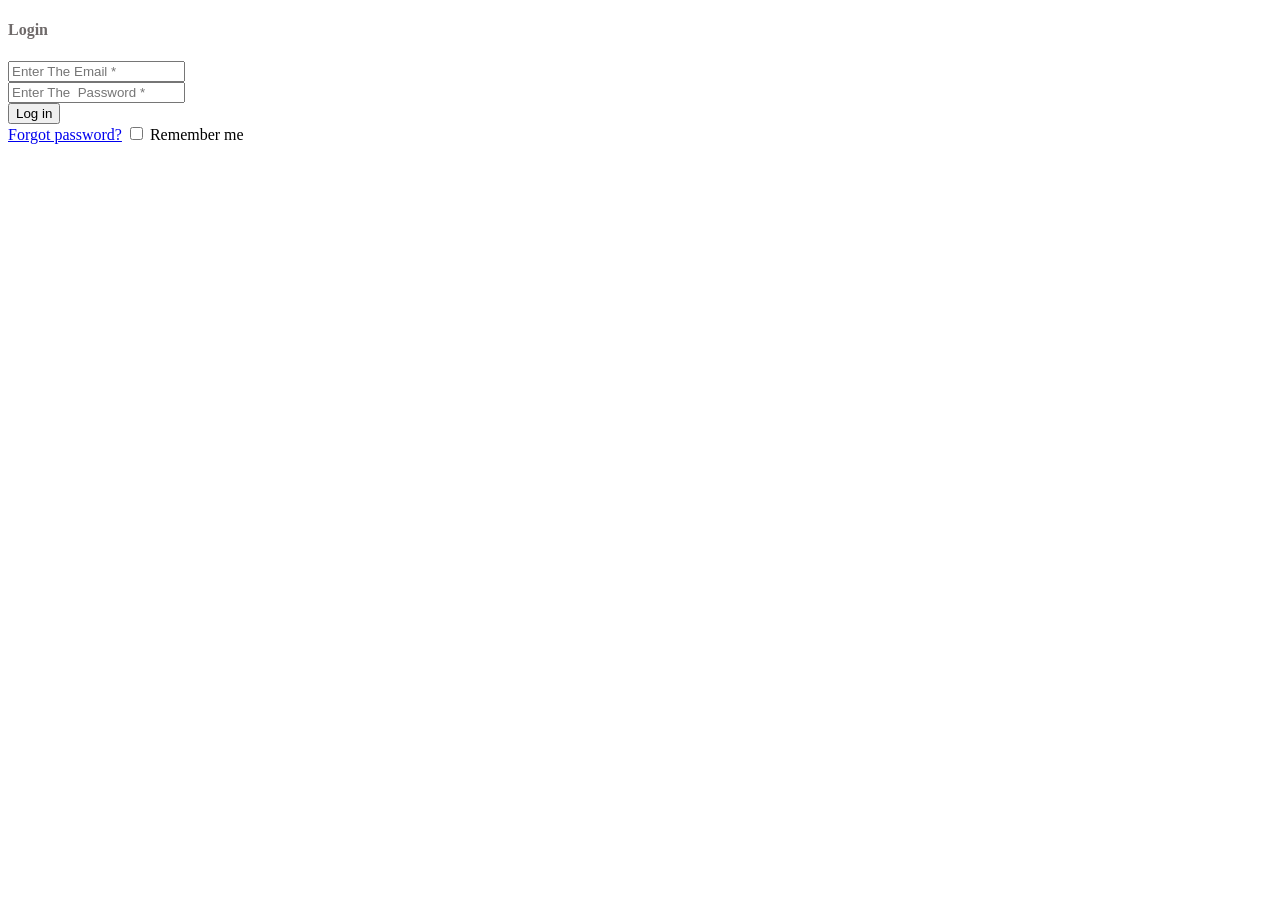
==== index.html @ e07cbcb5 "Add files via upload" ====
<!DOCTYPE html>
<html lang="en">
<head>
<!-- Meta -->
<meta charset="utf-8">
<meta http-equiv="X-UA-Compatible" content="IE=edge">
<meta content="Anil z" name="author">
<meta name="viewport" content="width=device-width, initial-scale=1">
<!-- SITE TITLE -->
<title>Login</title>

<!-- Favicon Icon -->
<link rel="shortcut icon" type="image/x-icon" href="assets/images/favicon.png">
<!-- Animation CSS -->
<link rel="stylesheet" href="assets/css/animate.css">	
<!-- Latest Bootstrap min CSS -->
<link rel="stylesheet" href="assets/bootstrap/css/bootstrap.min.css">
<!-- Google Font -->
<link href="https://fonts.googleapis.com/css?family=Montserrat:100,100i,200,200i,300,300i,400,400i,500,500i,600,600i,700,700i,800,800i,900,900i" rel="stylesheet">
<link href="https://fonts.googleapis.com/css?family=Roboto:100,100i,300,300i,400,400i,500,500i,700,700i,900,900i" rel="stylesheet">
<!-- Icon Font -->
<link href="assets/css/ico-moon.css" rel="stylesheet">
<!-- Icon Font CSS -->
<link rel="stylesheet" href="assets/css/ionicons.min.css">
<link rel="stylesheet" href="assets/css/themify-icons.css">
<!-- DatePicker CSS -->
<link href="assets/css/datepicker.min.css" rel="stylesheet">
<!-- FontAwesome CSS -->
<link rel="stylesheet" href="assets/css/all.min.css">
<!--- owl carousel CSS-->
<link rel="stylesheet" href="assets/owlcarousel/css/owl.carousel.min.css">
<link rel="stylesheet" href="assets/owlcarousel/css/owl.theme.css">
<link rel="stylesheet" href="assets/owlcarousel/css/owl.theme.default.min.css">
<!-- Magnific Popup CSS -->
<link rel="stylesheet" href="assets/css/magnific-popup.css">
<!-- Style CSS -->
<link rel="stylesheet" href="assets/css/style.css">
<link rel="stylesheet" href="assets/css/responsive.css">
<link rel="stylesheet" id="layoutstyle" href="assets/color/theme.css">

</head>

<body>
<!-- START 404 SECTION -->
<section class="login_register_wrap">
	<div class="container">
    	<div class="row">
        	<div class="col-12">
            	<div class="lr_form text-center">
                    <div class="heading_s3 heading_uppercase animation" data-animation="fadeInUp" data-animation-delay="0.4s">
                        <h4 style="color:#6f6a6a;">Login</h4>
                    </div>
                    
                    <div class="different_login animation" data-animation="fadeInUp" data-animation-delay="0.7s">
                        <span> <i class="ion-android-person" style="
                            font-size:30px;color:#0e93d8;"></i></span>
                    </div>
                    <form method="post" action="dashboard.html" class="login animation" data-animation="fadeInUp" data-animation-delay="0.8s">
                        
                        <div class="form-group">
                            <input type="email" required="" class="form-control" name="email" placeholder="Enter The Email *" >
                        </div>
                        <div class="form-group">
                            <input class="form-control" required="" type="password" name="password" Placeholder="Enter The  Password *">
                        </div>
                        <div class="form-group">
                            <button type="submit" class="btn btn-default btn-block" name="login">Log in</button>
                        </div>
                        <div class="login_footer">
                            <a href="#">Forgot password?</a>
                            <label for="rememberme">
                                <input name="rememberme" type="checkbox" value="forever"> <span>Remember me</span>
                            </label>
                        </div>
                        
                    </form>
                </div>
                
            </div>
        </div>
    </div>
</section>
<!-- END 404 SECTION -->

<!-- Latest jQuery --> 
<script src="assets/js/jquery-1.12.4.min.js"></script> 
<!-- jquery-ui --> 
<script src="assets/js/jquery-ui.js"></script>
<!-- popper min js --> 
<script src="assets/js/popper.min.js"></script>
<!-- Latest compiled and minified Bootstrap --> 
<script src="assets/bootstrap/js/bootstrap.min.js"></script> 
<!-- owl-carousel min js  --> 
<script src="assets/owlcarousel/js/owl.carousel.min.js"></script> 
<!-- magnific-popup min js  --> 
<script src="assets/js/magnific-popup.min.js"></script> 
<!-- waypoints min js  --> 
<script src="assets/js/waypoints.min.js"></script> 
<!-- parallax js  --> 
<script src="assets/js/parallax.js"></script> 
<!-- countdown js  --> 
<script src="assets/js/jquery.countdown.min.js"></script> 
<!-- fit video  -->
<script src="assets/js/jquery.fitvids.js"></script>
<!-- jquery.counterup.min js --> 
<script src="assets/js/jquery.counterup.min.js"></script>
<!-- isotope min js --> 
<script src="assets/js/isotope.min.js"></script>
<!-- elevatezoom js -->
<script src='assets/js/jquery.elevatezoom.js'></script> 
<!-- scripts js --> 
<script src="assets/js/scripts.js"></script>

</body>
</html>
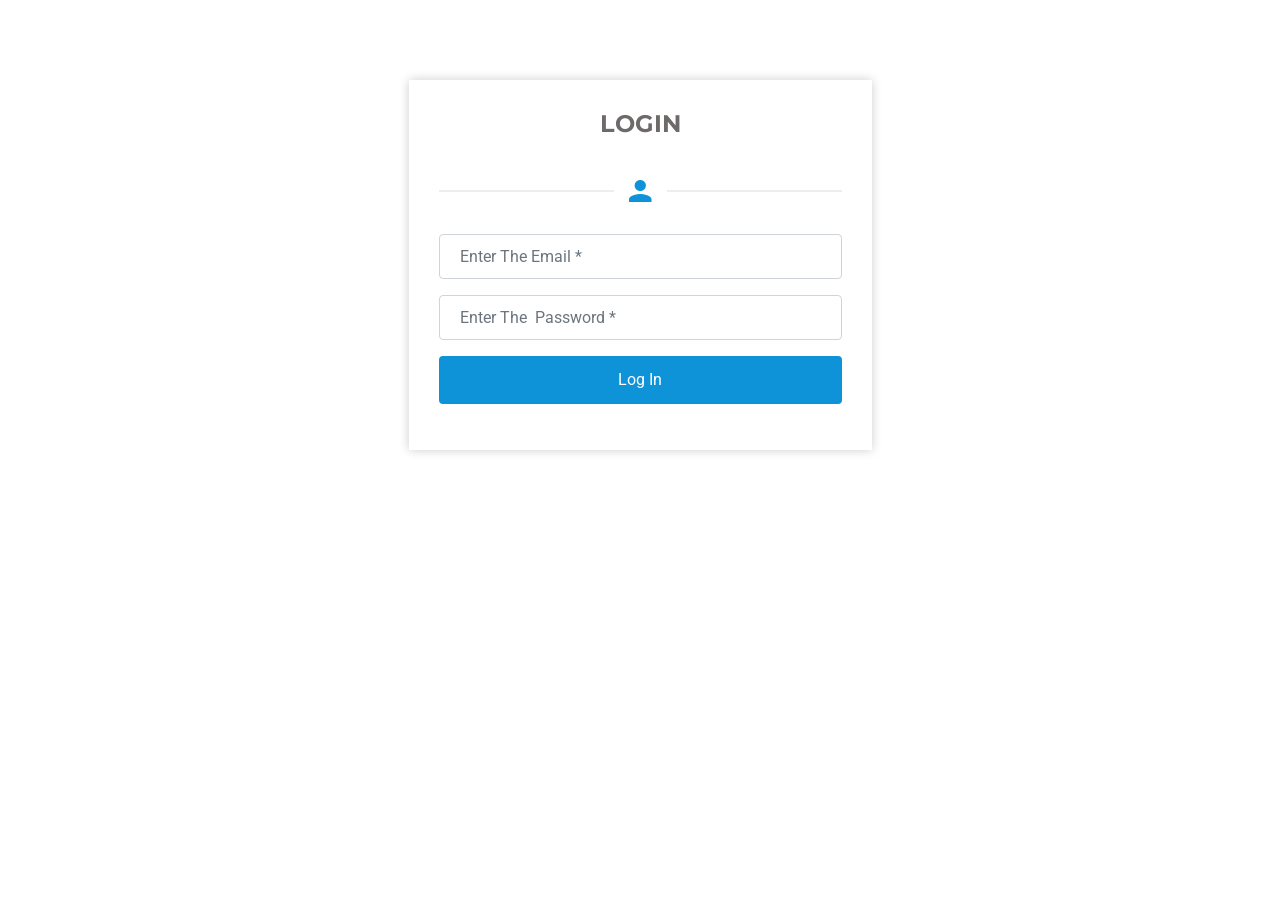
==== commit 16d51147: "changes done with jquery" ====
--- a/index.html
+++ b/index.html
@@ -10,8 +10,6 @@
 <!-- SITE TITLE -->
 <title>Login</title>
 
-<!-- Favicon Icon -->
-<link rel="shortcut icon" type="image/x-icon" href="assets/images/favicon.png">
 <!-- Animation CSS -->
 <link rel="stylesheet" href="assets/css/animate.css">	
 <!-- Latest Bootstrap min CSS -->
@@ -24,8 +22,6 @@
 <!-- Icon Font CSS -->
 <link rel="stylesheet" href="assets/css/ionicons.min.css">
 <link rel="stylesheet" href="assets/css/themify-icons.css">
-<!-- DatePicker CSS -->
-<link href="assets/css/datepicker.min.css" rel="stylesheet">
 <!-- FontAwesome CSS -->
 <link rel="stylesheet" href="assets/css/all.min.css">
 <!--- owl carousel CSS-->
@@ -56,7 +52,7 @@
                         <span> <i class="ion-android-person" style="
                             font-size:30px;color:#0e93d8;"></i></span>
                     </div>
-                    <form method="post" action="dashboard.html" class="login animation" data-animation="fadeInUp" data-animation-delay="0.8s">
+                    <form method="post" id="login_form" action="dashboard.html" class="login animation" data-animation="fadeInUp" data-animation-delay="0.8s">
                         
                         <div class="form-group">
                             <input type="email" required="" class="form-control" name="email" placeholder="Enter The Email *" >
@@ -67,12 +63,12 @@
                         <div class="form-group">
                             <button type="submit" class="btn btn-default btn-block" name="login">Log in</button>
                         </div>
-                        <div class="login_footer">
+                        <!-- <div class="login_footer">
                             <a href="#">Forgot password?</a>
                             <label for="rememberme">
                                 <input name="rememberme" type="checkbox" value="forever"> <span>Remember me</span>
                             </label>
-                        </div>
+                        </div> -->
                         
                     </form>
                 </div>
@@ -85,6 +81,75 @@
 
 <!-- Latest jQuery --> 
 <script src="assets/js/jquery-1.12.4.min.js"></script> 
+<script>
+
+(function ($) {
+
+    (function ($) {
+        $.fn.serializeFormJSON = function () {
+
+            var o = {};
+            var a = this.serializeArray();
+            $.each(a, function () {
+                if (o[this.name]) {
+                    if (!o[this.name].push) {
+                        o[this.name] = [o[this.name]];
+                    }
+                    o[this.name].push(this.value || '');
+                } else {
+                    o[this.name] = this.value || '';
+                }
+            });
+            return o;
+        };
+    })(jQuery);
+
+        function processForm(e) {
+            
+            console.log( $(this).serializeFormJSON() )
+          $.ajax({
+            url: "http://localhost:5000/user/login",
+            dataType: "json",
+            type: "post",
+            crossDomain: true,
+            headers: {
+                        "Content-Type": "application/json"
+                    },
+            data: JSON.stringify($(this).serializeFormJSON()),
+            success: function (data, textStatus, jQxhr) {
+                // if success,
+                // store id in localStorage, redirect to dashboard
+                // else pop up error.
+              console.log(typeof(data));
+              console.log(data)
+              if(data === {})
+              {console.log('empty')}
+              console.log(JSON.stringify(data));
+              $("#local").html(JSON.stringify(data) );
+              $("#response pre").html(data);
+              if (typeof(Storage) !== "undefined") {
+                // Code for localStorage/sessionStorage.
+                localStorage.setItem("login", "done");
+                localStorage.setItem("data", JSON.stringify(data));
+                location.href = 'dashboard.html';
+                } else {
+                // Sorry! No Web Storage support..
+                }
+            },
+            error: function (jqXhr, textStatus, errorThrown) {
+              console.log(errorThrown);
+            },
+          });
+
+          e.preventDefault();
+        }
+
+        // once submitted, 
+        // push to API
+        $("#login_form").submit(processForm);
+      })(jQuery);
+    
+</script>
 <!-- jquery-ui --> 
 <script src="assets/js/jquery-ui.js"></script>
 <!-- popper min js --> 
--- a/assets/css/ico-moon.css
+++ b/assets/css/ico-moon.css
@@ -0,0 +1,1794 @@
+@font-face {
+    font-family: 'IcoMoon-Free';
+    src: url('../fonts/IcoMoon-Free.eot') format('embedded-opentype'), 
+	url('../fonts/IcoMoon-Free.woff') format('woff'),
+	url('../fonts/IcoMoon-Free.woff2') format('woff2'),
+	url('../fonts/IcoMoon-Free.ttf') format('truetype'),
+	url('../fonts/IcoMoon-Free.svg') format('svg');
+    font-weight: normal;
+    font-style: normal;
+}
+
+.icon {
+    /* use !important to prevent issues with browser extensions that change fonts */
+    font-family: 'IcoMoon-Free' !important;
+    speak: none;
+    font-style: normal;
+    font-weight: normal;
+    font-variant: normal;
+    text-transform: none;
+    line-height: 1;
+    
+    /* Enable Ligatures ================ */
+    letter-spacing: 0;
+    -webkit-font-feature-settings: "liga";
+    -moz-font-feature-settings: "liga=1";
+    -moz-font-feature-settings: "liga";
+    -ms-font-feature-settings: "liga" 1;
+    -o-font-feature-settings: "liga";
+    font-feature-settings: "liga";
+
+    /* Better Font Rendering =========== */
+    -webkit-font-smoothing: antialiased;
+    -moz-osx-font-smoothing: grayscale;
+}
+
+.icon-home:before {
+    content: "\e900";
+}
+.icon-home2:before {
+    content: "\e901";
+}
+.icon-home3:before {
+    content: "\e902";
+}
+.icon-office:before {
+    content: "\e903";
+}
+.icon-newspaper:before {
+    content: "\e904";
+}
+.icon-pencil:before {
+    content: "\e905";
+}
+.icon-pencil2:before {
+    content: "\e906";
+}
+.icon-quill:before {
+    content: "\e907";
+}
+.icon-pen:before {
+    content: "\e908";
+}
+.icon-blog:before {
+    content: "\e909";
+}
+.icon-eyedropper:before {
+    content: "\e90a";
+}
+.icon-droplet:before {
+    content: "\e90b";
+}
+.icon-paint-format:before {
+    content: "\e90c";
+}
+.icon-image:before {
+    content: "\e90d";
+}
+.icon-images:before {
+    content: "\e90e";
+}
+.icon-camera:before {
+    content: "\e90f";
+}
+.icon-headphones:before {
+    content: "\e910";
+}
+.icon-music:before {
+    content: "\e911";
+}
+.icon-play:before {
+    content: "\e912";
+}
+.icon-film:before {
+    content: "\e913";
+}
+.icon-video-camera:before {
+    content: "\e914";
+}
+.icon-dice:before {
+    content: "\e915";
+}
+.icon-pacman:before {
+    content: "\e916";
+}
+.icon-spades:before {
+    content: "\e917";
+}
+.icon-clubs:before {
+    content: "\e918";
+}
+.icon-diamonds:before {
+    content: "\e919";
+}
+.icon-bullhorn:before {
+    content: "\e91a";
+}
+.icon-connection:before {
+    content: "\e91b";
+}
+.icon-podcast:before {
+    content: "\e91c";
+}
+.icon-feed:before {
+    content: "\e91d";
+}
+.icon-mic:before {
+    content: "\e91e";
+}
+.icon-book:before {
+    content: "\e91f";
+}
+.icon-books:before {
+    content: "\e920";
+}
+.icon-library:before {
+    content: "\e921";
+}
+.icon-file-text:before {
+    content: "\e922";
+}
+.icon-profile:before {
+    content: "\e923";
+}
+.icon-file-empty:before {
+    content: "\e924";
+}
+.icon-files-empty:before {
+    content: "\e925";
+}
+.icon-file-text2:before {
+    content: "\e926";
+}
+.icon-file-picture:before {
+    content: "\e927";
+}
+.icon-file-music:before {
+    content: "\e928";
+}
+.icon-file-play:before {
+    content: "\e929";
+}
+.icon-file-video:before {
+    content: "\e92a";
+}
+.icon-file-zip:before {
+    content: "\e92b";
+}
+.icon-copy:before {
+    content: "\e92c";
+}
+.icon-paste:before {
+    content: "\e92d";
+}
+.icon-stack:before {
+    content: "\e92e";
+}
+.icon-folder:before {
+    content: "\e92f";
+}
+.icon-folder-open:before {
+    content: "\e930";
+}
+.icon-folder-plus:before {
+    content: "\e931";
+}
+.icon-folder-minus:before {
+    content: "\e932";
+}
+.icon-folder-download:before {
+    content: "\e933";
+}
+.icon-folder-upload:before {
+    content: "\e934";
+}
+.icon-price-tag:before {
+    content: "\e935";
+}
+.icon-price-tags:before {
+    content: "\e936";
+}
+.icon-barcode:before {
+    content: "\e937";
+}
+.icon-qrcode:before {
+    content: "\e938";
+}
+.icon-ticket:before {
+    content: "\e939";
+}
+.icon-cart:before {
+    content: "\e93a";
+}
+.icon-coin-dollar:before {
+    content: "\e93b";
+}
+.icon-coin-euro:before {
+    content: "\e93c";
+}
+.icon-coin-pound:before {
+    content: "\e93d";
+}
+.icon-coin-yen:before {
+    content: "\e93e";
+}
+.icon-credit-card:before {
+    content: "\e93f";
+}
+.icon-calculator:before {
+    content: "\e940";
+}
+.icon-lifebuoy:before {
+    content: "\e941";
+}
+.icon-phone:before {
+    content: "\e942";
+}
+.icon-phone-hang-up:before {
+    content: "\e943";
+}
+.icon-address-book:before {
+    content: "\e944";
+}
+.icon-envelop:before {
+    content: "\e945";
+}
+.icon-pushpin:before {
+    content: "\e946";
+}
+.icon-location:before {
+    content: "\e947";
+}
+.icon-location2:before {
+    content: "\e948";
+}
+.icon-compass:before {
+    content: "\e949";
+}
+.icon-compass2:before {
+    content: "\e94a";
+}
+.icon-map:before {
+    content: "\e94b";
+}
+.icon-map2:before {
+    content: "\e94c";
+}
+.icon-history:before {
+    content: "\e94d";
+}
+.icon-clock:before {
+    content: "\e94e";
+}
+.icon-clock2:before {
+    content: "\e94f";
+}
+.icon-alarm:before {
+    content: "\e950";
+}
+.icon-bell:before {
+    content: "\e951";
+}
+.icon-stopwatch:before {
+    content: "\e952";
+}
+.icon-calendar:before {
+    content: "\e953";
+}
+.icon-printer:before {
+    content: "\e954";
+}
+.icon-keyboard:before {
+    content: "\e955";
+}
+.icon-display:before {
+    content: "\e956";
+}
+.icon-laptop:before {
+    content: "\e957";
+}
+.icon-mobile:before {
+    content: "\e958";
+}
+.icon-mobile2:before {
+    content: "\e959";
+}
+.icon-tablet:before {
+    content: "\e95a";
+}
+.icon-tv:before {
+    content: "\e95b";
+}
+.icon-drawer:before {
+    content: "\e95c";
+}
+.icon-drawer2:before {
+    content: "\e95d";
+}
+.icon-box-add:before {
+    content: "\e95e";
+}
+.icon-box-remove:before {
+    content: "\e95f";
+}
+.icon-download:before {
+    content: "\e960";
+}
+.icon-upload:before {
+    content: "\e961";
+}
+.icon-floppy-disk:before {
+    content: "\e962";
+}
+.icon-drive:before {
+    content: "\e963";
+}
+.icon-database:before {
+    content: "\e964";
+}
+.icon-undo:before {
+    content: "\e965";
+}
+.icon-redo:before {
+    content: "\e966";
+}
+.icon-undo2:before {
+    content: "\e967";
+}
+.icon-redo2:before {
+    content: "\e968";
+}
+.icon-forward:before {
+    content: "\e969";
+}
+.icon-reply:before {
+    content: "\e96a";
+}
+.icon-bubble:before {
+    content: "\e96b";
+}
+.icon-bubbles:before {
+    content: "\e96c";
+}
+.icon-bubbles2:before {
+    content: "\e96d";
+}
+.icon-bubble2:before {
+    content: "\e96e";
+}
+.icon-bubbles3:before {
+    content: "\e96f";
+}
+.icon-bubbles4:before {
+    content: "\e970";
+}
+.icon-user:before {
+    content: "\e971";
+}
+.icon-users:before {
+    content: "\e972";
+}
+.icon-user-plus:before {
+    content: "\e973";
+}
+.icon-user-minus:before {
+    content: "\e974";
+}
+.icon-user-check:before {
+    content: "\e975";
+}
+.icon-user-tie:before {
+    content: "\e976";
+}
+.icon-quotes-left:before {
+    content: "\e977";
+}
+.icon-quotes-right:before {
+    content: "\e978";
+}
+.icon-hour-glass:before {
+    content: "\e979";
+}
+.icon-spinner:before {
+    content: "\e97a";
+}
+.icon-spinner2:before {
+    content: "\e97b";
+}
+.icon-spinner3:before {
+    content: "\e97c";
+}
+.icon-spinner4:before {
+    content: "\e97d";
+}
+.icon-spinner5:before {
+    content: "\e97e";
+}
+.icon-spinner6:before {
+    content: "\e97f";
+}
+.icon-spinner7:before {
+    content: "\e980";
+}
+.icon-spinner8:before {
+    content: "\e981";
+}
+.icon-spinner9:before {
+    content: "\e982";
+}
+.icon-spinner10:before {
+    content: "\e983";
+}
+.icon-spinner11:before {
+    content: "\e984";
+}
+.icon-binoculars:before {
+    content: "\e985";
+}
+.icon-search:before {
+    content: "\e986";
+}
+.icon-zoom-in:before {
+    content: "\e987";
+}
+.icon-zoom-out:before {
+    content: "\e988";
+}
+.icon-enlarge:before {
+    content: "\e989";
+}
+.icon-shrink:before {
+    content: "\e98a";
+}
+.icon-enlarge2:before {
+    content: "\e98b";
+}
+.icon-shrink2:before {
+    content: "\e98c";
+}
+.icon-key:before {
+    content: "\e98d";
+}
+.icon-key2:before {
+    content: "\e98e";
+}
+.icon-lock:before {
+    content: "\e98f";
+}
+.icon-unlocked:before {
+    content: "\e990";
+}
+.icon-wrench:before {
+    content: "\e991";
+}
+.icon-equalizer:before {
+    content: "\e992";
+}
+.icon-equalizer2:before {
+    content: "\e993";
+}
+.icon-cog:before {
+    content: "\e994";
+}
+.icon-cogs:before {
+    content: "\e995";
+}
+.icon-hammer:before {
+    content: "\e996";
+}
+.icon-magic-wand:before {
+    content: "\e997";
+}
+.icon-aid-kit:before {
+    content: "\e998";
+}
+.icon-bug:before {
+    content: "\e999";
+}
+.icon-pie-chart:before {
+    content: "\e99a";
+}
+.icon-stats-dots:before {
+    content: "\e99b";
+}
+.icon-stats-bars:before {
+    content: "\e99c";
+}
+.icon-stats-bars2:before {
+    content: "\e99d";
+}
+.icon-trophy:before {
+    content: "\e99e";
+}
+.icon-gift:before {
+    content: "\e99f";
+}
+.icon-glass:before {
+    content: "\e9a0";
+}
+.icon-glass2:before {
+    content: "\e9a1";
+}
+.icon-mug:before {
+    content: "\e9a2";
+}
+.icon-spoon-knife:before {
+    content: "\e9a3";
+}
+.icon-leaf:before {
+    content: "\e9a4";
+}
+.icon-rocket:before {
+    content: "\e9a5";
+}
+.icon-meter:before {
+    content: "\e9a6";
+}
+.icon-meter2:before {
+    content: "\e9a7";
+}
+.icon-hammer2:before {
+    content: "\e9a8";
+}
+.icon-fire:before {
+    content: "\e9a9";
+}
+.icon-lab:before {
+    content: "\e9aa";
+}
+.icon-magnet:before {
+    content: "\e9ab";
+}
+.icon-bin:before {
+    content: "\e9ac";
+}
+.icon-bin2:before {
+    content: "\e9ad";
+}
+.icon-briefcase:before {
+    content: "\e9ae";
+}
+.icon-airplane:before {
+    content: "\e9af";
+}
+.icon-truck:before {
+    content: "\e9b0";
+}
+.icon-road:before {
+    content: "\e9b1";
+}
+.icon-accessibility:before {
+    content: "\e9b2";
+}
+.icon-target:before {
+    content: "\e9b3";
+}
+.icon-shield:before {
+    content: "\e9b4";
+}
+.icon-power:before {
+    content: "\e9b5";
+}
+.icon-switch:before {
+    content: "\e9b6";
+}
+.icon-power-cord:before {
+    content: "\e9b7";
+}
+.icon-clipboard:before {
+    content: "\e9b8";
+}
+.icon-list-numbered:before {
+    content: "\e9b9";
+}
+.icon-list:before {
+    content: "\e9ba";
+}
+.icon-list2:before {
+    content: "\e9bb";
+}
+.icon-tree:before {
+    content: "\e9bc";
+}
+.icon-menu:before {
+    content: "\e9bd";
+}
+.icon-menu2:before {
+    content: "\e9be";
+}
+.icon-menu3:before {
+    content: "\e9bf";
+}
+.icon-menu4:before {
+    content: "\e9c0";
+}
+.icon-cloud:before {
+    content: "\e9c1";
+}
+.icon-cloud-download:before {
+    content: "\e9c2";
+}
+.icon-cloud-upload:before {
+    content: "\e9c3";
+}
+.icon-cloud-check:before {
+    content: "\e9c4";
+}
+.icon-download2:before {
+    content: "\e9c5";
+}
+.icon-upload2:before {
+    content: "\e9c6";
+}
+.icon-download3:before {
+    content: "\e9c7";
+}
+.icon-upload3:before {
+    content: "\e9c8";
+}
+.icon-sphere:before {
+    content: "\e9c9";
+}
+.icon-earth:before {
+    content: "\e9ca";
+}
+.icon-link:before {
+    content: "\e9cb";
+}
+.icon-flag:before {
+    content: "\e9cc";
+}
+.icon-attachment:before {
+    content: "\e9cd";
+}
+.icon-eye:before {
+    content: "\e9ce";
+}
+.icon-eye-plus:before {
+    content: "\e9cf";
+}
+.icon-eye-minus:before {
+    content: "\e9d0";
+}
+.icon-eye-blocked:before {
+    content: "\e9d1";
+}
+.icon-bookmark:before {
+    content: "\e9d2";
+}
+.icon-bookmarks:before {
+    content: "\e9d3";
+}
+.icon-sun:before {
+    content: "\e9d4";
+}
+.icon-contrast:before {
+    content: "\e9d5";
+}
+.icon-brightness-contrast:before {
+    content: "\e9d6";
+}
+.icon-star-empty:before {
+    content: "\e9d7";
+}
+.icon-star-half:before {
+    content: "\e9d8";
+}
+.icon-star-full:before {
+    content: "\e9d9";
+}
+.icon-heart:before {
+    content: "\e9da";
+}
+.icon-heart-broken:before {
+    content: "\e9db";
+}
+.icon-man:before {
+    content: "\e9dc";
+}
+.icon-woman:before {
+    content: "\e9dd";
+}
+.icon-man-woman:before {
+    content: "\e9de";
+}
+.icon-happy:before {
+    content: "\e9df";
+}
+.icon-happy2:before {
+    content: "\e9e0";
+}
+.icon-smile:before {
+    content: "\e9e1";
+}
+.icon-smile2:before {
+    content: "\e9e2";
+}
+.icon-tongue:before {
+    content: "\e9e3";
+}
+.icon-tongue2:before {
+    content: "\e9e4";
+}
+.icon-sad:before {
+    content: "\e9e5";
+}
+.icon-sad2:before {
+    content: "\e9e6";
+}
+.icon-wink:before {
+    content: "\e9e7";
+}
+.icon-wink2:before {
+    content: "\e9e8";
+}
+.icon-grin:before {
+    content: "\e9e9";
+}
+.icon-grin2:before {
+    content: "\e9ea";
+}
+.icon-cool:before {
+    content: "\e9eb";
+}
+.icon-cool2:before {
+    content: "\e9ec";
+}
+.icon-angry:before {
+    content: "\e9ed";
+}
+.icon-angry2:before {
+    content: "\e9ee";
+}
+.icon-evil:before {
+    content: "\e9ef";
+}
+.icon-evil2:before {
+    content: "\e9f0";
+}
+.icon-shocked:before {
+    content: "\e9f1";
+}
+.icon-shocked2:before {
+    content: "\e9f2";
+}
+.icon-baffled:before {
+    content: "\e9f3";
+}
+.icon-baffled2:before {
+    content: "\e9f4";
+}
+.icon-confused:before {
+    content: "\e9f5";
+}
+.icon-confused2:before {
+    content: "\e9f6";
+}
+.icon-neutral:before {
+    content: "\e9f7";
+}
+.icon-neutral2:before {
+    content: "\e9f8";
+}
+.icon-hipster:before {
+    content: "\e9f9";
+}
+.icon-hipster2:before {
+    content: "\e9fa";
+}
+.icon-wondering:before {
+    content: "\e9fb";
+}
+.icon-wondering2:before {
+    content: "\e9fc";
+}
+.icon-sleepy:before {
+    content: "\e9fd";
+}
+.icon-sleepy2:before {
+    content: "\e9fe";
+}
+.icon-frustrated:before {
+    content: "\e9ff";
+}
+.icon-frustrated2:before {
+    content: "\ea00";
+}
+.icon-crying:before {
+    content: "\ea01";
+}
+.icon-crying2:before {
+    content: "\ea02";
+}
+.icon-point-up:before {
+    content: "\ea03";
+}
+.icon-point-right:before {
+    content: "\ea04";
+}
+.icon-point-down:before {
+    content: "\ea05";
+}
+.icon-point-left:before {
+    content: "\ea06";
+}
+.icon-warning:before {
+    content: "\ea07";
+}
+.icon-notification:before {
+    content: "\ea08";
+}
+.icon-question:before {
+    content: "\ea09";
+}
+.icon-plus:before {
+    content: "\ea0a";
+}
+.icon-minus:before {
+    content: "\ea0b";
+}
+.icon-info:before {
+    content: "\ea0c";
+}
+.icon-cancel-circle:before {
+    content: "\ea0d";
+}
+.icon-blocked:before {
+    content: "\ea0e";
+}
+.icon-cross:before {
+    content: "\ea0f";
+}
+.icon-checkmark:before {
+    content: "\ea10";
+}
+.icon-checkmark2:before {
+    content: "\ea11";
+}
+.icon-spell-check:before {
+    content: "\ea12";
+}
+.icon-enter:before {
+    content: "\ea13";
+}
+.icon-exit:before {
+    content: "\ea14";
+}
+.icon-play2:before {
+    content: "\ea15";
+}
+.icon-pause:before {
+    content: "\ea16";
+}
+.icon-stop:before {
+    content: "\ea17";
+}
+.icon-previous:before {
+    content: "\ea18";
+}
+.icon-next:before {
+    content: "\ea19";
+}
+.icon-backward:before {
+    content: "\ea1a";
+}
+.icon-forward2:before {
+    content: "\ea1b";
+}
+.icon-play3:before {
+    content: "\ea1c";
+}
+.icon-pause2:before {
+    content: "\ea1d";
+}
+.icon-stop2:before {
+    content: "\ea1e";
+}
+.icon-backward2:before {
+    content: "\ea1f";
+}
+.icon-forward3:before {
+    content: "\ea20";
+}
+.icon-first:before {
+    content: "\ea21";
+}
+.icon-last:before {
+    content: "\ea22";
+}
+.icon-previous2:before {
+    content: "\ea23";
+}
+.icon-next2:before {
+    content: "\ea24";
+}
+.icon-eject:before {
+    content: "\ea25";
+}
+.icon-volume-high:before {
+    content: "\ea26";
+}
+.icon-volume-medium:before {
+    content: "\ea27";
+}
+.icon-volume-low:before {
+    content: "\ea28";
+}
+.icon-volume-mute:before {
+    content: "\ea29";
+}
+.icon-volume-mute2:before {
+    content: "\ea2a";
+}
+.icon-volume-increase:before {
+    content: "\ea2b";
+}
+.icon-volume-decrease:before {
+    content: "\ea2c";
+}
+.icon-loop:before {
+    content: "\ea2d";
+}
+.icon-loop2:before {
+    content: "\ea2e";
+}
+.icon-infinite:before {
+    content: "\ea2f";
+}
+.icon-shuffle:before {
+    content: "\ea30";
+}
+.icon-arrow-up-left:before {
+    content: "\ea31";
+}
+.icon-arrow-up:before {
+    content: "\ea32";
+}
+.icon-arrow-up-right:before {
+    content: "\ea33";
+}
+.icon-arrow-right:before {
+    content: "\ea34";
+}
+.icon-arrow-down-right:before {
+    content: "\ea35";
+}
+.icon-arrow-down:before {
+    content: "\ea36";
+}
+.icon-arrow-down-left:before {
+    content: "\ea37";
+}
+.icon-arrow-left:before {
+    content: "\ea38";
+}
+.icon-arrow-up-left2:before {
+    content: "\ea39";
+}
+.icon-arrow-up2:before {
+    content: "\ea3a";
+}
+.icon-arrow-up-right2:before {
+    content: "\ea3b";
+}
+.icon-arrow-right2:before {
+    content: "\ea3c";
+}
+.icon-arrow-down-right2:before {
+    content: "\ea3d";
+}
+.icon-arrow-down2:before {
+    content: "\ea3e";
+}
+.icon-arrow-down-left2:before {
+    content: "\ea3f";
+}
+.icon-arrow-left2:before {
+    content: "\ea40";
+}
+.icon-circle-up:before {
+    content: "\ea41";
+}
+.icon-circle-right:before {
+    content: "\ea42";
+}
+.icon-circle-down:before {
+    content: "\ea43";
+}
+.icon-circle-left:before {
+    content: "\ea44";
+}
+.icon-tab:before {
+    content: "\ea45";
+}
+.icon-move-up:before {
+    content: "\ea46";
+}
+.icon-move-down:before {
+    content: "\ea47";
+}
+.icon-sort-alpha-asc:before {
+    content: "\ea48";
+}
+.icon-sort-alpha-desc:before {
+    content: "\ea49";
+}
+.icon-sort-numeric-asc:before {
+    content: "\ea4a";
+}
+.icon-sort-numberic-desc:before {
+    content: "\ea4b";
+}
+.icon-sort-amount-asc:before {
+    content: "\ea4c";
+}
+.icon-sort-amount-desc:before {
+    content: "\ea4d";
+}
+.icon-command:before {
+    content: "\ea4e";
+}
+.icon-shift:before {
+    content: "\ea4f";
+}
+.icon-ctrl:before {
+    content: "\ea50";
+}
+.icon-opt:before {
+    content: "\ea51";
+}
+.icon-checkbox-checked:before {
+    content: "\ea52";
+}
+.icon-checkbox-unchecked:before {
+    content: "\ea53";
+}
+.icon-radio-checked:before {
+    content: "\ea54";
+}
+.icon-radio-checked2:before {
+    content: "\ea55";
+}
+.icon-radio-unchecked:before {
+    content: "\ea56";
+}
+.icon-crop:before {
+    content: "\ea57";
+}
+.icon-make-group:before {
+    content: "\ea58";
+}
+.icon-ungroup:before {
+    content: "\ea59";
+}
+.icon-scissors:before {
+    content: "\ea5a";
+}
+.icon-filter:before {
+    content: "\ea5b";
+}
+.icon-font:before {
+    content: "\ea5c";
+}
+.icon-ligature:before {
+    content: "\ea5d";
+}
+.icon-ligature2:before {
+    content: "\ea5e";
+}
+.icon-text-height:before {
+    content: "\ea5f";
+}
+.icon-text-width:before {
+    content: "\ea60";
+}
+.icon-font-size:before {
+    content: "\ea61";
+}
+.icon-bold:before {
+    content: "\ea62";
+}
+.icon-underline:before {
+    content: "\ea63";
+}
+.icon-italic:before {
+    content: "\ea64";
+}
+.icon-strikethrough:before {
+    content: "\ea65";
+}
+.icon-omega:before {
+    content: "\ea66";
+}
+.icon-sigma:before {
+    content: "\ea67";
+}
+.icon-page-break:before {
+    content: "\ea68";
+}
+.icon-superscript:before {
+    content: "\ea69";
+}
+.icon-subscript:before {
+    content: "\ea6a";
+}
+.icon-superscript2:before {
+    content: "\ea6b";
+}
+.icon-subscript2:before {
+    content: "\ea6c";
+}
+.icon-text-color:before {
+    content: "\ea6d";
+}
+.icon-pagebreak:before {
+    content: "\ea6e";
+}
+.icon-clear-formatting:before {
+    content: "\ea6f";
+}
+.icon-table:before {
+    content: "\ea70";
+}
+.icon-table2:before {
+    content: "\ea71";
+}
+.icon-insert-template:before {
+    content: "\ea72";
+}
+.icon-pilcrow:before {
+    content: "\ea73";
+}
+.icon-ltr:before {
+    content: "\ea74";
+}
+.icon-rtl:before {
+    content: "\ea75";
+}
+.icon-section:before {
+    content: "\ea76";
+}
+.icon-paragraph-left:before {
+    content: "\ea77";
+}
+.icon-paragraph-center:before {
+    content: "\ea78";
+}
+.icon-paragraph-right:before {
+    content: "\ea79";
+}
+.icon-paragraph-justify:before {
+    content: "\ea7a";
+}
+.icon-indent-increase:before {
+    content: "\ea7b";
+}
+.icon-indent-decrease:before {
+    content: "\ea7c";
+}
+.icon-share:before {
+    content: "\ea7d";
+}
+.icon-new-tab:before {
+    content: "\ea7e";
+}
+.icon-embed:before {
+    content: "\ea7f";
+}
+.icon-embed2:before {
+    content: "\ea80";
+}
+.icon-terminal:before {
+    content: "\ea81";
+}
+.icon-share2:before {
+    content: "\ea82";
+}
+.icon-mail:before {
+    content: "\ea83";
+}
+.icon-mail2:before {
+    content: "\ea84";
+}
+.icon-mail3:before {
+    content: "\ea85";
+}
+.icon-mail4:before {
+    content: "\ea86";
+}
+.icon-amazon:before {
+    content: "\ea87";
+}
+.icon-google:before {
+    content: "\ea88";
+}
+.icon-google2:before {
+    content: "\ea89";
+}
+.icon-google3:before {
+    content: "\ea8a";
+}
+.icon-google-plus:before {
+    content: "\ea8b";
+}
+.icon-google-plus2:before {
+    content: "\ea8c";
+}
+.icon-google-plus3:before {
+    content: "\ea8d";
+}
+.icon-hangouts:before {
+    content: "\ea8e";
+}
+.icon-google-drive:before {
+    content: "\ea8f";
+}
+.icon-facebook:before {
+    content: "\ea90";
+}
+.icon-facebook2:before {
+    content: "\ea91";
+}
+.icon-instagram:before {
+    content: "\ea92";
+}
+.icon-whatsapp:before {
+    content: "\ea93";
+}
+.icon-spotify:before {
+    content: "\ea94";
+}
+.icon-telegram:before {
+    content: "\ea95";
+}
+.icon-twitter:before {
+    content: "\ea96";
+}
+.icon-vine:before {
+    content: "\ea97";
+}
+.icon-vk:before {
+    content: "\ea98";
+}
+.icon-renren:before {
+    content: "\ea99";
+}
+.icon-sina-weibo:before {
+    content: "\ea9a";
+}
+.icon-rss:before {
+    content: "\ea9b";
+}
+.icon-rss2:before {
+    content: "\ea9c";
+}
+.icon-youtube:before {
+    content: "\ea9d";
+}
+.icon-youtube2:before {
+    content: "\ea9e";
+}
+.icon-twitch:before {
+    content: "\ea9f";
+}
+.icon-vimeo:before {
+    content: "\eaa0";
+}
+.icon-vimeo2:before {
+    content: "\eaa1";
+}
+.icon-lanyrd:before {
+    content: "\eaa2";
+}
+.icon-flickr:before {
+    content: "\eaa3";
+}
+.icon-flickr2:before {
+    content: "\eaa4";
+}
+.icon-flickr3:before {
+    content: "\eaa5";
+}
+.icon-flickr4:before {
+    content: "\eaa6";
+}
+.icon-dribbble:before {
+    content: "\eaa7";
+}
+.icon-behance:before {
+    content: "\eaa8";
+}
+.icon-behance2:before {
+    content: "\eaa9";
+}
+.icon-deviantart:before {
+    content: "\eaaa";
+}
+.icon-500px:before {
+    content: "\eaab";
+}
+.icon-steam:before {
+    content: "\eaac";
+}
+.icon-steam2:before {
+    content: "\eaad";
+}
+.icon-dropbox:before {
+    content: "\eaae";
+}
+.icon-onedrive:before {
+    content: "\eaaf";
+}
+.icon-github:before {
+    content: "\eab0";
+}
+.icon-npm:before {
+    content: "\eab1";
+}
+.icon-basecamp:before {
+    content: "\eab2";
+}
+.icon-trello:before {
+    content: "\eab3";
+}
+.icon-wordpress:before {
+    content: "\eab4";
+}
+.icon-joomla:before {
+    content: "\eab5";
+}
+.icon-ello:before {
+    content: "\eab6";
+}
+.icon-blogger:before {
+    content: "\eab7";
+}
+.icon-blogger2:before {
+    content: "\eab8";
+}
+.icon-tumblr:before {
+    content: "\eab9";
+}
+.icon-tumblr2:before {
+    content: "\eaba";
+}
+.icon-yahoo:before {
+    content: "\eabb";
+}
+.icon-yahoo2:before {
+    content: "\eabc";
+}
+.icon-tux:before {
+    content: "\eabd";
+}
+.icon-appleinc:before {
+    content: "\eabe";
+}
+.icon-finder:before {
+    content: "\eabf";
+}
+.icon-android:before {
+    content: "\eac0";
+}
+.icon-windows:before {
+    content: "\eac1";
+}
+.icon-windows8:before {
+    content: "\eac2";
+}
+.icon-soundcloud:before {
+    content: "\eac3";
+}
+.icon-soundcloud2:before {
+    content: "\eac4";
+}
+.icon-skype:before {
+    content: "\eac5";
+}
+.icon-reddit:before {
+    content: "\eac6";
+}
+.icon-hackernews:before {
+    content: "\eac7";
+}
+.icon-wikipedia:before {
+    content: "\eac8";
+}
+.icon-linkedin:before {
+    content: "\eac9";
+}
+.icon-linkedin2:before {
+    content: "\eaca";
+}
+.icon-lastfm:before {
+    content: "\eacb";
+}
+.icon-lastfm2:before {
+    content: "\eacc";
+}
+.icon-delicious:before {
+    content: "\eacd";
+}
+.icon-stumbleupon:before {
+    content: "\eace";
+}
+.icon-stumbleupon2:before {
+    content: "\eacf";
+}
+.icon-stackoverflow:before {
+    content: "\ead0";
+}
+.icon-pinterest:before {
+    content: "\ead1";
+}
+.icon-pinterest2:before {
+    content: "\ead2";
+}
+.icon-xing:before {
+    content: "\ead3";
+}
+.icon-xing2:before {
+    content: "\ead4";
+}
+.icon-flattr:before {
+    content: "\ead5";
+}
+.icon-foursquare:before {
+    content: "\ead6";
+}
+.icon-yelp:before {
+    content: "\ead7";
+}
+.icon-paypal:before {
+    content: "\ead8";
+}
+.icon-chrome:before {
+    content: "\ead9";
+}
+.icon-firefox:before {
+    content: "\eada";
+}
+.icon-IE:before {
+    content: "\eadb";
+}
+.icon-edge:before {
+    content: "\eadc";
+}
+.icon-safari:before {
+    content: "\eadd";
+}
+.icon-opera:before {
+    content: "\eade";
+}
+.icon-file-pdf:before {
+    content: "\eadf";
+}
+.icon-file-openoffice:before {
+    content: "\eae0";
+}
+.icon-file-word:before {
+    content: "\eae1";
+}
+.icon-file-excel:before {
+    content: "\eae2";
+}
+.icon-libreoffice:before {
+    content: "\eae3";
+}
+.icon-html-five:before {
+    content: "\eae4";
+}
+.icon-html-five2:before {
+    content: "\eae5";
+}
+.icon-css3:before {
+    content: "\eae6";
+}
+.icon-git:before {
+    content: "\eae7";
+}
+.icon-codepen:before {
+    content: "\eae8";
+}
+.icon-svg:before {
+    content: "\eae9";
+}
+.icon-IcoMoon:before {
+    content: "\eaea";
+}
+.icon-uni21:before {
+    content: "\21";
+}
+.icon-uni22:before {
+    content: "\22";
+}
+.icon-uni23:before {
+    content: "\23";
+}
+.icon-uni24:before {
+    content: "\24";
+}
+.icon-uni25:before {
+    content: "\25";
+}
+.icon-uni26:before {
+    content: "\26";
+}
+.icon-uni27:before {
+    content: "\27";
+}
+.icon-uni28:before {
+    content: "\28";
+}
+.icon-uni29:before {
+    content: "\29";
+}
+.icon-uni2A:before {
+    content: "\2a";
+}
+.icon-uni2B:before {
+    content: "\2b";
+}
+.icon-uni2C:before {
+    content: "\2c";
+}
+.icon-uni2D:before {
+    content: "\2d";
+}
+.icon-uni2E:before {
+    content: "\2e";
+}
+.icon-uni2F:before {
+    content: "\2f";
+}
+.icon-uni30:before {
+    content: "\30";
+}
+.icon-uni31:before {
+    content: "\31";
+}
+.icon-uni32:before {
+    content: "\32";
+}
+.icon-uni33:before {
+    content: "\33";
+}
+.icon-uni34:before {
+    content: "\34";
+}
+.icon-uni35:before {
+    content: "\35";
+}
+.icon-uni36:before {
+    content: "\36";
+}
+.icon-uni37:before {
+    content: "\37";
+}
+.icon-uni38:before {
+    content: "\38";
+}
+.icon-uni39:before {
+    content: "\39";
+}
+.icon-uni3A:before {
+    content: "\3a";
+}
+.icon-uni3B:before {
+    content: "\3b";
+}
+.icon-uni3C:before {
+    content: "\3c";
+}
+.icon-uni3D:before {
+    content: "\3d";
+}
+.icon-uni3E:before {
+    content: "\3e";
+}
+.icon-uni3F:before {
+    content: "\3f";
+}
+.icon-uni40:before {
+    content: "\40";
+}
+.icon-uni41:before {
+    content: "\41";
+}
+.icon-uni42:before {
+    content: "\42";
+}
+.icon-uni43:before {
+    content: "\43";
+}
+.icon-uni44:before {
+    content: "\44";
+}
+.icon-uni45:before {
+    content: "\45";
+}
+.icon-uni46:before {
+    content: "\46";
+}
+.icon-uni47:before {
+    content: "\47";
+}
+.icon-uni48:before {
+    content: "\48";
+}
+.icon-uni49:before {
+    content: "\49";
+}
+.icon-uni4A:before {
+    content: "\4a";
+}
+.icon-uni4B:before {
+    content: "\4b";
+}
+.icon-uni4C:before {
+    content: "\4c";
+}
+.icon-uni4D:before {
+    content: "\4d";
+}
+.icon-uni4E:before {
+    content: "\4e";
+}
+.icon-uni4F:before {
+    content: "\4f";
+}
+.icon-uni50:before {
+    content: "\50";
+}
+.icon-uni51:before {
+    content: "\51";
+}
+.icon-uni52:before {
+    content: "\52";
+}
+.icon-uni53:before {
+    content: "\53";
+}
+.icon-uni54:before {
+    content: "\54";
+}
+.icon-uni55:before {
+    content: "\55";
+}
+.icon-uni56:before {
+    content: "\56";
+}
+.icon-uni57:before {
+    content: "\57";
+}
+.icon-uni58:before {
+    content: "\58";
+}
+.icon-uni59:before {
+    content: "\59";
+}
+.icon-uni5A:before {
+    content: "\5a";
+}
+.icon-uni5B:before {
+    content: "\5b";
+}
+.icon-uni5C:before {
+    content: "\5c";
+}
+.icon-uni5D:before {
+    content: "\5d";
+}
+.icon-uni5E:before {
+    content: "\5e";
+}
+.icon-uni5F:before {
+    content: "\5f";
+}
+.icon-uni60:before {
+    content: "\60";
+}
+.icon-uni61:before {
+    content: "\61";
+}
+.icon-uni62:before {
+    content: "\62";
+}
+.icon-uni63:before {
+    content: "\63";
+}
+.icon-uni64:before {
+    content: "\64";
+}
+.icon-uni65:before {
+    content: "\65";
+}
+.icon-uni66:before {
+    content: "\66";
+}
+.icon-uni67:before {
+    content: "\67";
+}
+.icon-uni68:before {
+    content: "\68";
+}
+.icon-uni69:before {
+    content: "\69";
+}
+.icon-uni6A:before {
+    content: "\6a";
+}
+.icon-uni6B:before {
+    content: "\6b";
+}
+.icon-uni6C:before {
+    content: "\6c";
+}
+.icon-uni6D:before {
+    content: "\6d";
+}
+.icon-uni6E:before {
+    content: "\6e";
+}
+.icon-uni6F:before {
+    content: "\6f";
+}
+.icon-uni70:before {
+    content: "\70";
+}
+.icon-uni71:before {
+    content: "\71";
+}
+.icon-uni72:before {
+    content: "\72";
+}
+.icon-uni73:before {
+    content: "\73";
+}
+.icon-uni74:before {
+    content: "\74";
+}
+.icon-uni75:before {
+    content: "\75";
+}
+.icon-uni76:before {
+    content: "\76";
+}
+.icon-uni77:before {
+    content: "\77";
+}
+.icon-uni78:before {
+    content: "\78";
+}
+.icon-uni79:before {
+    content: "\79";
+}
+.icon-uni7A:before {
+    content: "\7a";
+}
+.icon-uni7B:before {
+    content: "\7b";
+}
+.icon-uni7C:before {
+    content: "\7c";
+}
+.icon-uni7D:before {
+    content: "\7d";
+}
+.icon-uni7E:before {
+    content: "\7e";
+}
+.icon-uniA9:before {
+    content: "\a9";
+}
+
--- a/assets/css/style.css
+++ b/assets/css/style.css
@@ -0,0 +1,7272 @@
+/*=========================================================
+Author       : Bestwebcreator.
+Template Name: Anger - Creative Business & Portfolio Multi-purpose HTML5 Template
+Version      : 1.9
+==============================================================*/
+
+/*=============================================================
+    CSS INDEX
+    =============================
+    01. GENERAL STYLE (body, link color, section-title, overlay, section-padding etc)
+    02. HEADER DESIGN
+	03. BANNER SECTION
+	04. ABOUT SECTION
+	05. ICON BOX CSS
+	06. COUNTER SECTION
+	07. PORTFOLIO SECTION
+	08. TESTIMONIAL SECTION
+	09. BLOG SECTION
+	10. CLIENT LOGO SECTION
+	11. FOOTER SECTION
+	12. VIDEO SECTION
+	13. PROGRESS BAR SECTION
+	14. TEAM SECTION
+	15. ACCORDION DESIGN
+	16. CALL TO ACTION SECTION
+	17. CONTACT SECTION
+	18. BREADCRUMB SECTION
+	19. PRICING TABLE SECTION
+	20. ERROR 404 SECTION
+	21. COMMING SOON SECTION
+	22. PAGINATION DESIGN
+	23. SIDEBAR DESIGN
+	24. PORTFOLIO DETAIL PAGE
+	25. GALLERY DESIGN
+	26. SHOP DESIGN
+	27. PAGE TITLE DESIGN
+	28. LOGIN REGISTER PAGE DESIGN
+	29. ELEMENT DESIGN
+*=============================================================*/
+
+/*===================================*
+  01. GENERAL STYLE
+*===================================*/
+
+body {
+	background: #ffffff none repeat scroll 0 0;
+    color: #888888;
+    font-family: 'Roboto', sans-serif;
+    font-size: 16px;
+	-webkit-text-size-adjust: 100%;
+    -webkit-font-smoothing: antialiased;
+	-moz-osx-font-smoothing:grayscale;
+}
+h1,h2,h3,h4,h5,h6 {
+	color: #292b2c;
+	font-family: "Montserrat", sans-serif;
+}
+p {
+	color:#888888;
+}
+a {
+	color: #292b2c;
+	text-decoration: none;
+	-webkit-transition: all 0.5s ease;
+	transition: all .5s ease;
+}
+a:hover {
+	color: #0E93D8;
+	text-decoration: none;
+	transition: all .5s ease;
+}
+a:focus {
+	outline: none;
+	text-decoration: none;
+}
+img {
+	max-width: 100%;
+}
+ul,li,ol {
+	margin: 0;
+	padding: 0;
+}
+fieldset {
+	border: 0 none;
+	margin: 0 auto;
+	padding: 0;
+}
+label {
+	color: #6c757d;
+}
+input:focus,
+textarea:focus {
+	outline: none;
+	box-shadow:  none !important;
+}
+section {
+	padding: 100px 0;
+	position:relative;
+}
+.no-padding { 
+	padding: 0
+}
+section.small_pt,
+.top_footer.small_pt {
+	padding-top: 50px;
+}
+section.small_pb,
+.top_footer.small_pb {
+	padding-bottom: 50px;
+}
+section.pb_20, .pb_20 {
+	padding-bottom: 20px;
+}
+section.pb_70, .pb_70 {
+	padding-bottom: 70px;
+}
+.small_padding {
+    padding: 30px;
+}
+.medium_padding {
+    padding: 50px;
+}
+.large_padding {
+    padding: 100px;
+}
+.small_divider {
+	height: 30px;
+}
+.medium_divider {
+	height: 50px;
+}
+.large_divider {
+	height: 100px;
+}
+.padding_eight_all {
+	padding: 8%;
+}
+.padding_eight_lr {
+	padding: 0 8%;
+}
+.list_none li {
+	list-style:none;
+}
+.order_list,
+.disc_list {
+	padding-left: 15px;
+}
+.btn:focus,.btn:hover,.btn.active {
+	box-shadow: none;
+	outline: medium none;
+}
+button:focus {
+	outline:none;
+}
+.btn {
+	border-width: 2px;
+	cursor: pointer;
+	text-transform: capitalize;
+	transition: all 0.5s ease-in-out;
+}
+.btn.active:focus, .btn:active:focus {
+	box-shadow: none !important;
+}
+.btn-default {
+	background-color: #0e93d8;
+	border: 2px solid #0e93d8;
+	color: #ffffff !important;
+	padding: 10px 30px;
+}
+.btn-default:hover {
+	background-color: #1083c8;
+	border-color: #1083c8;
+	color: #fff;
+}
+.btn-black {
+	border: 2px solid #333;
+	background-color: #333;
+	color: #ffffff;
+	padding: 10px 30px;
+}
+.btn-black:hover {
+	background-color: #ffffff;
+	color: #333;
+}
+.btn-white {
+	border: 2px solid #fff;
+	background-color: #fff;
+	color: #333 !important;
+	padding: 10px 30px;
+}
+.btn-white:hover {
+	background-color: transparent;
+	color: #fff !important;
+}
+.btn-outline-white {
+	background-color: transparent;
+	border: 2px solid #ffffff;
+	color: #ffffff;
+	padding: 10px 30px;
+}
+.btn-outline-white:hover {
+	background-color: #fff;
+	color: #1083c8;
+}
+.btn-outline-black {
+	background-color: transparent;
+	border: 2px solid #333;
+	color: #333;
+	padding: 10px 30px;
+}
+.btn-outline-black:hover {
+	background-color: #333;
+	color: #fff;
+}
+.btn-outline-default {
+	background-color: transparent;
+	border: 2px solid #0e93d8;
+	color: #0e93d8;
+	padding: 10px 30px;
+}
+.btn-outline-default:hover {
+	background-color: #0e93d8;
+	color: #fff;
+}
+.btn-radius,
+.pr-radius {
+	border-radius: 40px;
+}
+.btn + .btn {
+	margin-left: 10px;
+}
+.btn i {
+	margin-left: 5px;
+	font-size: 22px;
+	vertical-align: middle;
+	line-height: 1;
+}
+.btn span {
+    font-size: 14px;
+}
+.btn-group-sm > .btn, .btn-sm {
+    padding: 7px 15px;
+}
+.btn-group-lg > .btn, .btn-lg {
+    padding: 14px 35px;
+}
+.btn-xs {
+    padding: 4px 15px;
+    font-size: 12px;
+}
+.btn-md {
+    padding: 10px 30px;
+    font-size: 16px;
+}
+.btn.btn-xs i {
+    font-size: 12px;
+}
+.btn.btn-sm i {
+    font-size: 16px;
+}
+.btn.btn-lg i {
+    font-size: 28px;
+}
+.btn-aylen,
+.btn-aylen2 {
+	position: relative;
+	overflow: hidden;
+	transition: all 0.3s ease-in-out;
+	z-index: 1;
+}
+.btn-aylen::before {
+    content: "";
+    position: absolute;
+    left: 0;
+    top: 0;
+    bottom: 0;
+    right: 0;
+    background-color: #fff;
+    -moz-transform: scale(0);
+	-webkit-transform: scale(0);
+	transform: scale(0);
+	transition: all 0.3s ease-in-out;
+}
+.btn-aylen:hover:before {
+    -moz-transform: scale(1);
+	-webkit-transform: scale(1);
+	transform: scale(1);
+	z-index: -1;
+}
+.btn-default.btn-aylen:hover {
+	color: #0e93d8 !important;
+	z-index: 0;
+}
+.btn-aylen2::before {
+    content: "";
+    position: absolute;
+    left: 0;
+    top: 0;
+    bottom: 0;
+    right: 0;
+    background-color: #fff;
+    -moz-transform: scale(1);
+	-webkit-transform: scale(1);
+	transform: scale(1);
+	transition: all 0.3s ease-in-out;
+	z-index: -1;
+}
+.btn-aylen2:hover:before {
+    -moz-transform: scale(0);
+	-webkit-transform: scale(10);
+	transform: scale(0);
+}
+.btn-horiz,.btn-horiz2 {
+    position: relative;
+    transition: all 0.5s ease-in-out;
+    z-index: 1;
+}
+.btn-horiz::before {
+	border-radius: 4px;
+    content: "";
+    position: absolute;
+    left: 50%;
+    top: -2px;
+    bottom: -2px;
+    background-color: rgba(0,0,0,0.1);
+    right: 50%;
+	visibility: hidden;
+    transition: all 0.3s ease-in-out;
+    z-index: -1;
+}
+.btn-horiz:hover::before {
+    left: -2px;
+    right: -2px;
+	visibility: visible;
+}
+.btn-horiz2::before {
+	border-radius: 3px;
+    content: "";
+    position: absolute;
+    left: 0px;
+    top: 0px;
+    bottom: 0px;
+    background-color: #fff;
+    right: 0px;
+    transition: all 0.3s ease-in-out;
+    z-index: -1;
+}
+.btn-horiz2:hover::before {
+    left: 50%;
+    right: 50%;
+}
+.btn-radius.btn-horiz::before, .btn-radius.btn-horiz2::before {
+    border-radius: 40px;
+}
+.btn-3d {
+    position: relative;
+	border: 0;
+}
+.btn-3d::before {
+    border-bottom: 3px solid rgba(0,0,0,0.2);
+    content: "";
+    bottom: 0px;
+    left: 0px;
+    right: 0px;
+    top: 0;
+    position: absolute;
+    border-radius: 5px;
+}
+.btn-3d.rounded-0::before {
+    border-radius: 0;
+}
+.ripple {
+	background-color: #0e93d8;
+	border-radius: 100%;
+	color: #fff;
+	position: relative;
+	display: inline-block;
+	margin-right: 25px;
+	line-height: 30px;
+	font-size: 18px !important;
+	vertical-align: middle;
+	margin-left: 0;
+	height: 30px;
+    width: 30px;
+	text-align: center;
+}
+.ripple::before,.ripple::after {
+	 -webkit-animation: ripple 1.8s infinite ;
+    -moz-animation: ripple 1.8s infinite ;
+    -o-animation: ripple 1.8s infinite ;
+    -ms-transition:ripple 1.8s infinite ;
+	animation: ripple 1.8s infinite ;
+	background-color: #0e93d8;
+	border-radius: 100%;
+	margin: -20px;
+	bottom: 0px;
+	content: "";
+	display: block;
+	left: 0px;
+	opacity: 0;
+	position: absolute;
+	right: 0px;
+	top: 0px;
+	z-index:-1;
+}
+.ripple::before {
+	animation-delay: 0.4s;
+	-webkit-animation-delay: 0.4s;
+}
+.ripple::after {
+	animation-delay: 1s;
+	-webkit-animation-delay: 1s;
+}
+@-webkit-keyframes ripple{
+    0%{
+        opacity:0;
+        -webkit-transform:scale(0);
+        transform:scale(0)
+    }
+    50%{
+        opacity:0.5;
+    }
+	100%{
+        opacity:0;
+        -webkit-transform:scale(1);
+        transform:scale(1)
+    }
+}
+@keyframes ripple{
+    0%{
+        opacity:0;
+        -webkit-transform:scale(0);
+        transform:scale(0)
+    }
+    50%{
+        opacity:0.5;
+    }
+	100%{
+        opacity:0;
+        -webkit-transform:scale(1);
+        transform:scale(1)
+    }
+}
+
+.radius_none {
+	border-radius: 0;
+}
+.heading_s1 h1,.heading_s1 h2,.heading_s1 h3,.heading_s1 h4,.heading_s1 h5,.heading_s1 h6,
+.heading_s2 h1,.heading_s2 h2,.heading_s2 h3,.heading_s2 h4,.heading_s2 h5,.heading_s2 h6,
+.heading_s3 h1,.heading_s3 h2,.heading_s3 h3,.heading_s3 h4,.heading_s3 h5,.heading_s3 h6,
+.heading_s4 h1,.heading_s4 h2,.heading_s4 h3,.heading_s4 h4,.heading_s4 h5,.heading_s4 h6,
+.heading_s5 h1,.heading_s5 h2,.heading_s5 h3,.heading_s5 h4,.heading_s5 h5,.heading_s5 h6,
+.heading_s6 h1,.heading_s6 h2,.heading_s6 h3,.heading_s6 h4,.heading_s6 h5,.heading_s6 h6,
+.widget_title3 {
+	font-weight: 700;
+	margin: 0;
+	text-transform: capitalize;
+}
+.heading_s1,
+.heading_s2 {
+	margin-bottom: 30px;
+	padding-bottom: 15px;
+	position: relative;
+}
+.heading_s1::before {
+	background-color: #0e93d8;
+	bottom: 0;
+	content: "";
+	height: 3px;
+	left: 0;
+	position: absolute;
+	width: 80px;
+}
+.heading_s1.text-center::before {
+    margin: 0 auto;
+    right: 0;
+}
+.heading_s1.text-right::before {
+    left: auto;
+    right: 0;
+}
+.heading_s2::before {
+	background-color: #0e93d8;
+	bottom: 0;
+	border-radius: 30px;
+	content: "";
+	height: 4px;
+	left: 0;
+	position: absolute;
+	width: 60px;
+}
+.heading_s2::after {
+    background-color: #0e93d8;
+    bottom: 0;
+    border-radius: 30px;
+    content: "";
+    height: 4px;
+    left: 65px;
+    position: absolute;
+    width: 4px;
+}
+.heading_s2.text-center::before {
+    margin: 0 auto;
+    right: 10px;
+}
+.heading_s2.text-right::before {
+    left: auto;
+    right: 0;
+}
+.heading_s2.text-center::after {
+    margin: 0 auto;
+    right: 0;
+}
+.heading_s2.text-right::after {
+    left: auto;
+    right: 65px;
+}
+.heading_s3,
+.heading_s4 {
+	margin-bottom: 30px;
+}
+.heading_s4 .sub_title {
+    font-size: 100px;
+    color: #000;
+    opacity: 0.09;
+    text-transform: uppercase;
+    font-weight: bold;
+    line-height: 1;
+    margin-bottom: -40px;
+}
+.heading_s4.heading_light .sub_title {
+    color: #fff;
+    opacity: 0.3;
+}
+.heading_s5,
+.widget_title3 {
+	margin-bottom: 30px;
+	padding-bottom: 20px;
+	position: relative;
+}
+.heading_s5::before,
+.widget_title3:before {
+	background-color: #0e93d8;
+	bottom: 0;
+	content: "";
+	height: 3px;
+	left: 0;
+	position: absolute;
+	width: 80px;
+	z-index: 1;
+}
+.heading_s5::after,
+.widget_title3:after {
+	background-color: #ddd;
+	position: absolute;
+	left: 0;
+	right: 0;
+	height: 1px;
+	bottom: 0;
+	width: 100%;
+	content: "";
+	z-index: 0;
+}
+.heading_s6 h1,
+.heading_s6 h2,
+.heading_s6 h3,
+.heading_s6 h4,
+.heading_s6 h5,
+.heading_s6 h6 {
+	line-height: 1.5;
+}
+.sub_title {
+    color: #0e93d8;
+    text-transform: capitalize;
+    margin-bottom: 5px;
+    display: block;
+}
+.heading_light > * {
+	color: #fff;
+}
+.heading_s1.heading_light::before,
+.heading_s2.heading_light::before,
+.heading_s2.heading_light::after {
+	background-color: #ffffff;
+}
+.heading_uppercase h1,
+.heading_uppercase h2,
+.heading_uppercase h3,
+.heading_uppercase h4,
+.heading_uppercase h5,
+.heading_uppercase h6,
+.text_uppercase * {
+	text-transform: uppercase;
+}
+.title_shape {
+	position: relative;
+	max-width: 360px;
+	margin: 10px auto 0;
+}
+.title_shape::before {
+	background: -moz-linear-gradient(0deg, rgba(255,255,255,0) 0%, rgba(0,0,0,1) 100%); /* ff3.6+ */
+    background: -webkit-gradient(linear, left top, right top, color-stop(0%, rgba(255,255,255,0)), color-stop(100%, rgba(0,0,0,1))); /* safari4+,chrome */
+    background: -webkit-linear-gradient(0deg, rgba(255,255,255,0) 0%, rgba(0,0,0,1) 100%); /* safari5.1+,chrome10+ */
+    background: -o-linear-gradient(0deg, rgba(255,255,255,0) 0%, rgba(0,0,0,1) 100%); /* opera 11.10+ */
+    background: -ms-linear-gradient(0deg, rgba(255,255,255,0) 0%, rgba(0,0,0,1) 100%); /* ie10+ */
+    background: linear-gradient(90deg, rgba(255,255,255,0) 0%, rgba(0,0,0,1) 100%); /* w3c */
+    filter: progid:DXImageTransform.Microsoft.gradient( startColorstr='#ffffff', endColorstr='#000000',GradientType=1 ); /* ie6-9 */ 
+	content: "";
+	position: absolute;
+	left: 0;
+	height: 1px;
+	width: 40%;
+	top: 50%;
+}
+.title_shape::after {
+	background: -moz-linear-gradient(180deg, rgba(255,255,255,0) 0%, rgba(0,0,0,1) 100%); /* ff3.6+ */
+    background: -webkit-gradient(linear, left top, right top, color-stop(0%, rgba(0,0,0,1)), color-stop(100%, rgba(255,255,255,0))); /* safari4+,chrome */
+    background: -webkit-linear-gradient(180deg, rgba(255,255,255,0) 0%, rgba(0,0,0,1) 100%); /* safari5.1+,chrome10+ */
+    background: -o-linear-gradient(180deg, rgba(255,255,255,0) 0%, rgba(0,0,0,1) 100%); /* opera 11.10+ */
+    background: -ms-linear-gradient(180deg, rgba(255,255,255,0) 0%, rgba(0,0,0,1) 100%); /* ie10+ */
+    background: linear-gradient(270deg, rgba(255,255,255,0) 0%, rgba(0,0,0,1) 100%); /* w3c */
+    filter: progid:DXImageTransform.Microsoft.gradient( startColorstr='#000000', endColorstr='#ffffff',GradientType=1 ); /* ie6-9 */ 
+	content: "";
+	position: absolute;
+	right: 0;
+	height: 1px;
+	width: 40%;
+	top: 50%;
+}
+.heading_light .title_shape::before {
+	background: -moz-linear-gradient(0deg, rgba(255,255,255,0) 0%, rgba(255,255,255,1) 100%); /* ff3.6+ */
+    background: -webkit-gradient(linear, left top, right top, color-stop(0%, rgba(255,255,255,0)), color-stop(100%, rgba(255,255,255,1))); /* safari4+,chrome */
+    background: -webkit-linear-gradient(0deg, rgba(255,255,255,0) 0%, rgba(255,255,255,1) 100%); /* safari5.1+,chrome10+ */
+    background: -o-linear-gradient(0deg, rgba(255,255,255,0) 0%, rgba(255,255,255,1) 100%); /* opera 11.10+ */
+    background: -ms-linear-gradient(0deg, rgba(255,255,255,0) 0%, rgba(255,255,255,1) 100%); /* ie10+ */
+    background: linear-gradient(90deg, rgba(255,255,255,0) 0%, rgba(255,255,255,1) 100%); /* w3c */
+    filter: progid:DXImageTransform.Microsoft.gradient( startColorstr='#ffffff', endColorstr='#ffffff',GradientType=1 ); /* ie6-9 */ 
+}
+.heading_light .title_shape::after {
+	background: -moz-linear-gradient(180deg, rgba(255,255,255,0) 0%, rgba(255,255,255,1) 100%); /* ff3.6+ */
+    background: -webkit-gradient(linear, left top, right top, color-stop(0%, rgba(255,255,255,0)), color-stop(100%, rgba(255,255,255,1))); /* safari4+,chrome */
+    background: -webkit-linear-gradient(180deg, rgba(255,255,255,0) 0%, rgba(255,255,255,1) 100%); /* safari5.1+,chrome10+ */
+    background: -o-linear-gradient(180deg, rgba(255,255,255,0) 0%, rgba(255,255,255,1) 100%); /* opera 11.10+ */
+    background: -ms-linear-gradient(180deg, rgba(255,255,255,0) 0%, rgba(255,255,255,1) 100%); /* ie10+ */
+    background: linear-gradient(270deg, rgba(255,255,255,0) 0%, rgba(255,255,255,1) 100%); /* w3c */
+    filter: progid:DXImageTransform.Microsoft.gradient( startColorstr='#ffffff', endColorstr='#ffffff',GradientType=1 ); /* ie6-9 */ 
+}
+	
+.form-control {
+	color: #000;
+	box-shadow: none;
+	height: 45px;
+	padding: 8px 20px;
+}
+.form-control:focus,
+.custom-file-input:focus ~ .custom-file-label {
+	color: #000;
+	box-shadow: none;
+	height: 45px;
+}
+select.not_chosen,
+select option:first-child,
+select.not_chosen:focus,
+select.form-control.not_chosen,
+select.form-control option:first-child,
+select.not_chosen.form-control:focus {
+	color: #6c757d;
+}
+select option {
+	color: #000;
+}
+.overlay_bg_90,
+.overlay_bg_80,
+.overlay_bg_70,
+.overlay_bg_60,
+.overlay_bg_50,
+.overlay_bg_40,
+.overlay_bg_30,
+.overlay_bg_30,
+.overlay_bg_20,
+.overlay_bg_10,
+.overlay_bg_default_90,
+.overlay_bg_default_80,
+.overlay_bg_default_70,
+.overlay_bg_default_60,
+.overlay_bg_default_50,
+.overlay_bg_default_40,
+.overlay_bg_default_30,
+.overlay_bg_default_20,
+.overlay_bg_default_10,
+.overlay_bg_white_90,
+.overlay_bg_white_80,
+.overlay_bg_white_70,
+.overlay_bg_white_60,
+.overlay_bg_white_50,
+.overlay_bg_white_40,
+.overlay_bg_white_30,
+.overlay_bg_white_20,
+.overlay_bg_white_10 {
+	position: relative;
+}
+.overlay_bg_90::before,
+.overlay_bg_80::before,
+.overlay_bg_70::before,
+.overlay_bg_60::before,
+.overlay_bg_50::before,
+.overlay_bg_40::before,
+.overlay_bg_30::before,
+.overlay_bg_30::before,
+.overlay_bg_20::before,
+.overlay_bg_10::before,
+.overlay_bg_default_90:before,
+.overlay_bg_default_80:before,
+.overlay_bg_default_70:before,
+.overlay_bg_default_60:before,
+.overlay_bg_default_50:before,
+.overlay_bg_default_40:before,
+.overlay_bg_default_30:before,
+.overlay_bg_default_20:before,
+.overlay_bg_default_10:before,
+.overlay_bg_white_90:before,
+.overlay_bg_white_80:before,
+.overlay_bg_white_70:before,
+.overlay_bg_white_60:before,
+.overlay_bg_white_50:before,
+.overlay_bg_white_40:before,
+.overlay_bg_white_30:before,
+.overlay_bg_white_20:before,
+.overlay_bg_white_10:before {
+	bottom: 0;
+	content: "";
+	left: 0;
+	position: absolute;
+	right: 0;
+	top: 0;
+	z-index: 0;
+}
+.overlay_bg_90::before {
+	background-color: rgba(0, 0, 0, 0.90);
+}
+.overlay_bg_80::before {
+	background-color: rgba(0, 0, 0, 0.80);
+}
+.overlay_bg_70::before {
+	background-color: rgba(0, 0, 0, 0.70);
+}
+.overlay_bg_60::before {
+	background-color: rgba(0, 0, 0, 0.60);
+}
+.overlay_bg_50::before {
+	background-color: rgba(0, 0, 0, 0.50);
+}
+.overlay_bg_40::before {
+	background-color: rgba(0, 0, 0, 0.40);
+}
+.overlay_bg_30::before {
+	background-color: rgba(0, 0, 0, 0.30);
+}
+.overlay_bg_20::before {
+	background-color: rgba(0, 0, 0, 0.20);
+}
+.overlay_bg_10::before {
+	background-color: rgba(0, 0, 0, 0.10);
+}
+.overlay_bg_default_90:before {
+	background-color: rgba(243, 43, 86, 0.90);
+}
+.overlay_bg_default_80:before {
+	background-color: rgba(243, 43, 86, 0.80);
+}
+.overlay_bg_default_70:before {
+	background-color: rgba(243, 43, 86, 0.70);
+}
+.overlay_bg_default_60:before {
+	background-color: rgba(243, 43, 86, 0.60);
+}
+.overlay_bg_default_50:before {
+	background-color: rgba(243, 43, 86, 0.50);
+}
+.overlay_bg_default_40:before {
+	background-color: rgba(243, 43, 86, 0.40);
+}
+.overlay_bg_default_30:before {
+	background-color: rgba(243, 43, 86, 0.30);
+}
+.overlay_bg_default_20:before {
+	background-color: rgba(243, 43, 86, 0.20);
+}
+.overlay_bg_default_10:before {
+	background-color: rgba(243, 43, 86, 0.10);
+}
+.overlay_bg_white_90::before {
+	background-color: rgba(255, 255, 255, 0.90);
+}
+.overlay_bg_white_80::before {
+	background-color: rgba(255, 255, 255, 0.80);
+}
+.overlay_bg_white_70::before {
+	background-color: rgba(255, 255, 255, 0.70);
+}
+.overlay_bg_white_60::before {
+	background-color: rgba(255, 255, 255, 0.60);
+}
+.overlay_bg_white_50::before {
+	background-color: rgba(255, 255, 255, 0.50);
+}
+.overlay_bg_white_40::before {
+	background-color: rgba(255, 255, 255, 0.40);
+}
+.overlay_bg_white_30::before {
+	background-color: rgba(255, 255, 255, 0.30);
+}
+.overlay_bg_white_20::before {
+	background-color: rgba(255, 255, 255, 0.20);
+}
+.overlay_bg_white_10::before {
+	background-color: rgba(255, 255, 255, 0.10);
+}
+.gray_bg {
+	background-color: #f7f7f7;
+}
+.light_gray_bg {
+	background-color: #f2f8fb;
+}
+.light_gray_bg2 {
+	background-color: #DDE9FB;
+}
+.bg_blue {
+	background-color: #0e93d8;
+}
+.bg_blue2 {
+	background-color: #4382FF;
+}
+.bg_dark_blue {
+	background-color: #0C468F;
+}
+.dark_gray_bg {
+	background-color: #5C5C5C;
+}
+.bg_black {
+	background-color: #000;
+}
+.bg_black2 {
+	background-color: #0c0e27;
+}
+.bg_black3 {
+	background-color: #252740;
+}
+.bg_black4 {
+	background-color: #1C1C21;
+}
+.bg_red {
+	background-color: #ee3d43;
+}
+.bg_light_blue {
+	background-color: #68bac0;
+}
+.bg_light_green {
+	background-color: #b6ca2b;
+}
+.bg_light_green2 {
+	background-color: #B3D369;
+}
+.bg_linen {
+    background-color: #F9F5F0;
+}
+.border_dark {
+	border-color: #333 !important;
+}
+.bg_danger {
+	background-color: #F6475F;
+}
+.bg_gd_moonpurple {
+	background: -moz-linear-gradient(0deg, rgba(78,84,200,1) 0%, rgba(143,148,251,1) 100%); /* ff3.6+ */
+    background: -webkit-gradient(linear, left top, right top, color-stop(0%, rgba(78,84,200,1)), color-stop(100%, rgba(143,148,251,1))); /* safari4+,chrome */
+    background: -webkit-linear-gradient(0deg, rgba(78,84,200,1) 0%, rgba(143,148,251,1) 100%); /* safari5.1+,chrome10+ */
+    background: -o-linear-gradient(0deg, rgba(78,84,200,1) 0%, rgba(143,148,251,1) 100%); /* opera 11.10+ */
+    background: -ms-linear-gradient(0deg, rgba(78,84,200,1) 0%, rgba(143,148,251,1) 100%); /* ie10+ */
+    background: linear-gradient(90deg, rgba(78,84,200,1) 0%, rgba(143,148,251,1) 100%); /* w3c */
+    filter: progid:DXImageTransform.Microsoft.gradient( startColorstr='#4e54c8', endColorstr='#8f94fb',GradientType=1 ); /* ie6-9 */ 
+}
+.bg_gd_stripe {
+	background: -moz-linear-gradient(0deg, rgba(11,117,253,1) 0%, rgba(33,237,236,1) 100%); /* ff3.6+ */
+    background: -webkit-gradient(linear, left top, right top, color-stop(0%, rgba(11,117,253,1)), color-stop(100%, rgba(33,237,236,1))); /* safari4+,chrome */
+    background: -webkit-linear-gradient(0deg, rgba(11,117,253,1) 0%, rgba(33,237,236,1) 100%); /* safari5.1+,chrome10+ */
+    background: -o-linear-gradient(0deg, rgba(11,117,253,1) 0%, rgba(33,237,236,1) 100%); /* opera 11.10+ */
+    background: -ms-linear-gradient(0deg, rgba(11,117,253,1) 0%, rgba(33,237,236,1) 100%); /* ie10+ */
+    background: linear-gradient(90deg, rgba(11,117,253,1) 0%, rgba(33,237,236,1) 100%); /* w3c */
+    filter: progid:DXImageTransform.Microsoft.gradient( startColorstr='#0B75FD', endColorstr='#21EDEC',GradientType=1 ); /* ie6-9 */ 
+}
+.text_white * {
+	color: #fff;
+}
+.text_dark * {
+	color: #333 !important;
+}
+.text_default {
+	color: #55bbeb !important;
+}
+.text_success {
+	color: #42b574 !important;
+}
+.text_danger {
+	color: #f54b0f !important;
+}
+.text_warning {
+	color: #f5bf2f !important;
+}
+.highlight_txt {
+	color: #333;
+	font-style: italic;
+	font-size: 18px;
+	margin-bottom: 15px;
+	display: block;
+	font-weight: 500;
+}
+.angle_bottom {
+	border-bottom: 100px solid #ffffff;
+	border-left: 100vw solid rgba(0, 0, 0, 0);
+	bottom: 0;
+	display: block;
+	height: 0;
+	position: absolute;
+	right: 0;
+	width: 0;
+	z-index: 9;
+}
+.angle_top {
+	border-right: 100vw solid rgba(0, 0, 0, 0);
+	border-top: 100px solid #ffffff;
+	display: block;
+	height: 0;
+	position: absolute;
+	right: 0;
+	top: 0;
+	width: 0;
+	z-index: 1;
+}
+
+.overflow_hide {
+	overflow: hidden;
+}
+.radius_box_10,
+.radius_box_10:before {
+	border-radius: 10px;
+}
+.radius_lb_10 {
+	border-radius: 10px 0 0 10px;
+}
+.radius_rb_10 {
+	border-radius: 0 10px 10px 0;
+}
+.radius_lbrb_10 {
+	border-radius: 0 0 10px 10px;
+}
+.radius_ltrt_10 {
+	border-radius: 10px 10px 0 0;
+}
+.box_shadow {
+	box-shadow: 0 0 3px rgba(0,0,0,0.5);
+}
+.box_shadow2 {
+	box-shadow: 0 0 10px rgba(0,0,0,0.05);
+}
+.box_shadow3 {
+	box-shadow: 0 0 10px rgba(0,0,0,0.10);
+}
+.box_shadow4 {
+	box-shadow: 0 0 10px rgba(0,0,0,0.15);
+}
+.border_top_tran {
+	border-top: 1px solid rgba(255,255,255,0.2);
+}
+.border_top_dash {
+	border-top: 1px dashed rgba(255,255,255,0.2);
+}
+.border_bottom_tran {
+	border-bottom: 1px solid rgba(255,255,255,0.3);
+}
+
+.scrollup {
+	background-color: #4f4f4f;
+	border-radius: 100%;
+	bottom: 20px;
+	color: #ffffff;
+	font-size: 24px;
+	height: 40px;
+	line-height: 40px;
+	position: fixed;
+	right: 20px;
+	text-align: center;
+	width: 40px;
+	z-index: 99;
+}
+.scrollup:hover {
+	background-color: #0e93d8;
+	color:#fff;
+}
+.scrollup:focus {
+	color:#fff;
+}
+
+.preloader {
+	background-color: #ffffff;
+	bottom: 0;
+	height: 100%;
+	left: 0;
+	position: fixed;
+	right: 0;
+	top: 0;
+	width: 100%;
+	z-index: 9999;
+}
+.loader_grid {
+	height: 60px;
+	margin: 0 auto;
+	position: relative;
+	top: 50%;
+	-moz-transform: translateY(-50%);
+	-webkit-transform: translateY(-50%);
+	transform: translateY(-50%);
+	width: 60px;
+}
+.loader_grid .loader_box {
+	width: 33%;
+	height: 33%;
+	background-color: #0E93D8;
+	float: left;
+	-webkit-animation: sk-cubeGridScaleDelay 1.3s infinite ease-in-out;
+	animation: sk-cubeGridScaleDelay 1.3s infinite ease-in-out; 
+}
+.loader_grid .loader_box1 {
+	-webkit-animation-delay: 0.2s;
+	animation-delay: 0.2s;
+}
+.loader_grid .loader_box2 {
+	-webkit-animation-delay: 0.3s;
+	animation-delay: 0.3s; 
+}
+.loader_grid .loader_box3 {
+	-webkit-animation-delay: 0.4s;
+	animation-delay: 0.4s; 
+}
+.loader_grid .loader_box4 {
+	-webkit-animation-delay: 0.1s;
+	animation-delay: 0.1s; 
+}
+.loader_grid .loader_box5 {
+	-webkit-animation-delay: 0.2s;
+	animation-delay: 0.2s;
+}
+.loader_grid .loader_box6 {
+	-webkit-animation-delay: 0.3s;
+	animation-delay: 0.3s; 
+}
+.loader_grid .loader_box7 {
+	-webkit-animation-delay: 0s;
+	animation-delay: 0s; 
+}
+.loader_grid .loader_box8 {
+	-webkit-animation-delay: 0.1s;
+	animation-delay: 0.1s; 
+}
+.loader_grid .loader_box9 {
+	-webkit-animation-delay: 0.2s;
+	animation-delay: 0.2s; 
+}
+
+@-webkit-keyframes sk-cubeGridScaleDelay {
+	0%, 70%, 100% {
+	-webkit-transform: scale3D(1, 1, 1);
+	transform: scale3D(1, 1, 1);
+  } 35% {
+	-webkit-transform: scale3D(0, 0, 1);
+	transform: scale3D(0, 0, 1); 
+  }
+}
+
+@keyframes sk-cubeGridScaleDelay {
+	0%, 70%, 100% {
+	-webkit-transform: scale3D(1, 1, 1);
+	transform: scale3D(1, 1, 1);
+  } 35% {
+	-webkit-transform: scale3D(0, 0, 1);
+	transform: scale3D(0, 0, 1);
+  } 
+}
+
+.bg_size_auto {
+    background-size: auto !important;
+}
+.bg_size_contain {
+	background-size: contain !important;
+}
+.bg_norepeat {
+    background-repeat: no-repeat !important;
+}
+.position_top_center {
+    background-position: top center !important;
+}
+.position_center_bottom {
+    background-position: center bottom !important;
+}
+.position_right_center {
+    background-position: right center !important;
+}
+.position_right_bottom {
+    background-position: right bottom !important;
+}
+.fixed_bg {
+    background-attachment: fixed !important;
+}
+.font_style2 {
+	font-family: 'Courgette', cursive;
+}
+.font_style3 {
+	font-family: 'Great Vibes', cursive;
+}
+.btn_box_shadow:hover,
+.btn_box_shadow:focus,
+.btn_box_shadow.active:focus,
+.btn_box_shadow:active:focus {
+	box-shadow: 0 0 15px #0e93d8 !important;
+}
+.btn-danger.btn_box_shadow:hover,
+.btn-danger.btn_box_shadow:focus,
+.btn-danger.btn_box_shadow.active:focus,
+.btn-danger.btn_box_shadow:active:focus,
+.btn-outline-danger.btn_box_shadow:hover,
+.btn-outline-danger.btn_box_shadow:focus,
+.btn-outline-danger.btn_box_shadow.active:focus,
+.btn-outline-danger.btn_box_shadow:active:focus {
+	box-shadow: 0 0 15px #dc3545 !important;
+}
+.btn-success.btn_box_shadow:hover,
+.btn-success.btn_box_shadow:focus,
+.btn-success.btn_box_shadow.active:focus,
+.btn-success.btn_box_shadow:active:focus,
+.btn-outline-success.btn_box_shadow:hover,
+.btn-outline-success.btn_box_shadow:focus,
+.btn-outline-success.btn_box_shadow.active:focus,
+.btn-outline-success.btn_box_shadow:active:focus {
+	box-shadow: 0 0 15px #28a745 !important;
+}
+.btn-primary.btn_box_shadow:hover,
+.btn-primary.btn_box_shadow:focus,
+.btn-primary.btn_box_shadow.active:focus,
+.btn-primary.btn_box_shadow:active:focus,
+.btn-outline-primary.btn_box_shadow:hover,
+.btn-outline-primary.btn_box_shadow:focus,
+.btn-outline-primary.btn_box_shadow.active:focus,
+.btn-outline-primary.btn_box_shadow:active:focus {
+	box-shadow: 0 0 15px #007bff !important;
+}
+.btn-warning.btn_box_shadow:hover,
+.btn-warning.btn_box_shadow:focus,
+.btn-warning.btn_box_shadow.active:focus,
+.btn-warning.btn_box_shadow:active:focus,
+.btn-outline-warning.btn_box_shadow:hover,
+.btn-outline-warning.btn_box_shadow:focus,
+.btn-outline-warning.btn_box_shadow.active:focus,
+.btn-outline-warning.btn_box_shadow:active:focus {
+	box-shadow: 0 0 15px #ffc107 !important;
+}
+.btn-secondary.btn_box_shadow:hover,
+.btn-secondary.btn_box_shadow:focus,
+.btn-secondary.btn_box_shadow.active:focus,
+.btn-secondary.btn_box_shadow:active:focus,
+.btn-outline-secondary.btn_box_shadow:hover,
+.btn-outline-secondary.btn_box_shadow:focus,
+.btn-outline-secondary.btn_box_shadow.active:focus,
+.btn-outline-secondary.btn_box_shadow:active:focus {
+	box-shadow: 0 0 15px #6c757d !important;
+}
+.btn-info.btn_box_shadow:hover,
+.btn-info.btn_box_shadow:focus,
+.btn-info.btn_box_shadow.active:focus,
+.btn-info.btn_box_shadow:active:focus,
+.btn-outline-info.btn_box_shadow:hover,
+.btn-outline-info.btn_box_shadow:focus,
+.btn-outline-info.btn_box_shadow.active:focus,
+.btn-outline-info.btn_box_shadow:active:focus {
+	box-shadow: 0 0 15px #17a2b8 !important;
+}
+.btn-black.btn_box_shadow:hover,
+.btn-black.btn_box_shadow:focus,
+.btn-black.btn_box_shadow.active:focus,
+.btn-black.btn_box_shadow:active:focus,
+.btn-outline-black.btn_box_shadow:hover,
+.btn-outline-black.btn_box_shadow:focus,
+.btn-outline-black.btn_box_shadow.active:focus,
+.btn-outline-black.btn_box_shadow:active:focus {
+	box-shadow: 0 0 15px #333333 !important;
+}
+.btn-dark.btn_box_shadow:hover,
+.btn-dark.btn_box_shadow:focus,
+.btn-dark.btn_box_shadow.active:focus,
+.btn-dark.btn_box_shadow:active:focus,
+.btn-outline-dark.btn_box_shadow:hover,
+.btn-outline-dark.btn_box_shadow:focus,
+.btn-outline-dark.btn_box_shadow.active:focus,
+.btn-outline-dark.btn_box_shadow:active:focus {
+	box-shadow: 0 0 15px #343a40 !important;
+}
+.badge-orange {
+    color: #fff;
+    background-color: #EE982C;
+}
+/*===================================*
+  01.END GENERAL STYLE
+*===================================*/
+
+/*===================================*
+  02. HEADER DESIGN
+*===================================*/
+.navbar-brand img {
+    max-width: 182px;
+}
+.logo_light, .logo_dark {
+	display: none;
+}
+.light_skin .logo_default, .light_skin .logo_dark {
+	display: none;
+}
+.light_skin .logo_light {
+	display: block;
+}
+.dark_skin .logo_light, .dark_skin .logo_default {
+	display: none;
+}
+.dark_skin .logo_dark {
+	display: block;
+}
+.light_skin .navbar-nav a,
+.light_skin .navbar-toggler {
+	color: #ffffff;
+}
+.dark_skin .navbar-nav a,
+.navbar-toggler {
+	color: #000000;
+}
+.navbar {
+	padding: 0;
+}
+.header_wrap {
+	transition: all 0.5s ease 0s;
+}
+.navbar-expand-lg .navbar-nav li {
+	position: relative;
+	list-style: none;
+}
+.navbar-nav .dropdown-menu {
+	background-color: #333333;
+	border: 0 none;
+	border-radius: 0;
+	margin: 0;
+	min-width: 12rem;
+	padding: 0;
+}
+.light_skin .navbar-nav .dropdown-menu .mega-menu .dropdown-menu {
+	background-color: #252525;
+}
+.dark_skin .navbar-nav .dropdown-menu {
+	background-color: #fff;
+	box-shadow: 0 13px 42px 11px rgba(0,0,0,.05);
+	border: 1px solid #eee;
+	margin-top: -1px;
+}
+.dark_skin .mega-menu-col,
+.dark_skin .cart_list li {
+	border-color: #ddd;
+}
+.dark_skin .navbar-expand-lg .navbar-nav .dropdown-menu li a.active, 
+.dark_skin .navbar-expand-lg .navbar-nav .dropdown-menu li a:hover, 
+.dark_skin .navbar-expand-lg .navbar-nav .dropdown-menu > ul > li:hover > a, 
+.dark_skin .navbar-expand-lg .navbar-nav .dropdown-menu > ul > .mega-menu-col ul > li:hover > a {
+	background-color: #eeeeee;
+	color: #333;
+}
+.dark_skin .navbar-expand-lg .navbar-nav .dropdown-item, 
+.dark_skin .navbar-expand-lg .navbar-nav .dropdown-header,
+.dark_skin .cart_quantity,
+.dark_skin .cart_total {
+	color: #333;
+}
+.dark_skin .cart_list a {
+	color: #333 !important;
+}
+.dark_skin .cart_list a:hover, .dark_skin .item_remove:hover {
+	color: #000 !important;
+}
+
+.dropdown-toggle::after, .dropdown-toggler::after {
+	border: 0 none;
+	content: "\f3d0";
+	font-family: ionicons;
+	height: auto;
+	line-height: normal;
+	margin-left: 5px;
+	vertical-align: middle;
+	width: auto;
+}
+.dd_main_arrow_none .navbar-expand-lg .navbar-nav > li > .nav-link.dropdown-toggle::after {
+	content: normal;
+}
+.dropdown-toggler::after {
+	-moz-transform: rotate(-90deg);
+	-webkit-transform: rotate(-90deg);
+    transform: rotate(-90deg);
+}
+.dropdown-menu .dropdown-toggler::after {
+	position: absolute;
+	right: 10px;
+	top: 10px;
+}
+.navbar-expand-lg .navbar-nav > li > .nav-link {
+	font-size: 14px;
+	font-weight: 600;
+	padding: 25px 10px;
+	text-transform: uppercase;
+}
+.main_menu_capitalize .navbar-expand-lg .navbar-nav > li > .nav-link {
+	text-transform: capitalize;
+}
+.main_menu_weight_100 .navbar-expand-lg .navbar-nav > li > .nav-link {
+	font-weight: 100;
+}
+.main_menu_weight_200 .navbar-expand-lg .navbar-nav > li > .nav-link {
+	font-weight: 200;
+}
+.main_menu_weight_300 .navbar-expand-lg .navbar-nav > li > .nav-link {
+	font-weight: 300;
+}
+.main_menu_weight_400 .navbar-expand-lg .navbar-nav > li > .nav-link {
+	font-weight: 400;
+}
+.main_menu_weight_500 .navbar-expand-lg .navbar-nav > li > .nav-link {
+	font-weight: 500;
+}
+.main_menu_weight_600 .navbar-expand-lg .navbar-nav > li > .nav-link {
+	font-weight: 600;
+}
+.main_menu_weight_700 .navbar-expand-lg .navbar-nav > li > .nav-link {
+	font-weight: 700;
+}
+.main_menu_weight_800 .navbar-expand-lg .navbar-nav > li > .nav-link {
+	font-weight: 800;
+}
+.main_menu_weight_900 .navbar-expand-lg .navbar-nav > li > .nav-link {
+	font-weight: 900;
+}
+.main_menu_size_16 .navbar-expand-lg .navbar-nav > li > .nav-link {
+	font-size: 16px;
+}
+.bottom-header .navbar-expand-lg .navbar-nav > li > .nav-link {
+	padding: 20px 10px;
+}
+.navbar-expand-lg .navbar-nav .dropdown-item {
+	padding: 8px 25px 8px 10px;
+	color: #bdbdbd;
+	font-size: 14px;
+	text-transform: capitalize;
+}
+.navbar-expand-lg .navbar-nav .dropdown-header {
+    color: #fff;
+    padding: 10px 10px;
+    text-transform: uppercase;
+    font-weight: bold;
+}
+.navbar-expand-lg .attr-nav li .nav-link {
+	padding: 20px 10px;
+	position: relative;
+}
+.navbar-expand-lg .attr-nav li .nav-link i {
+	font-size: 20px;
+}
+.hover_menu_style2 .navbar-expand-lg .navbar-nav.attr-nav > li > .nav-link {
+	margin: 0;
+	padding: 20px 10px;
+}
+.dropdown-item:focus, .dropdown-item:hover,
+.dropdown-item.active, .dropdown-item:active {
+	background-color: transparent;
+}
+.navbar-expand-lg .navbar-nav.attr-nav .dropdown-menu li a.active, 
+.navbar-expand-lg .navbar-nav.attr-nav .dropdown-menu li a:hover, 
+.navbar-expand-lg .navbar-nav.attr-nav .dropdown-menu > ul > li:hover > a {
+	background-color: rgba(0,0,0,0);
+}
+.hover_menu_style1 .navbar-expand-lg .navbar-nav > li:hover > a,
+.hover_menu_style1 .navbar-expand-lg .navbar-nav > li > a.active {
+	background-color: #ffffff;
+	color: #0073b8;
+}
+.hover_menu_style1.dark_skin .navbar-expand-lg .navbar-nav > li:hover > a,
+.hover_menu_style1.dark_skin .navbar-expand-lg .navbar-nav > li > a.active {
+	background-color: #232323;
+	color: #fff;
+}
+.navbar-expand-lg .navbar-nav > li {
+	margin-left: 1px;
+}
+.hover_menu_style1 .navbar-expand-lg .navbar-nav.attr-nav li a.active, 
+.hover_menu_style1 .navbar-expand-lg .navbar-nav.attr-nav > li:hover > a {
+	color: #0073b8;
+}
+.hover_menu_style2 .navbar-expand-lg .navbar-nav > li > .nav-link {
+	margin: 0 10px;
+	padding-left: 0;
+	padding-right: 0;
+	position: relative;
+}
+.hover_menu_style2 .navbar-expand-lg .navbar-nav.attr-nav > li > .nav-link:before {
+	content: normal;
+}
+.hover_menu_style2 .navbar-expand-lg .navbar-nav.attr-nav li a.active, 
+.hover_menu_style2 .navbar-expand-lg .navbar-nav.attr-nav > li:hover > a {
+	color: #0073b8;
+}
+.nav-fixed.hover_menu_style2 .navbar-expand-lg .navbar-nav > li > .nav-link {
+	margin: 0;
+}
+.hover_menu_style2 .navbar-expand-lg .navbar-nav > li > .nav-link::before {
+	background-color: #000;
+	bottom: 15px;
+	content: "";
+	height: 2px;
+	left: 50%;
+	position: absolute;
+	right: 50%;
+	transition: all 0.5s ease 0s;
+}
+.hover_menu_style2.light_skin .navbar-expand-lg .navbar-nav > li > .nav-link::before {
+	background-color: #fff;
+}
+.hover_menu_style2 .navbar-expand-lg .navbar-nav li a.active:before, 
+.hover_menu_style2 .navbar-expand-lg .navbar-nav > li:hover > a:before {
+	left: 0;
+	right: 0;
+}
+.navbar-expand-lg .navbar-nav .dropdown-menu li a.active,
+.navbar-expand-lg .navbar-nav .dropdown-menu li a:hover,
+.navbar-expand-lg .navbar-nav .dropdown-menu > ul > li:hover > a, 
+.navbar-expand-lg .navbar-nav .dropdown-menu > ul > .mega-menu-col ul > li:hover > a {
+	background-color: rgba(0,0,0,0.2);
+	color: #fff;
+}
+.hover_menu_style2.nav-fixed .navbar-expand-lg .navbar-nav > li > .nav-link::before {
+	background-color: #333333;
+}
+.nav-fixed.hover_menu_style2 .navbar-expand-lg .navbar-nav > li > .nav-link {
+	padding-left: 0;
+	padding-right: 0;
+	margin: 0 10px;
+}
+.hover_menu_style3 .navbar-expand-lg .navbar-nav > li > a.active, 
+.hover_menu_style3 .navbar-expand-lg .navbar-nav > li:hover > a {
+	color: #0e93d8;
+}
+.hover_menu_style4 .navbar-expand-lg .navbar-nav > li:hover > a,
+.hover_menu_style4 .navbar-expand-lg .navbar-nav > li > a.active {
+	background-color: #0e93d8;
+	color: #fff;
+}
+.hover_menu_style1 .navbar-expand-lg .navbar-nav.attr-nav > li > a.active, 
+.hover_menu_style1 .navbar-expand-lg .navbar-nav.attr-nav > li:hover > a,
+.hover_menu_style4 .navbar-expand-lg .navbar-nav.attr-nav > li > a.active, 
+.hover_menu_style4 .navbar-expand-lg .navbar-nav.attr-nav > li:hover > a {
+	background-color:rgba(0,0,0,0);
+	color: #0e93d8;
+}
+.search_overlay::before {
+	content: "";
+	background-color: rgba(0, 0, 0, 0.8);
+	height: 100%;
+	left: 0;
+	position: fixed;
+	text-align: center;
+	top: 0;
+	transition: all 0.25s ease-in-out 0s;
+	width: 100%;
+	z-index: 99;
+}
+.search-overlay {
+	opacity: 0;
+	visibility: hidden;
+}
+.search-overlay.open {
+    visibility: visible;
+    opacity: 1;
+}
+.close-search {
+	color: #ffffff;
+	cursor: pointer;
+	font-size: 50px;
+	position: absolute;
+	right: 0px;
+	top: 30px;
+	z-index: 999;
+}
+.search_wrap {
+	left: 0;
+	margin: 0 auto;
+	max-width: 900px;
+	position: fixed;
+	right: 0;
+	top: 50%;
+	-moz-transform: translateY(-50%);
+	-webkit-transform: translateY(-50%);
+	transform: translateY(-50%);
+	z-index: 999;
+}
+.search_icon {
+	font-size: 30px;
+	position: absolute;
+	right: 15px;
+	top: 10px;
+	border: 0;
+	background-color: transparent;
+	cursor: pointer;
+	padding: 0;
+}
+.search_wrap .form-control {
+	border-radius: 0;
+	padding: 20px;
+	border: 0;
+	box-shadow: none;
+	height: auto;
+}
+.search_wrap .form-control:focus {
+	border: 0;
+	box-shadow: none;
+}
+.nav-fixed .navbar-expand-lg .navbar-nav > li > .nav-link {
+	padding: 20px 10px;
+}
+.nav-fixed .navbar-expand-lg .attr-nav li .nav-link,
+.hover_menu_style2.nav-fixed  .navbar-expand-lg .navbar-nav.attr-nav > li > .nav-link {
+	padding: 15px 10px;
+	margin: 0; 
+}
+.header_wrap.nav-fixed {
+	box-shadow: 0 0 5px rgba(0,0,0,0.15);
+	position: fixed;
+	right: 0;
+	left: 0;
+	top: 0;
+	z-index: 999;
+}
+.header_wrap.nav-fixed:not([class*="bg_"]):not([class*="bg-"]) {
+	background-color: #fff;
+}
+.nav-fixed.border_bottom_tran {
+	border: 0;
+}
+.header_wrap.nav-fixed.no-sticky {
+	position: relative;
+}
+.light_skin.nav-fixed .logo_dark {
+	display: block;
+}
+.light_skin.nav-fixed .logo_light {
+	display: none;
+}
+.light_skin.nav-fixed .navbar-nav > li > a,
+.light_skin.nav-fixed .navbar-toggler {
+	color: #333333;
+}
+.sticky_light_skin.light_skin.nav-fixed .logo_dark {
+    display: none;
+}
+.sticky_light_skin.light_skin.nav-fixed .logo_light {
+    display: block;
+}
+.header_wrap.nav-fixed.bg-dark {
+    border-bottom: 0;
+}
+.sticky_light_skin.light_skin.nav-fixed .navbar-nav > li > a, .sticky_light_skin.light_skin.nav-fixed .navbar-toggler {
+    color: #fff;
+}
+.sticky_light_skin.hover_menu_style2.nav-fixed .navbar-expand-lg .navbar-nav > li > .nav-link::before {
+    background-color: #fff;
+}
+.header_wrap.nav-fixed[class*="overlay_"]:before {
+	content: normal;
+}
+.mega-menu {
+	display: table;
+	padding: 15px 0;
+	width: 100%;
+	-ms-flex-wrap: wrap;
+	flex-wrap: wrap;
+}
+.navbar-expand-lg .navbar-nav li.dropdown-mega-menu {
+	position: static;
+}
+.dropdown-mega-menu .dropdown-menu {
+	right: 0;
+}
+.mega-menu-col {
+	border-right: 1px solid #5d5d5d;
+}
+.mega-menu-col:last-child {
+	border-right: 0;
+}
+.dropdown-menu li a i {
+    font-size: 14px;
+    width: 20px;
+    display: inline-block;
+}
+.cart_list li {
+	list-style: outside none none;
+}
+.cart_count {
+	position: absolute;
+	top: 13px;
+	right: 2px;
+	font-size: 10px;
+	background-color: #0e93d8;
+	border-radius: 40px;
+	height: 16px;
+	line-height: 16px;
+	padding: 0 5px;
+	color: #fff;
+	font-weight: normal;
+}
+.nav-fixed .cart_count {
+	top: 8px;
+}
+.cart_box {
+	background-color: #333333;
+	width: 300px;
+}
+.cart_list li {
+	border-bottom: 1px solid #777777;
+	padding: 20px;
+}
+.item_remove {
+	float: right;
+}
+.cart_list img {
+	background-color: #ffffff;
+	float: left;
+	margin-right: 10px;
+	max-width: 60px;
+	vertical-align: top;
+}
+.cart_list a {
+	color: #fff !important;
+	font-size: 14px;
+	vertical-align: top;
+}
+.cart_list a:hover,.item_remove:hover {
+	color: #ddd !important;
+}
+.cart_quantity {
+	color: #ffffff;
+	display: inline-block;
+	margin-top: 12px;
+}
+.cart_list {
+    display: table;
+}
+.cart_total {
+	color: #ffffff;
+	margin: 0;
+	padding: 10px 20px;
+	text-align: right;
+}
+.cart_total strong {
+	float: left;
+}
+.cart_buttons {
+	margin: 0;
+	padding: 10px 20px 20px;
+	text-align: center;
+}
+.cart_buttons .view-cart, .cart_buttons .checkout {
+	background-color: #0e93d8;
+	color: #fff !important;
+	margin: 0 5px !important;
+	padding: .375rem .75rem !important;
+	float: none !important;
+}
+.cart_buttons .view-cart:hover, .cart_buttons .checkout:hover {
+	background-color: #0073b8;
+}
+.top-header,
+.middle-header {
+    padding: 10px 0;
+}
+.light_skin  .top-header,
+.light_skin  .middle-header {
+	border-bottom: 1px solid rgba(255,255,255,0.2);
+}
+.dark_skin .top-header,
+.dark_skin .middle-header {
+	border-bottom: 1px solid rgba(0,0,0,0.2);
+}
+.social_icons, .contact_detail {
+	font-size: 0;
+}
+.social_icons li,
+.contact_detail li {
+    display: inline-block;
+	padding: 2px 3px;
+}
+.social_icons li a {
+	font-size: 18px;
+    height: 35px;
+    width: 35px;
+	line-height: 36px;
+    display: inline-block;
+    text-align: center;
+	vertical-align: middle;
+}
+.social_style1 li a {
+	background-color: rgba(0,0,0,0.2);
+}
+.social_white.social_style1 li a {
+	background-color: rgba(255,255,255,0.2);
+}
+.social_white.social_style1 li a:hover {
+	background-color: rgba(255,255,255,0.4);
+}
+.contact_detail i {
+    margin-right: 5px;
+	vertical-align: middle;
+}
+.contact_detail li {
+	color: #000;
+	font-size: 14px;
+	margin-left: 5px;
+	vertical-align: middle;
+}
+.contact_detail li:first-child {
+	margin-left: 0px;
+}
+.top-header.light_skin .contact_detail li {
+	color: #fff;
+}
+.top-header.dark_skin .contact_detail li {
+	color: #000;
+}
+header .social_icons li a {
+	font-size: 16px;
+	height: 30px;
+	width: 30px;
+	line-height: 30px;
+}
+.nav-fixed .top-header,
+.nav-fixed .middle-header {
+	display: none !important;
+}
+.navbar-toggler {
+	float: right;
+    margin: 10px 0;
+    font-size: 28px;
+	transition: all 0.5s ease 0s;
+}
+.navbar-toggler[aria-expanded="true"] span::before {
+    content: "\f129";
+    font-size: 20px;
+    width: 21px;
+    line-height: 28px;
+	vertical-align: top;
+}
+.widget_social_counter {
+	text-align: center;
+}
+.widget_social_counter li {
+	width: 33.33%;
+	margin-top: 15px;
+}
+.widget_social_counter li:nth-child(-n+3) {
+	margin-top: 0px;
+}
+.widget_social_counter .data {
+	margin-top: 10px;
+	font-size: 14px;
+	color: #292b2c;
+	font-weight: bold;
+}
+.widget_social_counter .text {
+	font-size: 12px;
+	color: #6c757d;
+	font-weight: normal;
+}
+/*overlay menu Css*/
+.overlay_menu .navbar-brand {
+    padding: 12px 0 0;
+}
+.overlay_menu .navbar-toggler[aria-expanded="true"],
+.overlay_menu .navbar-collapse > .navbar-nav > li > a, 
+.overlay_menu.active .navbar-toggler {
+	color: #333;
+}
+.overlay_menu .navbar-collapse > .navbar-nav > li > a:hover {
+	color: #0e93d8;
+}
+.overlay_menu .navbar-expand-lg .navbar-nav > li > .nav-link::before {
+	content: normal;
+}
+.overlay_menu .navbar-expand-lg .navbar-nav > li:hover > a, 
+.overlay_menu .navbar-expand-lg .navbar-nav > li > a.active {
+	background-color: transparent !important;
+}
+.overlay_menu .navbar-expand-lg .navbar-nav .dropdown-menu {
+    position: relative;
+}
+.overlay_menu .navbar-expand-lg .navbar-collapse > .navbar-nav > li > .nav-link {
+	padding: 5px 0;
+	margin: 0;
+	font-size: 30px;
+}
+.overlay_menu .navbar-expand-lg .navbar-nav li:hover > .dropdown-menu {
+    display: none;
+}
+.overlay_menu .navbar-expand-lg .navbar-nav li.show:hover > .dropdown-menu,
+.overlay_menu .navbar-expand-lg .navbar-nav .dropdown-menu .dropdown-menu.show,
+.overlay_menu.header_wrap .navbar {
+    display: block;
+}
+.overlay_menu .navbar-expand-lg .navbar-nav .dropdown-menu .dropdown-menu.show {
+	left:0;
+}
+.overlay_menu .dropdown-toggler::after {
+    -moz-transform: rotate(0deg);
+    -webkit-transform: rotate(0deg);
+    transform: rotate(0deg);
+}
+.overlay_menu .mega-menu.d-lg-flex {
+	display: block !important;
+}
+.overlay_menu .mega-menu-col {
+    border-right: 0;
+    float: none;
+    padding: 0 15px;
+    width: 100%;
+}
+.overlay_menu .mega-menu-col[class*="col-"] {
+	max-width: 100%;
+	flex: 0 0 100%;
+	-ms-flex: 0 0 100%;
+}
+.overlay_menu .navbar-collapse .navbar-nav {
+    display: block;
+    margin: 0 auto;
+    max-width: 300px;
+    width: 100%;
+	margin-top: -50px;
+	transition: all 0.2s ease-in-out;
+}
+.overlay_menu .navbar-collapse.show .navbar-nav {
+	margin-top: 0;
+}
+.overlay_menu .dropdown-toggle::after {
+    content: "\f217";
+    float: right;
+	font-size: 24px;
+	font-weight: normal;
+	margin-top: 7px;
+}
+.overlay_menu .dropdown.show .dropdown-toggle::after {
+    content: "\f208";
+}
+.overlay_menu .navbar-expand-lg .navbar-toggler {
+    display: block;
+	position: relative;
+	z-index: 999;
+	margin: 16px 0;
+}
+.overlay_menu.nav-fixed .navbar-expand-lg .navbar-toggler {
+    margin: 10px 0;
+}
+.overlay_menu .navbar-expand-lg .navbar-collapse {
+	display: none !important;
+}
+.overlay_menu .navbar-expand-lg .navbar-collapse {
+    display: block !important;
+    position: fixed;
+    top: 60px;
+    left: 0;
+    right: -18px;
+    bottom: 0;
+	height: 80vh;
+    z-index: 99;
+	overflow-y: scroll;
+	opacity: 0;
+	visibility: hidden;
+	transition: all 0.2s ease-in-out;
+}
+.overlay_menu .navbar-expand-lg .navbar-collapse.show { 
+	opacity: 1;
+	visibility: visible;
+}
+.overlay_menu.active .navbar-collapse::before {
+    content: "";
+    position: fixed;
+    left: 0;
+    right: 0;
+    top: 0;
+    bottom: 0;
+    background-color: rgba(255,255,255,0.95);
+	z-index: -1;
+}
+.overlay_menu.header_wrap .navbar-expand-lg .navbar-nav.attr-nav {
+    float: right;
+}
+header .attr-nav + .social_icons {
+	border-left: 1px solid #333;
+	margin-left: 5px;
+	padding-left: 5px;
+}
+header .attr-nav + .social_icons li {
+	padding: 0;
+}
+header.light_skin .attr-nav + .social_icons {
+	border-color: #fff;
+}
+header.light_skin.nav-fixed .attr-nav + .social_icons {
+	border-color: #333;
+}
+header.light_skin .social_icons li a {
+	color: #fff;
+}
+header.light_skin.nav-fixed .social_icons li a {
+	color: #000;
+}
+header.light_skin.nav-fixed .social_icons li a:hover {
+    color: #0E93D8;
+}
+.navbar .btn {
+	padding: 10px 25px;
+}
+.navbar .nav_btn {
+	padding: 8px 20px;
+}
+.header_info {
+	display: -ms-flexbox;
+	display: flex;
+	-ms-flex-align: center;
+	align-items: center;
+}
+.header_info li {
+	display: -ms-flexbox;
+	display: flex;
+	padding-left: 30px;
+}
+.header_info li:first-child {
+	padding-left: 0px;
+}
+.header_info li i {
+    width: 30px;
+	font-size: 28px;
+	height: 30px;
+	color: #0e93d8;
+}
+.header_info li p{
+	margin: 0;
+	color: #292b2c;
+}
+.header_info li .hd_info {
+    padding-left: 10px;
+    font-weight: 700;
+    font-size: 14px;
+    line-height: 1.43;
+}
+.lng_dropdown {
+	position: relative;
+	display: inline-block
+}
+.lng_dropdown .ddTitleText img, .lng_dropdown .ddChild li img {
+	border-radius: 100%;
+	display: inline-block;
+	height: 16px;
+	width: 16px;
+}
+.lng_dropdown .ddlabel {
+	display: inline-block;
+	margin-left: 8px;
+	vertical-align: middle;
+	text-transform: uppercase;
+	font-size: 14px;
+	color: #333;
+}
+.lng_dropdown #pr_select_msdd .ddlabel {
+	margin-left: 0;
+}
+.light_skin .lng_dropdown .ddTitleText .ddlabel,
+.light_skin .ddArrow::before {
+	color: #fff;
+}
+.light_skin.nav-fixed .lng_dropdown .ddTitleText .ddlabel,
+.light_skin.nav-fixed .ddArrow::before {
+	color: #333;
+}
+.lng_dropdown .dd.ddcommon {
+	cursor: pointer;
+	padding-right: 10px;
+	position: relative;
+	width: auto !important;
+	outline: none;
+}
+.lng_dropdown .ddTitleText {
+	padding: 5px 10px;
+	display: inline-block;
+	text-transform: uppercase;
+}
+.lng_dropdown .ddChild {
+	background-color: #fff;
+}
+.lng_dropdown .ddChild li {
+	cursor: pointer;
+	line-height: normal;
+	list-style: outside none none;
+	padding: 3px 10px;
+}
+.ddArrow::before {
+	content: "\f3d0";
+	color: #333;
+	font-family: ionicons;
+	position: absolute;
+	right: 0;
+	top: 6px;
+}
+.lng_dropdown.lng_dropdown_white .ddTitleText ,
+.lng_dropdown_white .ddArrow::before {
+	color: #fff;
+}
+.search_box {
+	position: relative;
+}
+.search_box input {
+	padding-right: 30px;
+}
+.search_box button {
+	border: 0;
+	padding: 0 10px;
+	background-color: transparent;
+	font-size: 22px;
+	position: absolute;
+	right: 0;
+	top: 0;
+	bottom: 0;
+	cursor: pointer;
+}
+.header_list {
+	display: -ms-flexbox;
+	display: flex;
+}
+.header_list > li {
+	position: relative;
+	padding-right: 10px;
+}
+.header_list > li:last-child {
+	padding-right: 0px;
+}
+.header_list > li::before {
+	content: "";
+	position: absolute;
+	width: 1px;
+	height: 17px;
+	background-color: #888888;
+	top: 50%;
+	-moz-transform: translateY(-50%);
+	-webkit-transform: translateY(-50%);
+	transform: translateY(-50%);
+	right: 0;
+}
+.header_list > li:last-child:before {
+	content: normal;
+}
+.list_menu li {
+	padding-left: 10px;
+}
+.list_menu li a,
+.list_menu li span {
+	font-size: 14px;
+	color: #888888;
+}
+.list_menu li a:hover {
+	color: #0e93d8;
+}
+.header_wrap.light_skin.nav-fixed .btn-outline-white {
+	border: 2px solid #333;
+	color: #333;
+}
+.header_wrap.light_skin.nav-fixed .btn-outline-white:hover {
+	background-color: #333;
+	border: 2px solid #333;
+	color: #fff;
+}
+.top-header.light_skin .list_menu li a,
+.top-header.light_skin .list_menu li span,
+.top-header.light_skin .lng_dropdown .ddlabel,
+.top-header.light_skin .ddArrow::before {
+	color: #fff;
+}
+.top-header.light_skin .header_list > li::before {
+	background-color: #fff;
+}
+.top-header.light_skin .lng_dropdown .ddChild {
+	background-color: #343a40;
+}
+.top-header.light_skin .list_menu li a:hover {
+	color: #0e93d8;
+}
+/*===================================*
+  02. END HEADER DESIGN
+*===================================*/
+
+/*===================================*
+  03. BANNER SECTION
+*===================================*/
+.full_screen,.full_screen .carousel-item {
+	height: 100vh;
+}
+.banner_fs {
+	height: 100vh;
+	min-height: 45rem;	
+}
+.banner_content_wrap .carousel-item {
+	padding: 100px 0;
+}
+.overlay_bg::before {
+	background-color: rgba(0, 0, 0, 0.3);
+	bottom: 0;
+	content: "";
+	left: 0;
+	position: absolute;
+	right: 0;
+	top: 0;
+}
+.overlay_bg2::before {
+	background-color: rgba(0, 0, 0, 0.5);
+	bottom: 0;
+	content: "";
+	left: 0;
+	position: absolute;
+	right: 0;
+	top: 0;
+}
+.overlay_bg3::before {
+	background-color: rgba(0, 0, 0, 0.7);
+	bottom: 0;
+	content: "";
+	left: 0;
+	position: absolute;
+	right: 0;
+	top: 0;
+}
+.overlay_bg4::before {
+	background-color: rgba(0, 0, 0, 0.8);
+	bottom: 0;
+	content: "";
+	left: 0;
+	position: absolute;
+	right: 0;
+	top: 0;
+}
+.blue_overlay_bg::before {
+    background-color: rgba(14,147,216,0.8);
+    bottom: 0;
+    content: "";
+    left: 0;
+    position: absolute;
+    right: 0;
+    top: 0;
+}
+.bg_blue_transparent {
+	background-color: rgba(14,147,216,0.8);
+}
+.white_overlay_bg::before {
+    background-color: rgba(255, 255, 255, 0.7);
+    bottom: 0;
+    content: "";
+    left: 0;
+    position: absolute;
+    right: 0;
+    top: 0;
+}
+.video_wrap {
+	bottom: 0;
+	left: 0;
+	position: absolute;
+	right: 0;
+	top: 0;
+	width: 100%;
+	z-index: -1;
+}
+.video_wrap video {
+	width: 100%;
+	height: 100%;
+	object-fit: cover;
+}
+.banner_content h2 {
+	font-size: 70px;
+	font-weight: 700;
+}
+.banner_content p {
+	color: #333;
+	font-size: 22px;
+	font-weight: 300;
+}
+.banner_content2 h2 {
+	font-size: 60px;
+}
+.banner_content2 p {
+	font-size: 20px;
+	font-weight: 300;
+}
+.banner_content3 h2 {
+	font-size: 100px;
+}
+.banner_content4 h2 {
+    font-size: 60px;
+}
+.banner_content5 h2 {
+	font-size: 40px;
+}
+.banner_content.text_white p {
+	color: #fff;
+}
+.banner_section .banner_slide_content,
+.banner_fs .banner_slide_content {
+	left: 0;
+	position: absolute;
+	right: 0;
+	top: 50%;
+	-moz-transform: translateY(-50%);
+	-webkit-transform: translateY(-50%);
+	transform: translateY(-50%);
+}
+.carousel-control-next, .carousel-control-prev {
+	background-color: #000000;
+	font-size: 20px;
+	height: 50px;
+	opacity: 0;
+	top: 50%;
+	-moz-transform: translateY(-50%);
+	-webkit-transform: translateY(-50%);
+	transform: translateY(-50%);
+	width: 50px;
+	transition: all 0.5s ease-in-out;
+}
+.light_arrow .carousel-control-next, .light_arrow .carousel-control-prev {
+	background-color: rgba(255,255,255,0.5);
+}
+.light_arrow2 .carousel-control-next, .light_arrow2 .carousel-control-prev {
+	background-color:#fff;
+	color: #000;
+}
+.light_arrow3 .carousel-control-next, .light_arrow3 .carousel-control-prev {
+	background-color: rgba(255,255,255,0.2);
+}
+.arrow_style1 .carousel-control-next, .arrow_style1 .carousel-control-prev {
+    border-radius: 100%;
+}
+.arrow_style1 .carousel-control-next::before, .arrow_style1 .carousel-control-prev::before {
+    content: "";
+    position: absolute;
+    left: -5px;
+    top: -5px;
+    bottom: -5px;
+    right: -5px;
+    border: 1px solid #000;
+    border-radius: 100%;
+}
+.light_arrow3 .carousel-control-next:hover, .light_arrow3 .carousel-control-prev:hover {
+    background-color: #fff;
+    color: #000;
+}
+.arrow_style1.light_arrow3 .carousel-control-next::before, .arrow_style1.light_arrow3 .carousel-control-prev::before {
+	border-color: rgba(255,255,255,0.2);
+}
+.arrow_style1.light_arrow .carousel-control-next::before, .arrow_style1.light_arrow .carousel-control-prev::before {
+	border-color: rgba(255,255,255,0.5);
+}
+.arrow_style1.light_arrow2 .carousel-control-next::before, .arrow_style1.light_arrow2 .carousel-control-prev::before {
+	border-color: #fff;
+}
+
+.carousel-control-next:focus, .carousel-control-next:hover, .carousel-control-prev:focus, .carousel-control-prev:hover {
+	 opacity: 0;
+}
+.carousel:hover .carousel-control-next, .carousel:hover .carousel-control-prev {
+	opacity: 1;
+}
+.carousel-control-next {
+	right: 20px;
+}
+.carousel-control-prev {
+	left: 20px;
+}
+.carousel-indicators {
+	bottom: 20px;
+}
+.carousel-indicators li {
+	border-radius: 100%;
+	cursor: pointer;
+	width: 12px;
+	height: 12px;
+}
+.content_overlay_bg {
+	padding: 50px;
+	position:relative;
+}
+.content_overlay_bg::before {
+    background-color: rgba(0, 0, 0, 0.5);
+    bottom: 0;
+    content: "";
+    left: 0;
+    position: absolute;
+    right: 0;
+    top: 0;
+}
+.banner_head2 {
+	 font-size: 40px;
+}
+.down {
+    bottom: 20px;
+    color: font-size: 48px;
+    left: 0;
+    margin: auto;
+    position: absolute;
+    right: 0;
+    text-align: center;
+}
+.down .mouse {
+    position: relative;
+    display: inline-block;
+    width: 30px;
+    height: 50px;
+    margin: 0 auto 5px;
+    border: 2px solid #333;
+    border-radius: 24px;
+    opacity: .6;
+    cursor: pointer;
+}
+.down .mouse span {
+    position: absolute;
+    display: block;
+    top: 0;
+    left: 50%;
+    width: 8px;
+    height: 12px;
+    margin: 0px 0 0 -4px;
+    background: #333;
+    border-radius: 20px;
+    -webkit-animation: scroll 2s linear infinite;
+    -moz-animation: scroll 2s linear infinite;
+    animation: scroll 2s linear infinite;
+}
+@-webkit-keyframes scroll { 1% {opacity: 1; top: 30%;} 20% {opacity: 1; top: 50%;} 60% {opacity: 0; top: 50%;} 100% {opacity: 0; top: 30%;} }
+@-moz-keyframes scroll { 1% {opacity: 1; top: 30%;} 20% {opacity: 1; top: 50%;} 60% {opacity: 0; top: 50%;} 100% {opacity: 0; top: 30%;} }
+@keyframes scroll { 1% {opacity: 1; top: 30%;} 20% {opacity: 1; top: 50%;} 60% {opacity: 0; top: 50%;} 100% {opacity: 0; top: 30%;} }
+
+.down_white.down .mouse {
+	border-color: #fff;
+}
+.down_white.down .mouse span {
+	background: #fff;
+}
+.carousel-fade .carousel-item {
+    opacity: 0;
+    transition-property: opacity;
+}
+.carousel-fade .carousel-item-next.carousel-item-left, .carousel-fade .carousel-item-prev.carousel-item-right, .carousel-fade .carousel-item.active {
+	opacity: 1;
+}
+.carousel-fade .active.carousel-item-left, .carousel-fade .active.carousel-item-prev, .carousel-fade .carousel-item-next, .carousel-fade .carousel-item-prev, .carousel-fade .carousel-item.active {
+    -webkit-transform: translate3d(0,0,0);
+    transform: translate3d(0,0,0);
+}
+.carousel-fade .active.carousel-item-left, .carousel-fade .active.carousel-item-prev, .carousel-fade .carousel-item-next, .carousel-fade .carousel-item-prev, .carousel-fade .carousel-item.active {
+    -webkit-transform: translateX(0);
+    transform: translateX(0);
+}
+.typed-cursor {
+	font-weight: 100;
+}
+.border_shape {
+	border: 14px solid rgba(255,255,255,0.5);
+	padding: 20px;
+}
+.scroll_link {
+	font-size: 14px;
+	position: absolute;
+	bottom: 60px;
+	left: 0px;
+	text-transform: uppercase;
+	-moz-transform: rotate(-90deg);
+	-webkit-transform: rotate(-90deg);
+	transform: rotate(-90deg);
+}
+.scroll_link.scroll_link_right {
+	left: auto;
+	right: 0;
+	-moz-transform: rotate(90deg);
+	-webkit-transform: rotate(90deg);
+	transform: rotate(90deg);
+}
+.scroll_link:hover {
+	color: #292b2c;
+}
+.scroll_link span {
+	position: relative;
+}
+.scroll_link span::before {
+	content: "";
+	position: absolute;
+	left: 100%;
+	height: 1px;
+	width: 70px;
+	background-color: #292b2c;
+	top: 8px;
+	margin-left: 5px;
+}
+.scroll_link.scroll_link_right span::before {
+	left: auto;
+	top: 11px;
+	margin-right: 5px;
+	right: 100%;
+}
+.social_banner {
+	position: absolute;
+	right: 20px;
+	bottom: 20px;
+}
+.signature {
+	max-width: 300px;
+	width: 100%;
+}
+.indicators_style1 {
+	counter-reset: step;
+}
+.carousel-indicators.justify-content-end {
+	left: auto;
+}
+.carousel-indicators.justify-content-start {
+	right: auto;
+}
+.indicators_style1.carousel-indicators li {
+	width: auto;
+	height: auto;
+	background-color: transparent;
+	text-indent: 0;
+	transition: all 0.5s ease-in-out;
+}
+.indicators_style1.carousel-indicators li::before {
+	content: "0"counter(step);
+	color: #fff;
+	counter-increment: step;
+	position: static;
+	height: auto;
+	width: auto;
+	margin: 0 10px;
+}
+.indicators_style1.carousel-indicators li::after {
+	content: "/";
+	margin: 0 8px;
+	width: auto;
+	height: auto;
+	font-size: 30px;
+	color: #fff;
+	bottom: -5px;
+	line-height: normal;
+	vertical-align: middle;
+	left: 28px;
+	font-weight: 300;
+}
+.indicators_style1.carousel-indicators li:last-child::after {
+	opacity: 0;
+	margin: 0;
+}
+.indicators_style1.carousel-indicators li.active::before {
+	color: #0e93d8;
+}
+.slide_height_700 .carousel-item {
+	height: 700px;
+}
+.indicators_style2 li {
+	border-radius: 0;
+	margin: 7px;
+}
+.indicators_style2 li::before {
+	height: auto;
+	width: auto;
+	border: 1px solid #fff;
+	right: 0;
+	left: 0;
+	bottom: 0;
+	top: 0;
+	margin: -4px;
+}
+.carousel-indicators.indicators_style3 li {
+	border-radius: 0;
+	height: auto;
+	width: 80px;
+	background-color: transparent;
+	text-indent: 0;
+	border: 2px solid rgba(255,255,255,0.5);
+	opacity: 0.7;
+}
+.carousel-indicators.indicators_style3 li.active {
+	border-color: #fff;
+	opacity: 1;
+}
+.indicators_style4 li {
+	position: relative;
+	width: 8px;
+	height: 8px;
+	padding: 0;
+	border: 0;
+	margin: 0 10px;
+}
+.indicators_style4 li::before {
+	content: "";
+	position: absolute;
+	left: -5px;
+	top: -5px;
+	bottom: -5px;
+	right: -5px;
+	border: 1px solid #fff;
+	border-radius: 100%;
+}
+.indicators_style4 li
+.carousel-item img {
+	position: relative;
+	z-index: -1;
+}
+.carousel-item img {
+	position: relative;
+	z-index: -1;
+}
+.zoom-in {
+  animation: zoom-in 10s infinite;
+}
+.zoom-out {
+  animation: zoom-out 10s infinite;
+}
+@keyframes zoom-in {
+  0% {
+    -moz-transform: scale(1.2);
+	-webkit-transform: scale(1.2);
+	transform: scale(1.2);
+  }
+  100% {
+   -moz-transform: scale(1);
+	-webkit-transform: scale(1);
+    transform: scale(1);
+  }
+}
+@keyframes zoom-out {
+  0% {
+   -moz-transform: scale(1);
+	-webkit-transform: scale(1);
+    transform: scale(1);
+  }
+  100% {
+   -moz-transform: scale(1.2);
+	-webkit-transform: scale(1.2);
+    transform: scale(1.2);
+  }
+}
+.banner_ripple .ripple {
+	height:50px;
+	width: 50px;
+	line-height: 50px;
+}
+/*===================================*
+  03.END BANNER SECTION
+*===================================*/
+
+/*===================================*
+  04. ABOUT SECTION
+*===================================*/
+.list_style_1 li,
+.list_style_2 li {
+	border-bottom: 1px solid #dddddd;
+	list-style: outside none none;
+	padding: 10px 10px 10px 25px;
+	position: relative;
+}
+.list_style_3 li,
+.list_style_4 li {
+	list-style: outside none none;
+	padding: 5px 5px 5px 25px;
+	position: relative;
+}
+.list_style_1 li::before {
+	content: "\f121";
+	font-family: ionicons;
+	left: 0;
+	position: absolute;
+	top: 10px;
+}
+.list_style_2 li::before {
+	content: "\f3a7";
+	font-family: ionicons;
+	left: 0;
+	position: absolute;
+	top: 10px;
+}
+.list_style_3 li::before {
+    content: "";
+    font-family: ionicons;
+    left: 0;
+    position: absolute;
+    top: 17px;
+    width: 12px;
+    height: 1px;
+    background-color: #888888;
+}
+.list_style_4 li::before {
+    content: "\f10b";
+    font-family: ionicons;
+    left: 0;
+    position: absolute;
+    top: 5px;
+    font-size: 18px;
+}
+.list_style_5 li {
+	list-style: outside none none;
+	padding: 10px 5px 10px 35px;
+	position: relative;
+}
+.list_style_5 li::before {
+	background-color: #0e93d8;
+	content: "\f121";
+	font-family: ionicons;
+	left: 0;
+	position: absolute;
+	top: 10px;
+	width: 25px;
+	height: 25px;
+	color: #fff;
+	text-align: center;
+	border-radius: 100%;
+}
+.list_style_1.color_blue li::before,
+.list_style_2.color_blue li::before,
+.list_style_4.color_blue li::before {
+	color: #0e93d8;
+}
+.list_style_3.color_blue li::before {
+	background-color: #0e93d8;
+}
+.sc_icon_left {
+    float: left;
+    margin-right: 15px;
+}
+.sc_content_box {
+	overflow: hidden;
+}
+.sc_icon i {
+	width: 30px;
+	height:30px;
+	font-size: 30px;
+	text-align: center;
+}
+.descriptions_wrap {
+	position:relative;
+}
+.slider_images .image {
+    display: none;
+    position: absolute;
+    left: 0;
+    right: 0;
+    top: 0;
+    bottom: 0;
+}
+.content_box .descriptions_wrap .description {
+    display: none;
+	position: absolute;
+	top: 0;
+	left: 0;
+}
+.slider_tab {
+	display: inline-block;
+}
+.slider_tab li {
+	color: #b9bcc8;
+	float: left;
+    padding-right: 10px;
+    cursor: pointer;
+}
+.slider_tab li:last-child {
+	padding-right: 0;
+}
+.slider_tab li.active i,
+.slider_tab li:hover i {
+	color: #0e93d8;
+}
+.slider_tab li.active,
+.slider_tab li:hover {
+	color: #9498ab;
+}
+.slider_tab li span,.slider_tab li i {
+	display: block;
+}
+.slider_tab li i {
+    font-size: 36px;
+    margin-bottom: 15px;
+    -webkit-transition: all 0.15s linear;
+    -moz-transition: all 0.15s linear;
+    transition: all 0.15s linear;
+}
+.about_video_img {
+	position: relative;
+}
+.rounded_icon {
+    font-size: 40px;
+    vertical-align: middle;
+    margin-right: 5px;
+}
+.fancy_style {
+    padding-top: 20px;
+    padding-left: 20px;
+    border-top: 3px solid #000;
+    border-left: 3px solid #000;
+    margin-right: 20px;
+}
+.fancy_style2 {
+	margin-left: -65px;
+	z-index: -1;
+	position: relative;
+}
+.fancy_style3 {
+	position: relative;
+	padding: 25px 0 0 25px;
+}
+.fancy_style img,
+.fancy_style2 img,
+.fancy_style3 img {
+	width: 100%;
+}
+.fancy_style3::before {
+	content: "";
+	position: absolute;
+	left: 0;
+	top: 0;
+	bottom: 25px;
+	right: 25px;
+	border: 5px solid #333;
+	z-index: -1;
+}
+.video_box {
+	position: relative;
+	margin-top:20px;
+}
+.video_play span {
+	display: block;
+	font-size: 24px;
+	font-weight: bold;
+	padding-top: 10px;
+	color: #fff;
+}
+.overlap_video {
+	margin-bottom: -50px;
+	z-index: 9;
+}
+.slider_100 .owl-stage-outer, .slider_100 .owl-stage, .slider_100 .owl-item {
+	height: 100%;
+}
+.about_overlap {
+	margin-top: -100px;
+	position:relative;
+	z-index: 9;
+}
+.zindex_minus1 img {
+	z-index: -1;
+}
+.about_radius {
+	border-radius: 10px 0 0 10px;
+}
+.skill_radius {
+	border-radius: 0 10px 10px 0;
+}
+
+/*===================================*
+  04. END ABOUT SECTION
+*===================================*/
+
+/*===================================*
+  05. ICON BOX CSS
+*===================================*/
+
+.icon_box_style_1 i {
+	background-color: #0e93d8;
+	border-radius: 100%;
+	color: #ffffff;
+	display: inline-block;
+	height: 70px;
+	line-height: 70px;
+	width: 70px;
+	text-align: center;
+}
+.icon_box_style_1 i::after,
+.icon_box_style_2 i::after  {
+	content: "";
+	position: absolute;
+	left: -5px;
+	top: -5px;
+	bottom: -5px;
+	right: -5px;
+	background-color: #333;
+	border-radius: 100%;
+	z-index: -1;
+	opacity: 0.5;
+	-moz-transform: scale(0);
+	-webkit-transform: scale(0);
+	transform: scale(0);
+	transition: all 0.5s ease-in-out;
+}
+.icon_box_style_1:hover i,
+.icon_box_style_2:hover i {
+	background-color: #333;
+}
+.icon_box_style_1:hover i::after,
+.icon_box_style_2:hover i::after {
+	-moz-transform: scale(1);
+	-webkit-transform: scale(1);
+	transform: scale(1);
+}
+.icon_box_style_1:hover i,
+.icon_box_style_2:hover i {
+	-webkit-animation: toLeftFromRight 0.3s forwards;
+	-moz-animation: toLeftFromRight 0.3s forwards;
+	animation: toLeftFromRight 0.3s forwards;
+}
+
+@-webkit-keyframes toLeftFromRight {
+	49% {
+		-webkit-transform: translate(-100%);
+	}
+	50% {
+		opacity: 0;
+		-webkit-transform: translate(100%);
+	}
+	51% {
+		opacity: 1;
+	}
+}
+@-moz-keyframes toLeftFromRight {
+	49% {
+		-moz-transform: translate(-100%);
+	}
+	50% {
+		opacity: 0;
+		-moz-transform: translate(100%);
+	}
+	51% {
+		opacity: 1;
+	}
+}
+@keyframes toLeftFromRight {
+	49% {
+		transform: translate(-100%);
+	}
+	50% {
+		opacity: 0;
+		transform: translate(100%);
+	}
+	51% {
+		opacity: 1;
+	}
+}
+.icon_box_style_3 i::after,
+.icon_box_style_4 i::after {
+	content: "";
+	position: absolute;
+	left: 2px;
+	top: 2px;
+	bottom: 2px;
+	right: 2px;
+	background-color: #0e93d8;
+	border-radius: 100%;
+	z-index: -1;
+	-moz-transform: scale(0);
+	-webkit-transform: scale(0);
+	transform: scale(0);
+	transition: all 0.3s ease-in-out;
+}
+.icon_box_style_3:hover i::after,
+.icon_box_style_4:hover i::after  {
+	-moz-transform: scale(1);
+	-webkit-transform: scale(1);
+	transform: scale(1);
+}
+.icon_box_style_3:hover i,
+.icon_box_style_4:hover i {
+	color: #fff;
+}
+.box_icon {
+	position: relative;
+	z-index: 1;
+}
+.box_icon i {
+	font-size: 32px;
+	position: relative;
+	transition: all 0.5s ease-in-out;
+}
+.icon_box_content p:last-child {
+	margin: 0;
+}
+.icon_box_style_2 .box_icon {
+	float: left;
+	margin-right: 15px
+}
+.icon_box_style_2 i {
+	background-color: #0e93d8;
+	border-radius: 100%;
+	color: #ffffff;
+	display: inline-block;
+	font-size: 22px;
+	height: 50px;
+	line-height: 50px;
+	width: 50px;
+	text-align: center;
+}
+.icon_box_style_2 .icon_box_content {
+	overflow: hidden;
+}
+.icon_box_style_3 i {
+	border: 2px solid #0e93d8;
+	border-radius: 100%;
+	color: #0e93d8;
+	display: inline-block;
+	font-size: 32px;
+	height: 70px;
+	line-height: 70px;
+	width: 70px;
+	text-align: center;
+}
+.icon_box_style_4 .box_icon,
+.icon_box_style_11 .box_icon  {
+	float: left;
+	margin-right: 15px
+}
+.icon_box_style_4 i {
+	border: 2px solid #0e93d8;
+	border-radius: 100%;
+	color: #0e93d8;
+	display: inline-block;
+	font-size: 22px;
+	height: 50px;
+	line-height: 46px;
+	width: 50px;
+	text-align: center;
+}
+.icon_box_style_4 .icon_box_content,
+.icon_box_style_11 .icon_box_content,
+.icon_box_style_12 .icon_box_content {
+	overflow: hidden;
+}
+.icon_box_style_5 {
+    padding: 20px;
+    background-color: #fff;
+    box-shadow: 0 0 9px rgba(0,0,0,0.1);
+	position: relative;
+}
+.icon_box_style_5 i {
+	color: #0e93d8;
+	font-size: 40px;
+}
+.icon_box_style_5::before {
+	background-color: #0e93d8;
+	bottom: 100%;
+	content: "";
+	left: 0;
+	position: absolute;
+	top: 0;
+	transition: all 0.3s ease 0s;
+	width: 3px;
+}
+.icon_box_style_5:hover::before {
+	bottom: 0;
+}
+.icon_box_style_6 {
+	padding: 30px;
+	z-index: 1;
+	border-radius: 10px;
+	overflow: hidden;
+}
+.icon_box.overlay_bg::before,.icon_box.overlay_bg2::before,.icon_box.overlay_bg3::before {
+	z-index: -1;
+}
+.icon_box_style_7 {
+	padding: 40px;
+}
+.icon_box_style_7 i {
+	font-size: 50px;
+}
+.icon_box_style_8 {
+	border: 1px solid rgba(255,255,255,0.2);
+	padding: 30px 20px;
+	margin-top: 30px;
+}
+.icon_box_style_9 {
+	box-shadow: 0 0 10px rgba(0,0,0,0.05);
+	background-color: #fff;
+	padding: 30px;
+	border-radius: 10px;
+	margin-top: 30px;
+}
+.icon_box_style_9:hover {
+	background-color: #0e93d8;
+}
+.icon_box_style_9:hover .box_icon i,
+.icon_box_style_9:hover * {
+	color: #fff;
+}
+.icon_box_style_9 .box_icon i {
+	color: #0e93d8;
+	transition: none;
+}
+.icon_box_style_10 {
+	border: 1px solid rgba(0,0,0,0.2);
+	padding: 30px 20px;
+	margin-top: 30px;
+}
+.icon_box_style_11 {
+	padding: 20px;
+	margin-top: 30px;
+}
+.icon_box_style_11 .box_icon i {
+	color: #0e93d8;
+}
+.icon_box_style_12 {
+	padding: 30px 0;
+}
+.icon_box_style_12 .box_icon  {
+	float: left;
+	margin-right: 20px
+}
+.icon_box_style_12 .box_icon img {
+	max-width: 50px;
+}
+.icon_box_style_12.icon_right .box_icon {
+	float: right;
+	margin-right: 0;
+	margin-left: 20px;
+}
+.icon_box_style_12 .box_icon i {
+	height: 70px;
+	width: 70px;
+	display: block;
+	border: 1px solid #fff;
+	text-align: center;
+	line-height: 65px;
+	border-radius: 100%;
+	font-size: 24px;
+}
+.icon_box_style_12 .icon_box_content p {
+	font-size: 14px;
+}
+.icon_box_style_13 {
+	padding: 15px;
+	border-radius: 10px;
+	margin-top: 30px;
+}
+.icon_box_style_13:hover {
+	background-color: #fff;
+	box-shadow: 0 0 20px rgba(0,0,0,0.1);
+}
+.icon_box_style_13 .box_icon i {
+	color: #0e93d8;
+}
+.icon_box_style_14 {
+	padding: 40px;
+	margin-bottom: 30px;
+	position: relative;
+	z-index: 1;
+}
+.icon_box_style_14::before {
+	content: "";
+	position: absolute;
+	right: 0;
+	top: 0px;
+	bottom: 0;
+	border-right: 4px solid rgba(0,0,0,0.2);
+	left: 0px;
+	border-bottom: 4px solid rgba(0,0,0,0.2);
+	z-index: -1;
+}
+.icon_box_style_14 .icon_box_content h5 {
+	font-weight: 600;
+}
+.icon_box_style_14 .box_icon i {
+	font-size: 40px;
+}
+.icon_box_style_15 {
+	background-color: rgba(0,0,0,0.2);
+	padding: 30px 20px;
+	margin-top: 30px;
+}
+.icon_box_style_15 .icon_box_content * {
+	color: #fff;
+}
+.icon_box[class*="bg_"] a:hover, .icon_box[class*="bg-"] a:hover {
+	color: #fff;
+}
+.icon_box_content h1,
+.icon_box_content h2,
+.icon_box_content h3,
+.icon_box_content h4,
+.icon_box_content h5,
+.icon_box_content h6 {
+	text-transform:capitalize;
+}
+.icon_box_style_15 .box_icon img {
+	max-width: 60px;
+}
+
+/*===================================*
+  05. END ICON BOX CSS
+*===================================*/
+
+/*===================================*
+  06. COUNTER SECTION
+*===================================*/
+.box_counter i {
+    font-size: 50px;
+    color: #fff;
+}
+.box_counter img {
+	margin-bottom: 10px;
+}
+.box_counter h3,
+.box_counter p {
+    color: #fff;
+}
+.counter_dark.box_counter i,
+.counter_dark.box_counter h3,
+.counter_dark.box_counter p {
+    color: #333;
+}
+.box_counter p {
+    margin: 0;
+}
+.counter_style1 .counter_text {
+	padding-bottom: 10px;
+	position: relative;
+	display: inline-block;
+	width: 100%;
+}
+.counter_style1 .counter_text:before {
+	content: "";
+	background-color: #fff;
+	height:2px;
+	margin: 0 auto;
+	width: 40px;
+	position: absolute;
+	left: 0;
+	right: 0;
+	bottom: 0;
+}
+.counter_style1.counter_dark .counter_text:before {
+	background-color: #333;
+}
+.counter_style2.box_counter {
+	background-color: rgba(255,255,255,0.1);
+	padding: 20px;
+	border: 3px solid rgba(255,255,255,0.2);
+	height: 100%;
+}
+.couter_border {
+    padding: 30px;
+}
+.couter_border::before {
+    background-color: #ffffff;
+    bottom: 0;
+    content: "";
+    height: 1px;
+    left: 0;
+    margin-bottom: -1px;
+    position: absolute;
+    width: 100%;
+}
+.couter_border::after {
+    background-color: #ffffff;
+    content: "";
+    height: 100%;
+    margin-right: -1px;
+    position: absolute;
+    right: 0;
+    top: 0;
+    width: 1px;
+}
+.counter_border_black.couter_border::before,
+.counter_border_black.couter_border::after {
+	background-color: #333;
+}
+.pattern_bg::before {
+    top: 0;
+    left: 0;
+    right: 0;
+    bottom: 0;
+    content: "";
+    position: absolute;
+    background-repeat: repeat;
+    background-image: url(../images/pattren_bg.png);
+}
+.counter_style3 i {
+	float: left;
+	margin-right: 20px;
+	line-height: 50px;
+}
+.counter_style3 img {
+	max-width: 50px;
+	float: left;
+	margin-right: 20px;
+}
+.counter_style3 * {
+	overflow: hidden;
+	margin: 0;
+}
+.counter_style4 {
+	text-align: center;
+}
+.counter_style4 h3 {
+	font-size: 40px;
+}
+.counter_style4 img {
+	max-width: 50px;
+}
+.counter_style5 img {
+	max-width: 60px;
+	margin-bottom: 15px;
+}
+.counter_style5 h3 {
+	font-size: 30px;
+	font-weight: 600;
+}
+/*===================================*
+  06. END COUNTER SECTION
+*===================================*/
+
+/*===================================*
+  07. PORTFOLIO SECTION
+*===================================*/
+.isotope-hidden.isotope-item {
+	pointer-events: none;
+	z-index: 1;
+}
+.isotope, .isotope .isotope-item {
+	/* change duration value to whatever you like */
+	-webkit-transition-duration: 0.8s;
+	-moz-transition-duration: 0.8s;
+	transition-duration: 0.8s;
+}
+.isotope {
+	-webkit-transition-property: height, width;
+	-moz-transition-property: height, width;
+	transition-property: height, width;
+}
+.isotope .isotope-item {
+	-webkit-transition-property: -webkit-transform, opacity;
+	-moz-transition-property: -moz-transform, opacity;
+	transition-property: transform, opacity;
+}
+.portfolio_filter li {
+    display: inline-block;
+}
+.portfolio_filter li a {
+	border-bottom: 1px solid transparent;
+	padding: 5px 25px;
+    display: block;
+	font-size: 16px;
+    text-transform: capitalize;
+}
+.portfolio_filter li a.current,
+.portfolio_filter li a:hover {
+	border-color: #0e93d8;
+	color: #0e93d8;
+}
+.filter_tab1 li a {
+    border: 1px solid #888888;
+    color: #888888;
+    border-radius: 40px;
+}
+.filter_tab1 li a.current,
+.filter_tab1 li a:hover {
+	background-color: #0e93d8;
+	border-color: #0e93d8;
+	color: #fff;
+}
+.filter_tab2 li a {
+    border: 1px solid #888888;
+    color: #888888;
+}
+.filter_tab3,
+.filter_tab4 {
+	font-size: 0;
+}
+.filter_tab3 li a,
+.filter_tab4 li a {
+    border: 1px solid #888888;
+    color: #888888;
+	margin-left: -1px;
+}
+.filter_tab3 li:first-child a {
+    border-radius: 40px 0 0 40px;
+}
+.filter_tab3 li:last-child a {
+    border-radius: 0px 40px 40px 0px;
+}
+.filter_tab3 li a.current,
+.filter_tab3 li a:hover,
+.filter_tab4 li a.current,
+.filter_tab4 li a:hover {
+	background-color: #0e93d8;
+	border-color: #0e93d8;
+	color: #fff;
+}
+.filter_tab2 li a.current,
+.filter_tab2 li a:hover {
+	background-color: #0e93d8;
+	border-color: #0e93d8;
+	color: #fff;
+}
+.filter_tab5 li a {
+	border: 0;
+	background-color: #F4F4F4;
+	color: #7F8096;
+	border-radius: 4px;
+}
+.filter_tab5 li a.current, .filter_tab5 li a:hover {
+	background-color: #0e93d8;
+	color: #fff;
+}
+.filter_tab6 li a {
+	border: 1px solid #888888;
+	color: #7F8096;
+	border-radius: 4px;
+}
+.filter_tab6 li a.current, .filter_tab6 li a:hover {
+	background-color: #0e93d8;
+	border-color: #0e93d8;
+	color: #fff;
+}
+.portfolio_container,
+.portfolio_gallery,
+.blog_container,
+.shop_container {
+	list-style: none;
+}
+.gutter_small {
+    margin: 0 -7.5px -15px -7.5px;
+}
+.gutter_medium {
+    margin: 0 -15px -30px -15px;
+}
+.work_col2 > li {
+	width: 50%;
+	float: left;
+}
+.work_col3 > li {
+	width: 33.33%;
+	float: left;
+}
+.work_col4 > li {
+    width: 25%;
+	float: left;
+}
+.work_col5 > li {
+    width: 20%;
+	float: left;
+}
+.portfolio_item img,
+.portfolio-item img {
+    width: 100%;
+	transition: all 0.5s ease-in-out;
+}
+.portfolio_hide {
+	opacity: 0;
+    visibility: hidden;
+    height: 0;
+	padding-top:0 !important;
+	padding-bottom:0 !important
+}
+.gutter_small > li {
+    padding: 0 7.5px 15px 7.5px;
+}
+.gutter_medium > li {
+    padding: 0px 15px 30px 15px;
+}
+.portfolio_content {
+    padding: 15px;
+}
+.portfolio_item {
+    overflow: hidden;
+    position: relative;
+}
+.portfolio_item a {
+	display: block;
+	overflow: hidden;
+}
+.portfolio_style1 .portfolio_content {
+    bottom: 0;
+    display: -webkit-flex;
+    display: -ms-flexbox;
+    display: -ms-flex;
+    display: flex;
+    -webkit-justify-content: center;
+    -ms-flex-pack: center;
+    -ms-justify-content: center;
+    justify-content: center;
+    -webkit-flex-flow: column nowrap;
+    -ms-flex-flow: column nowrap;
+    flex-flow: column nowrap;
+    position: absolute;
+    top: 60px;
+	opacity: 0;
+	visibility: hidden;
+    right: 0;
+    left: 0;
+    text-align: center;
+	transition: all 0.5s ease-in-out;
+	z-index: 3;
+}
+.portfolio_style1 .portfolio_item::before {
+    background-color: rgba(14,147,216,0.80);
+    content: "";
+    position: absolute;
+    left: 0;
+    right: 0;
+	opacity: 0;
+	visibility: hidden;
+    top: 0;
+    bottom: 0;
+	transition: all 0.5s ease-in-out;
+	z-index: 2;
+}
+.portfolio_style1 .portfolio_item:hover .portfolio_content {
+	top: 0;
+	opacity: 1;
+	visibility: visible;
+}
+.portfolio_style2 .portfolio_content {
+	background-color: rgba(14,147,216,0.80);
+    bottom: 0;
+    display: -webkit-flex;
+    display: -ms-flexbox;
+    display: -ms-flex;
+    display: flex;
+    -webkit-justify-content: center;
+    -ms-flex-pack: center;
+    -ms-justify-content: center;
+    justify-content: center;
+    -webkit-flex-flow: column nowrap;
+    -ms-flex-flow: column nowrap;
+    flex-flow: column nowrap;
+    position: absolute;
+    top: 0px;
+	opacity: 0;
+	visibility: hidden;
+    right: 0;
+    left: 0;
+    text-align: center;
+	transition: all 0.5s ease-in-out;
+}
+.portfolio_style1 .portfolio_item:hover:before,
+.portfolio_style2 .portfolio_item:hover .portfolio_content,
+.portfolio_style3 .portfolio_item:hover .portfolio_content {
+	opacity: 1;
+	visibility: visible;
+}
+.portfolio_style2 .portfolio_item:hover img,
+.portfolio_style4 .portfolio_item:hover img {
+	-moz-transform: scale(1.3);
+	-webkit-transform: scale(1.3);
+    transform: scale(1.3);
+}
+.portfolio_style3 .portfolio_content {
+	background-color: rgba(14,147,216,0.80);
+    bottom: 10px;
+	display: -webkit-flex;
+    display: -ms-flexbox;
+    display: -ms-flex;
+    display: flex;
+    -webkit-justify-content: center;
+    -ms-flex-pack: center;
+    -ms-justify-content: center;
+    justify-content: center;
+    -webkit-flex-flow: column nowrap;
+    -ms-flex-flow: column nowrap;
+    flex-flow: column nowrap;
+    position: absolute;
+    top: 10px;
+	opacity: 0;
+	visibility: hidden;
+    right: 10px;
+    left: 10px;
+    text-align: center;
+	transition: all 0.5s ease-in-out;
+}
+.portfolio_style4 .portfolio_item .image_link {
+    display: block;
+    overflow: hidden;
+}
+.portfolio_style4 .portfolio_content {
+	background-color: #0e93d8;
+	transition: all 0.5s ease-in-out;
+}
+.portfolio_style5 .portfolio_content {
+	background-color: rgba(14,147,216,0.80);
+    bottom: 10px;
+	display: -webkit-flex;
+    display: -ms-flexbox;
+    display: -ms-flex;
+    display: flex;
+    -webkit-justify-content: center;
+    -ms-flex-pack: center;
+    -ms-justify-content: center;
+    justify-content: center;
+    -webkit-flex-flow: column nowrap;
+    -ms-flex-flow: column nowrap;
+    flex-flow: column nowrap;
+    position: absolute;
+    top: 10px;
+	opacity: 0;
+	visibility: hidden;
+    right: 10px;
+    left: 10px;
+	-moz-transform: scale(1.3);
+	-webkit-transform: scale(1.3);
+	transform: scale(1.3);
+	transition: all 0.5s ease-in-out;
+}
+.portfolio_style5 .portfolio_item:hover .portfolio_content {
+	opacity: 1;
+	visibility: visible;
+	-moz-transform: scale(1);
+	-webkit-transform: scale(1);
+	transform: scale(1);
+}
+.link_container a {
+	background-color: #fff;
+	border: 2px solid #fff;
+    color: #0e93d8;
+    font-size: 22px;
+    width: 45px;
+    height: 45px;
+    display: inline-block;
+    border-radius: 100%;
+    line-height: 45px;
+	margin: 0 2px;
+	text-align: center;
+}
+.link_container a .ion-ios-play {
+    position: relative;
+    left: 2px;
+}
+.link_container a:hover {
+	background-color: transparent;
+	color: #fff;
+}
+.link_container {
+    margin-bottom: 10px;
+}
+.portfolio_content h5 a,
+.portfolio_content p {
+	color: #fff;
+}
+.portfolio_content p {
+    margin: 0;
+    min-height: 50px;
+    overflow: hidden;
+    max-height: 50px;
+}
+.work_col5.portfolio_style3 .portfolio_content,
+.work_col5.portfolio_style5 .portfolio_content {
+    padding: 5px;
+	bottom: 5px;
+	top: 5px;
+	right: 5px;
+	left: 5px;
+}
+.work_col5.portfolio_style3 .link_container a,
+.work_col5.portfolio_style5 .link_container a {
+    font-size: 18px;
+    width: 35px;
+    height: 35px;
+    line-height: 35px;
+}
+.work_col5.portfolio_style3 .portfolio_content p,
+.work_col5.portfolio_style5 .portfolio_content p {
+    min-height: 40px;
+    max-height: 40px;
+    font-size: 14px;
+}
+
+.portfolio_slider.owl-carousel.owl-theme .owl-dots,
+.blog_post .owl-carousel.owl-theme .owl-dots {
+    margin: 0 !important;
+    position: absolute;
+    top: 10px;
+	right: 10px;
+	z-index: 9;
+}
+.portfolio_slider.owl-carousel.owl-theme .owl-dots span,
+.blog_post .owl-carousel.owl-theme .owl-dots span {
+	margin: 5px 2px;
+}
+.portfolio_slider.owl-carousel {
+    z-index: inherit;
+}
+.portfolio_slider.owl-carousel.owl-drag .owl-item {
+	overflow: hidden;
+}
+.single_post .owl-carousel.owl-theme .owl-dots {
+	margin: 0 !important;
+	position: absolute;
+	bottom: 20px;
+	left: 0;
+	right: 0;
+}
+.portfolio-item .owl-carousel {
+	display: block;
+}
+.portfolio-item .owl-carousel a:nth-child(1n+2) {
+	display: none;
+}
+.loading {
+	background: url(../images/loading.gif?hg) center center no-repeat;
+	font-size: 0 !important;
+	background-color: #000 !important;
+	border: 0;
+	height: 48px;
+	width: 50px;
+}
+#load-more {
+	transition: none;
+}
+/*===================================*
+  07. END PORTFOLIO SECTION
+*===================================*/
+
+/*===================================*
+  08. TESTIMONIAL SECTION
+*===================================*/
+.testimonial_img {
+	margin-bottom: 15px;
+}
+.testimonial_img img {
+    max-width: 80px;
+}
+.testi_meta p {
+    margin-bottom: 0;
+	margin-top: 15px;
+}
+.testimonial_box {
+	padding: 20px;
+}
+.testi_meta {
+	text-align: center;
+}
+.owl-theme .owl-nav [class*="owl-"] {
+	box-shadow: 0 0 8px rgba(0,0,0,0.15);
+	color: #000;
+    font-size: 18px;
+	margin: 0; 
+    padding: 6px 16px;
+    background: #fff;
+    border-radius: 0;
+	position: absolute;
+	top: 50%;
+	-moz-transform: translateY(-50%);
+	-webkittransform: translateY(-50%);
+	transform: translateY(-50%);
+}
+.testimonial_style1 .testimonial_box {
+	border: 1px solid rgba(0,0,0,0.1);
+}
+.testimonial_style1 .testimonial_img img,
+.testimonial_style4 .testimonial_img img {
+	max-width: 70px;
+}
+.owl-theme.nav_style1 .owl-nav [class*="owl-"],
+.owl-theme.nav_style1 .owl-nav [class*="owl-"]:hover {
+	box-shadow: none;
+	background-color: transparent;
+	font-size: 26px;
+	padding: 0;
+}
+.owl-theme .owl-nav .disabled {
+    opacity: 1;
+}
+.owl-theme .owl-nav .disabled[class*="owl-"]:hover {
+	color: #000;
+	cursor: not-allowed;
+}
+.owl-theme .owl-nav [class*="owl-"]:hover {
+    background: #fff;
+	color: #0e93d8;
+}
+.owl-theme .owl-nav {
+    margin-top: 0;
+}
+.owl-theme .owl-nav .owl-prev {
+	left: 0;
+}
+.owl-theme .owl-nav .owl-next {
+	right: 0;
+}
+.owl-theme.nav_top .owl-nav .owl-prev {
+	right: 50px;
+	left: auto;
+}
+.owl-theme.nav_top .owl-nav [class*="owl-"] {
+	top: -64px;
+	-moz-transform: none;
+	-webkittransform: none;
+	transform: none;
+}
+.owl-theme.nav_bottom_center .owl-nav [class*="owl-"] {
+	position: relative;
+	-moz-transform: none;
+	-webkittransform: none;
+	transform: none;
+	margin: 25px 7px;
+}
+.dot_none .owl-dots {
+	display: none;
+}
+.nav_none .owl-nav {
+    display: none;
+}
+.owl-carousel.owl-theme .owl-dots {
+    margin-top: 20px !important;
+}
+.owl-theme[data-dots="true"] .owl-nav [class*="owl-"] {
+	margin-top: -20px;
+}
+.owl-theme .owl-dots .owl-dot span {
+    background-color: transparent;
+    border: 1px solid #9a9a9a;
+	margin: 5px;
+}
+.dots_white.owl-theme .owl-dots .owl-dot span {
+    border-color: #fff;
+}
+.dots_white.owl-theme .owl-dots .owl-dot.active span, .dots_white.owl-theme .owl-dots .owl-dot:hover span {
+	background-color: #fff;
+	border-color: #fff;
+}
+.owl-theme .owl-dots .owl-dot.active span, .owl-theme .owl-dots .owl-dot:hover span {
+	background-color: #0e93d8;
+	border-color: #0e93d8;
+}
+.testimonial_style1 .testimonial_img {
+    float: left;
+    margin: 0 15px 0 0;
+}
+.testimonial_style1 .testi_meta {
+    margin-top: 15px;
+	text-align: left;
+}
+.testimonial_style1 .testi_meta p {
+    display: inline-block;
+}
+.testimonial_style2 .testimonial_box {
+    border: 0;
+    position: relative;
+}
+.testimonial_style2 .testimonial_img img {
+    padding: 4px;
+    background-color: #fff;
+}
+.testimonial_style3 .testimonial_img img {
+	max-width: 50px;
+}
+.testimonial_slider[data-center="true"].testimonial_style3 .owl-item {
+	opacity: 1;
+}
+.testimonial_slider[data-center="true"].testimonial_style3 .owl-item.center .testimonial_box::before {
+	content: normal;
+}
+.testimonial_slider[data-center="true"].testimonial_style3 .owl-item.center .testimonial_box {
+	background-color: rgba(0,0,0,0.2);
+}
+.testimonial_style3 .client_info {
+	margin-top: 5px;
+}
+.testimonial_style4 .testimonial_box {
+	border: 0;
+    background-color: #f7f7f7;
+}
+.testimonial_style4 .testimonial_img,
+.testimonial_cl_info .testimonial_img {
+    float: left;
+    margin: 0 15px 0 0;
+}
+.testimonial_style4 .testi_meta {
+    margin-top: 15px;
+	text-align: left;
+}
+.testimonial_style4 .testi_meta p {
+    display: inline-block;
+}
+.testimonial_cl_info {
+	display: table;
+	margin: 25px auto 0;
+}
+.owl-carousel .quote img {
+	width: auto;
+	margin: 0 auto;
+}
+.owl-carousel.testimonial_style1 .quote img,
+.owl-carousel.testimonial_style4 .quote img {
+	margin: 0;
+}
+.testimonial_style1 .testimonial_cl_info,
+.testimonial_style4 .testimonial_cl_info {
+	display: table;
+	margin: 15px 0;
+}
+.client_info {
+	margin-top: 15px;
+	overflow: hidden;
+}
+.testi_meta h6,
+.client_info h6 {
+	margin-bottom: 0;
+}
+.testi_meta span,
+.client_info span {
+	font-size: 14px;
+	font-style: italic;
+}
+
+.testimonial_slider[data-center="true"] .owl-item.center .testimonial_box {
+	border-radius: 4px;
+	background-color: #0e93d8;
+	color: #fff;
+}
+.testimonial_slider[data-center="true"] .owl-item.center .testimonial_box::before {
+	border-radius: 4px;
+	background-color: #0e93d8;
+	content: "";
+	position: absolute;
+	left: -15px;
+	right: -15px;
+	top: 40px;
+	bottom: 40px;
+	z-index: -1;
+	opacity: .5;
+}
+.testimonial_slider[data-center="true"] .owl-item.center .testimonial_box * {
+	color: #fff;
+}
+.testimonial_slider[data-center="true"] .owl-item {
+	opacity: 0.6;
+}
+.testimonial_slider[data-center="true"] .owl-item.center {
+	opacity: 1;
+}
+.testimonial_slider [class*="box_"] {
+	margin: 10px;
+}
+.testimonial_style5 .testimonial_img img {
+	max-width: 80px;
+}
+/*===================================*
+  08. END TESTIMONIAL SECTION
+*===================================*/
+
+/*===================================*
+  09. BLOG SECTION
+*===================================*/
+
+.blog_img {
+	position: relative;
+}
+.blog_post .blog_img a {
+	display: block;
+	overflow: hidden;
+}
+.blog_content {
+	padding-top: 15px;
+}
+.blog_img a img {
+	transition: all 0.5s ease-in-out;
+	width: 100%;
+}
+.blog_post:hover .blog_img a img {
+	-moz-transform: scale(1.2);
+	-webkit-transform: scale(1.2);
+	transform: scale(1.2);
+}
+.blog_meta {
+	display: inline-block;
+	width: 100%;
+}
+.blog_meta li {
+	float: left;
+	margin-right: 8px;
+}
+.blog_meta li:last-child {
+    margin: 0;
+}
+.blog_meta li::before {
+    content: "/";
+    margin-right: 8px;
+}
+.blog_meta li:first-child:before {
+    content: normal;
+}
+.blog_meta li a {
+	font-size: 14px;
+}
+.blog_meta li a i {
+    font-size: 16px;
+    vertical-align: middle;
+    line-height: normal;
+    margin-right: 2px;
+}
+.blog_text p {
+	font-size: 14px;
+	margin-bottom: 5px;
+}
+.owl-carousel .blog_style1 {
+	margin-bottom: 5px;
+}
+.blog_style1,
+.blog_style2 {
+	padding: 15px;
+	box-shadow: 0 0 5px rgba(0,0,0,0.2);
+	background-color: #fff;
+}
+.blog_img_slider.owl-carousel.owl-theme .owl-dots {
+    margin: 0 !important;
+    position: absolute;
+    bottom: 10px;
+	right: 10px;
+	z-index: 9;
+}
+.blog_thumbs .blog_img {
+	float: left;
+	width: 40%;
+}
+.blog_thumbs .blog_content {
+    padding: 0 0 0 15px;
+    overflow: hidden;
+}
+.single_post .blog_content .blog_text > h2 {
+	color: #000;
+}
+.single_post .blog_content .blog_text p {
+	font-size: 16px;
+	margin-bottom: 15px;
+}
+.single_post .blog_meta {
+	margin: 10px 0;
+}
+.single_post blockquote {
+    padding: 10px 20px 0;
+	margin: 0 0 20px;
+	border-left: 3px solid #eee;
+	font-style: italic;
+	display: inline-block;
+}
+.single_post blockquote p {
+    line-height: 30px;
+}
+.author_img {
+	float: left;
+	padding-right: 15px;
+}
+.author_img img {
+    width: 80px;
+}
+.author_info {
+	overflow: hidden;
+}
+.author_info p {
+	font-size: 14px;
+}
+.related_post {
+	padding-top: 30px;
+	margin-top:30px;
+}
+.comment-area {
+	padding-top: 30px;
+}
+.comment-title h5,
+.content_title h5 {
+    color: #333;
+    display: inline-block;
+    width: 100%;
+	text-transform:capitalize;
+	font-weight: 600;
+}
+.user_img img {
+    border-radius: 100%;
+    height: auto;
+    max-width: 60px;
+}
+.comment_info {
+    background-color: #f7f7f7;
+    margin-top: 10px;
+    padding: 25px 30px 10px;
+}
+.comment_content {
+    padding-left: 20px;
+}
+.comment_info.reply {
+    padding-left: 60px;
+}
+.comment-time {
+    font-size: 14px;
+    line-height: normal;
+    margin-bottom: 8px;
+	text-transform: uppercase;
+}
+.comment-reply i {
+    margin-right: 5px;
+}
+.comment_list {
+    margin-bottom: 30px;
+}
+.post_date {
+	position: absolute;
+	padding: 8px 15px;
+	top: 15px;
+	left: -8px;
+	line-height: 20px;
+}
+.post_date::before {
+	content: "";
+	position: absolute;
+	top: 100%;
+	width: 0;
+	height: 0;
+	border-style: solid;
+	border-width: 0 8px 8px 0;
+	border-color: transparent #075680 transparent transparent;
+	left: 0;
+}
+.blog_style1 .post_date {
+	left: -23px;
+}
+.blog_style2 .post_date:before,
+.blog_style3 .post_date:before {
+	content: normal;
+}
+.blog_style2 .post_date {
+	left: 15px;
+}
+.blog_style3 .post_date {
+	left: auto;
+	right: 15px;
+}
+.blog_style3 .blog_content {
+	border: 1px solid #ededed;
+	padding: 15px;
+}
+.blog_style4 {
+	border-radius: 10px;
+}
+.blog_style4 .blog_img,
+.blog_style4 .blog_img a,
+.blog_style4 .blog_img img {
+	border-radius: 10px 10px 0 0;
+}
+.blog_style4 .blog_content {
+	padding: 15px;
+	border-radius: 0 0 10px 10px;
+}
+.blog_style5 .blog_content {
+	padding: 15px;
+}
+/*===================================*
+  09. END BLOG SECTION
+*===================================*/
+
+/*===================================*
+  10. CLIENT LOGO SECTION
+*===================================*/
+.cl_logo_slider.owl-carousel .owl-item img {
+	margin: 0 auto;
+	width: auto;
+	opacity: 0.7;
+}
+.cl_logo_slider.owl-carousel .owl-item img:hover {
+	opacity: 1;
+}
+.cl_style2 .item {
+	border: 1px solid #E6E7E9;
+	padding: 20px 15px;
+}
+/*===================================*
+  10. END CLIENT LOGO SECTION
+*===================================*/
+
+/*===================================*
+  11. FOOTER SECTION
+*===================================*/
+footer {
+	background-color: #202325;
+	position: relative;
+}
+.pattern_top {
+	background-image: url('../images/pattern.png');
+	background-repeat: repeat-x;
+}
+.pattern_bottom {
+	background-image: url('../images/pattern2.png');
+	background-repeat: repeat-x;
+	background-position: bottom;
+}
+footer p {
+	font-size: 14px;
+}
+.top_footer {
+	padding: 100px 0;
+}
+.widget_title {
+	margin-bottom: 25px;
+	text-transform: capitalize;
+}
+footer .widget_title {
+	text-transform: uppercase;
+	font-weight: 600;
+	font-size: 16px;
+}
+.widget_title2 {
+	padding-bottom: 15px;
+	margin-bottom: 15px;
+	position: relative;
+	text-transform: capitalize;
+}
+.widget_title2::before {
+	content: "";
+	position: absolute;
+	left: 0;
+	bottom: 0;
+	height: 1px;
+	width: 50px;
+	background-color: rgba(255,255,255,0.5);
+}
+.footer_logo {
+	margin-bottom: 15px;
+}
+.widget_links li,
+.widget_links_style2 li {
+    margin: 0;
+    padding: 0 0 10px;
+}
+.widget_links li:last-child,
+.widget_links_style2 li:last-child {
+    padding-bottom: 0;
+}
+.widget_links li a::before,
+.widget_links_style3 li a::before {
+	top: 50%;
+	left: 0px;
+	font-size: 10px;
+	content: "\f125";
+	position: absolute;
+	font-family: "Ionicons";
+	-moz-transform: translateY(-50%);
+	-webkit-transform: translateY(-50%);
+	transform: translateY(-50%);
+}
+.widget_links li a,
+.widget_links_style3 li a {
+	color: #888888;
+	font-size: 14px;
+	position:relative;
+	padding-left: 15px;
+}
+.widget_links_style1 li a,
+.widget_links_style2 li a {
+	font-size: 14px;
+	color: #888888
+}
+.text_white .widget_links li a,
+.text_white .post_footer h6 a,
+.text_white .footer_link li a,
+.text_white .widget_links_style1 li a,
+.text_white .widget_links_style2 li a,
+.text_white .widget_links_style3 li a {
+	color: #fff;
+}
+.widget_links li a:hover,
+.widget_links_style1 li a:hover,
+.widget_links_style2 li a:hover,
+.footer_link li a:hover,
+.widget_links_style3 li a:hover {
+	color: #0e93d8;
+}
+.widget_links_style1 li,
+.widget_links_style3 li {
+    float: left;
+    width: 50%;
+    padding-top: 10px;
+}
+.widget_links_style1 li:nth-child(-n+2) {
+	padding-top: 0;
+}
+.contact_info {
+	display: inline-block;
+	width: 100%;
+}
+.contact_info > li {
+    margin-top: 10px;
+    float: left;
+    width: 100%;
+}
+.contact_info li:first-child {
+	margin-top: 0;
+}
+.contact_info.contact_info_style1  > li {
+	display: -ms-flexbox;
+	display: flex;
+	-ms-flex-wrap: wrap;
+	flex-wrap: wrap;
+	-ms-flex-align: center;
+	align-items: center ;
+}
+.contact_info li span {
+    display: inline-block;
+    margin-right: 10px;
+    margin-top: 4px;
+    font-size: 18px;
+	vertical-align: top;
+}
+.contact_info span + * {
+    overflow: hidden;
+    font-size: 14px;
+    color: #888888;
+	margin: 0;
+	vertical-align: middle;
+	max-width: 78%;
+	display: inline-block;
+}
+.contact_info_light span + * {
+	color: #fff;
+}
+.contact_info_light li span, .contact_info_light.contact_info_style1 li span {
+	border-color: #fff;
+	color: #fff;
+}
+.contact_info_style1 li span {
+    height: 40px;
+    width: 40px;
+    line-height: 38px;
+    text-align: center;
+    border: 1px solid #888888;
+    border-radius: 100%;
+    margin-top: 0;
+	vertical-align: middle;
+}
+.contact_info_style2 > li {
+    margin-top: 15px;
+}
+.contact_info_style2 > li {
+	display: -ms-flexbox;
+	display: flex;
+	-ms-flex-align: center; 
+	align-items: center;
+}
+.contact_info_style2 li span + * {
+	font-size: 16px;
+}
+.contact_info_style2 li span {
+	margin-top:0;
+	vertical-align: middle;
+}
+.post_img {
+    float: left;
+    margin-right: 10px;
+}
+.post_content {
+	overflow: hidden;
+}
+.recent_post li {
+    display: inline-block;
+    width: 100%;
+	margin-bottom: 12px;
+}
+.border_bottom_dash > li {
+    border-bottom: 1px dashed #999;
+    padding-bottom: 12px;
+    margin-bottom: 12px;
+}
+.border_bottom_dash > li:last-child {
+    border-bottom: 0;
+    padding-bottom: 0px;
+    margin-bottom: 0px;
+}
+.border_bottom_dash_white > li {
+	 border-bottom: 1px dashed #fff;
+    padding-bottom: 12px;
+    margin-bottom: 12px;
+}
+.border_bottom_dash_white > li:last-child {
+    border-bottom: 0;
+    padding-bottom: 0px;
+    margin-bottom: 0px;
+}
+.border_bottom_solid > li {
+    border-bottom: 1px solid #dee2e6;
+    padding-bottom: 12px;
+    margin-bottom: 12px;
+}
+.border_bottom_solid > li:last-child {
+    border-bottom: 0;
+    padding-bottom: 0px;
+    margin-bottom: 0px;
+}
+.post_content h6 {
+	font-size: 14px;
+	line-height: normal;
+	margin-bottom: 5px;
+}
+.newsletter_form {
+	position: relative;
+}
+.newsletter_form input {
+	padding: 10px 45px 10px 15px;
+	width: 100%;
+	border: 0;
+	color: #777777;
+	height: 45px;
+}
+.input_border input {
+	border: 1px solid #888;
+}
+.input_border2 input {
+	border: 1px solid #dfdfdf;
+}
+.outline_input input {
+    background-color: transparent;
+    border: 1px solid #fff;
+	color: #fff;
+}
+.outline_input-black input {
+    background-color: transparent;
+    border: 1px solid #dddddd;
+}
+.newsletter_form .btn.btn-submit {
+	border-right: 0;
+	border-top: 0;
+	border-bottom: 0;
+	background-color: transparent;
+	border-left: 1px solid #999;
+	border-radius: 0;
+	height: 45px;
+	line-height: 42px;
+	text-transform: uppercase;
+	padding: 6px 12px;
+	top: 0;
+	right: 0;
+}
+.newsletter_form .btn.btn-submit .ion-android-send { 
+	line-height: normal;
+}
+.newsletter_form button {
+	position: absolute;
+	right: 4px;
+	top: 4px;
+}
+.newsletter_form .btn {
+	color: #6f6f6f;
+    font-size: 14px;
+    padding: 6px 25px;
+}
+.newsletter_form .btn-submit span {
+    font-size: 22px;
+}
+.newslattter_small {
+    margin: 0 auto;
+    max-width: 400px;
+}
+.rounded_input input, .rounded_input .custom_select select,.rounded_input .custome_select select,.rounded_input .custom-file-label {
+	border-radius: 40px;
+}
+.rounded_input .custom-file-label::after {
+	border-radius: 0 40px 40px 0 !important;
+}
+.rounded_input .input-group-prepend .input-group-text {
+	border-radius: 40px 0 0 40px;
+}
+.radius_input input,.radius_input .custom_select select {
+    border-radius: 4px;
+}
+.bottom_footer {
+	padding: 30px 0;
+	position: relative;
+}
+.footer_social li {
+	display: inline-block;
+	margin-right: 5px;
+}
+.footer_social li:last-child {
+    margin-right: 0;
+}
+.footer_social li a {
+    color: #fff;
+    border: 1px solid #fff;
+    width: 32px;
+    height: 32px;
+    line-height: 32px;
+    display: block;
+    text-align: center;
+    border-radius: 100%;
+}
+.footer_social_dark.footer_social li a {
+	color: #888888;
+	border-color: #888888;
+}
+.footer_social_dark.footer_social li a:hover {
+	color: #ffffff;
+}
+.footer_social li a:hover {
+	background-color: #0e93d8;
+	border-color: #0e93d8;
+}
+.footer_link li {
+	display: inline-block;
+	position: relative;
+}
+.footer_link li a {
+	font-size: 14px;
+	padding: 0 5px;
+	color: #888;
+}
+.contact_info a:hover,
+.newsletter_form .btn-submit:hover,
+.newsletter_form .btn-submit:hover span,
+.post_content h6 a:hover,
+.footer_link li a:hover {
+	color: #0e93d8;
+}
+.custome_select {
+	position: relative;
+}
+.custome_select select {
+    -moz-appearance: none;
+	-webkit-appearance: none;
+	appearance: none;
+}
+.custome_select::before {
+    content: "";
+    position: absolute;
+    top: 50%;
+    right: 15px;
+    width: 0;
+    height: 0;
+    border-right: 5px solid transparent;
+    border-left: 5px solid transparent;
+    border-top: 6px solid #0e93d8;
+	pointer-events: none;
+    -moz-transform: translateY(-50%);
+	-webkit-transform: translateY(-50%);
+	transform: translateY(-50%);
+}
+.widget_contact .form-control {
+	background-color: #191C1E;
+	border: 0;
+	color: #6c757d;
+	padding: 7px 10px;
+}
+
+.widget_contact button {
+	padding: 10px 20px;
+}
+.instafeed {
+    display: inline-block;
+}
+.instafeed li {
+	float: left;
+	width: 33.33%;
+	padding: 2px;
+	position: relative;
+}
+.instafeed li a {
+    display: block;
+    position: relative;
+	overflow: hidden;
+}
+.instafeed li a:before {
+    content: "";
+    position: absolute;
+    left: 0;
+    right: 0;
+    bottom: 0;
+    top: 0;
+	opacity: 0;
+    background-color: rgba(17,144,211,0.8);
+	transition: all 0.5s ease-in-out;
+	z-index: 1;
+}
+.instafeed li:hover a:before,
+.instafeed li:hover .insta_counter {
+	opacity: 1;
+}
+.instafeed img {
+	width: 100%;
+    transition: all 0.5s ease-in-out;
+}
+.instafeed li:hover img {
+    transform: scale(1.2);
+}
+.insta_counter i {
+    margin-right: 5px;
+	vertical-align: middle;
+}
+.insta_counter {
+	color: #fff;
+    font-size: 14px;
+	position: absolute;
+	top: 50%;
+	left: 0;
+	right: 0;
+	opacity: 0;
+	text-align: center;
+	-moz-transform: translateY(-50%);
+	-webkit-transform: translateY(-50%);
+	transform: translateY(-50%);
+	transition: all 0.5s ease-in-out;
+	z-index: 2;
+}
+	
+/*===================================*
+  11. END FOOTER SECTION
+*===================================*/
+
+/*===================================*
+  12. VIDEO SECTION
+*===================================*/
+.video_play {
+    position: absolute;
+    right: 0;
+	display: table;
+    left: 50%;
+    top: 50%;
+	-moz-transform: translateY(-50%) translateX(-50%);
+	-webkit-transform: translateY(-50%) translateX(-50%);
+	transform: translateY(-50%) translateX(-50%);
+	text-align: center;
+}
+.video_play img {
+	max-width: 100px;
+}
+.bounce_img {
+	-webkit-animation: bounce_img 1.5s ease-in-out 0s infinite alternate;
+	animation: bounce_img 1.5s ease-in-out 0s infinite alternate;
+}
+@-webkit-keyframes bounce_img {
+  from {
+    -webkit-transform: translateY(0px);
+	transform: translateY(0px); }
+  to {
+    -webkit-transform: translateY(-10px);
+	transform: translateY(-10px); } }
+
+@keyframes bounce_img {
+from {
+	-webkit-transform: translateY(0px);
+	transform: translateY(0px); }
+to {
+	-webkit-transform: translateY(-10px);
+	transform: translateY(-10px); } }
+		
+/*===================================*
+  12. END VIDEO SECTION
+*===================================*/
+
+/*===================================*
+  13. PROGRESS BAR SECTION
+*===================================*/
+.progrees_bar_text {
+	margin-bottom: 10px;
+}
+.skill_content {
+	position:relative;
+	margin-bottom: 15px;
+}
+.skill_content .progress-bar {
+	background-color: #0e93d8;
+	border-radius: 20px;
+	width: 0;
+	-webkit-transition: all 2s ease-in-out;
+    -o-transition: all 2s ease-in-out;
+     transition: all 2s ease-in-out; 
+}
+.skill_content .progress {
+	border-radius: 20px;
+	height: 5px;
+}
+.skill_content .count_pr {
+	margin-left: -20px;
+    position: absolute;
+	left: 0;
+    top: 0px;
+    background-color: #333;
+    padding: 5px;
+    border-radius: 100%;
+    color: #fff;
+    width: 32px;
+    height: 32px;
+    line-height: 24px;
+	text-align: center;
+	-webkit-transition: all 2s ease-in-out;
+    -o-transition: all 2s ease-in-out;
+     transition: all 2s ease-in-out; 
+}
+.skill_content .count_pr::before {
+    top: 100%;
+    width: 0;
+    height: 0;
+    border-style: solid;
+    border-width: 7px 7px 0 7px;
+    border-color: #333 transparent transparent transparent;
+    content: " ";
+    position: absolute;
+    pointer-events: none;
+    left: 0;
+    right: 0;
+    margin: -2px auto;
+}
+.skill_content.pr_style1 .count_pr {
+	background-color: transparent;
+	color: #888;
+	right: 0;
+	left: auto !important;
+	padding: 0;
+	height: auto;
+	width: auto;
+	font-size: 14px;
+}
+.skill_content.pr_style1 .count_pr::before {
+	content: normal;
+}
+.text_white .skill_content.pr_style1 .count_pr {
+	color: #fff;
+}
+.skill_content.pr_style2 .progress {
+	height: 15px;
+}
+.skill_content.pr_style2 .count_pr::before {
+	content: normal;
+}
+.skill_content.pr_style2 .count_pr {
+	background-color: transparent;
+	height: auto;
+	width: auto;
+	padding: 0;
+	top: 30px;
+	margin-left: -30px;
+}
+/*===================================*
+  13. END PROGRESS BAR SECTION
+*===================================*/
+
+/*===================================*
+  14. TEAM SECTION
+*===================================*/
+.team_box {
+	padding-bottom: 20px;
+}
+.team_img img {
+    width: 100%;
+	transition: all 0.5s ease-in-out;
+}
+.team_title {
+    padding: 15px;
+	text-transform: capitalize;
+}
+.border_social li a {
+    border: 1px solid #333;
+}
+.team_social_style1 li a,
+.rounded_social li a {
+    border-radius: 100%;
+}
+.radius_social li a {
+	border-radius: 5px;
+}
+.team_hover_style1 .team_img,
+.team_hover_style2 .team_img {
+	position:relative;
+}
+.team_hover_style1.team_box,
+.team_hover_style2.team_box {
+	padding-bottom: 0;
+}
+.team_hover_style1 .social_icons {
+    position: absolute;
+    bottom: 15%;
+    left: 0;
+    right: 0;
+	opacity: 0;
+	-moz-transform: translateY(100%);
+	-webkit-transform: translateY(100%);
+	transform: translateY(100%);
+	transition: all 0.5s ease-in-out;
+	z-index: 1;
+}
+.team_hover_style1 .team_img::before,
+.team_hover_style2 .team_img::before {
+    content: "";
+    position: absolute;
+    left: 0;
+    right: 0;
+    top: 0;
+    bottom: 0;
+    background-color: rgba(0,0,0,0.5);
+	opacity: 0;
+	transition: all 0.5s ease-in-out;
+	z-index: 1;
+}
+.social_white .social_icons li a,
+.social_white.social_icons li a {
+	color: #fff;
+	border-color: #fff;
+}
+.social_white .border_social li a:hover,
+.social_white.border_social li a:hover {
+	background-color: #fff;
+	color: #0e93d8;
+	border-color: #fff;
+}
+.social_icons li a:hover,
+.social_icons.hover_style1 li a {
+    background-color: #000;
+    color: #fff;
+}
+.social_icons.hover_style1 li a:hover {
+    background-color: transparent;
+    color: #000;
+}
+.social_icons.hover_style1.social_white li a {
+    background-color: #fff;
+    color: #000;
+}
+.social_icons.hover_style1.social_white li a:hover {
+    background-color: transparent;
+    color: #fff;
+}
+.social_icons.hover_style2 li a:hover {
+	background-color: transparent;
+	color: #0073b8;
+}
+.social_icons [class*="sc_"] {
+	color: #fff !important;
+}
+.social_icons [class*="sc_"]:hover {
+	opacity: 0.8;
+}
+.sc_facebook {
+	background-color: #3b5998 !important;
+	border-color: #3b5998 !important;
+}
+.sc_gplus,
+.sc_google {
+	background-color:#dd4b39 !important;
+	border-color: #dd4b39 !important;
+}
+.sc_linkedin {
+	background-color:#0e76a8 !important;
+	border-color: #0e76a8 !important;
+}
+.sc_rss {
+	background-color:#ee802f !important;
+	border-color: #ee802f !important;
+}
+.sc_skype {
+	background-color:#00aff0 !important;
+	border-color: #00aff0 !important;
+}
+.sc_twitter {
+	background-color:#00acee !important;
+	border-color: #00acee !important;
+}
+.sc_youtube {
+	background-color:#c4302b !important;
+	border-color: #c4302b !important;
+}
+.sc_vimeo {
+	background-color:#86c9ef !important;
+	border-color: #86c9ef !important;
+}
+.sc_yahoo {
+	background-color:#720e9e !important;
+	border-color: #720e9e !important;
+}
+.sc_tumblr {
+	background-color:#34526f !important;
+	border-color: #34526f !important;
+}
+.sc_instagram {
+	background-color:#3f729b !important;
+	border-color: #3f729b !important;
+}
+.sc_pinterest {
+	background-color:#c8232c !important;
+	border-color: #c8232c !important;
+}
+.sc_dribbble {
+	background-color:#EA4C89 !important;
+	border-color: #EA4C89 !important;
+}
+.sc_reddit {
+	background-color: #C6C6C6 !important;
+	border-color: #C6C6C6 !important;
+}
+.sc_github {
+	background-color: #171515 !important;
+	border-color: #171515 !important;
+}
+.sc_android {
+	background-color: #A4C639 !important;
+	border-color: #A4C639 !important;
+}
+.sc_windows {
+	background-color: #00A7E7 !important;
+	border-color: #00A7E7 !important;
+}
+.sc_tux {
+	background-color: #C1C1C1 !important;
+	border-color: #C1C1C1 !important;
+}
+.sc_delicious {
+    background-color: #205cc0!important;
+	border-color: #205cc0 !important;
+}
+.sc_paypal {
+    background-color: #00588b!important;
+	border-color: #00588b !important;
+}
+.sc_blogger {
+    background-color: #fc4f08!important;
+	border-color: #fc4f08!important;
+}
+.sc_flickr {
+    background-color: #ff0084!important;
+	border-color: #ff0084!important;
+}
+.sc_yahoo {
+    background-color: #720e9e!important;
+	border-color: #720e9e!important;
+}
+.sc_dropbox {
+    background-color: #3d9ae8!important;
+	border-color: #3d9ae8!important;
+}
+.sc_ebay {
+    background-color: #89c507!important;
+	border-color: #89c507!important;
+}
+.sc_wordpress {
+    background-color: #1e8cbe!important;
+	border-color: #1e8cbe !important;
+}
+.sc_yelp {
+    background-color: #c41200!important;
+}
+
+.team_hover_style1.team_box:hover .team_img::before,
+.team_hover_style2.team_box:hover .team_img::before {
+	opacity: 1;
+}
+.team_hover_style1.team_box:hover .social_icons {
+	-moz-transform: translateY(0%);
+	-webkit-transform: translateY(0%);
+	transform: translateY(0%);
+	opacity: 1;
+}
+.team_hover_style1:hover .team_title {
+	background-color: #0e93d8;
+	color: #fff;
+}
+.team_hover_style1:hover .team_title * {
+	color: #fff;
+}
+.team_hover_style2 .social_icons {
+    position: absolute;
+    top: 50%;
+    left: 0;
+    right: 0;
+	opacity: 0;
+	-moz-transform: translateY(-50%);
+	-webkit-transform: translateY(-50%);
+	transform: translateY(-50%);
+	transition: all 0.5s ease-in-out;
+	z-index: 1;
+}
+.team_hover_style2.team_box:hover .social_icons {
+	opacity: 1;
+}
+.team_hover_style2.team_box .team_img {
+	overflow: hidden;
+}
+.team_hover_style2.team_box:hover .team_img img {
+	-moz-transform: scale(1.2);
+	-webkit-transform: scale(1.2);
+	transform: scale(1.2);
+}
+.team_box_style1 {
+	padding-top: 20px;
+}
+.team_box_style1 .team_img {
+	padding: 0 20px;
+}
+.team_box_style1 .team_img img,
+.team_box_style2 .team_img img {
+	border-radius: 100%;
+}
+.team_box_style2.team_box {
+	padding-bottom: 0px;
+}
+.team_box_style2 .team_img {
+	box-shadow: 0 0 15px rgba(0, 0, 0, 0.15);
+	overflow: hidden;
+	position: relative;
+	margin: 0 auto;
+	border-radius: 100%;
+	max-width: 255px;
+}
+.team_box_style2 .team_img img {
+	border: 10px solid #ffffff;
+}
+.team_box_style2 .social_icons {
+	left: 0;
+	position: absolute;
+	right: 0;
+	top: 50%;
+	-moz-transform: translateY(-50%);
+	-webkit-transform: translateY(-50%);
+	transform: translateY(-50%);
+}
+.team_hover_style3 .team_img::before {
+	background-color: #000;
+	border-radius: 100%;
+	bottom: 0;
+	content: "";
+	display: block;
+	left: 0;
+	margin: 10px;
+	opacity: 0.6;
+	position: absolute;
+	right: 0;
+	top: 0;
+	-moz-transform: scale(0);
+	-webkit-transform: scale(0);
+	transform: scale(0);
+	transition: all 0.5s ease 0s;
+}
+.team_hover_style3 .social_icons li {
+	display: inline-block;
+	-moz-transform: scale(0);
+	-webkit-transform: scale(0);
+	transform: scale(0);
+	transition: all 0.3s ease 0s;
+}
+.team_hover_style3:hover .team_img::before {
+	-moz-transform: scale(1);
+	-webkit-transform: scale(1);
+	transform: scale(1);
+}
+.team_hover_style3:hover .team_img .social_icons li {
+	-moz-transform: scale(1);
+	-webkit-transform: scale(1);
+	transform: scale(1);
+}
+.team_box_style3 .team_title {
+	background-color: #fff;
+	position: relative;
+	z-index: 1;
+	box-shadow: 0 0 10px rgba(0, 0, 0, 0.15);
+	top: -20px;
+	margin: 0 15px;
+}
+
+/*===================================*
+  14. END TEAM SECTION
+*===================================*/
+
+/*===================================*
+  15. ACCORDION DESIGN
+*===================================*/
+.accordion .card,
+.accordion_style1 .card {
+	background-color: transparent;
+}
+.accordion .card-header {
+	border: 0;
+	background-color: transparent;
+	padding: 0px;
+}
+.accordion .card-header a {
+	padding: 10px 40px 10px 10px;
+	display: block;
+}
+.accordion .card-body {
+	padding: 10px;
+}
+.accordion .card-header a::after {
+	content: "\f126";
+	font-family: "Ionicons";
+	font-size: 16px;
+	font-weight: normal;
+	position: absolute;
+	right: 15px;
+	top: 10px;
+}
+.accordion .card-header a.collapsed:after {
+    content: "\f123";
+}
+.accordion_style1 .card {
+	border-radius: 0;
+}
+.accordion_style1 .card-header {
+	border-bottom: 0;
+}
+.accordion_style1 .card-body {
+	border-top: 1px solid rgba(0,0,0,.15);
+	padding: 10px;
+}
+.accordion_style1 .card-header a::after {
+	content: "\f208";
+	font-family: "Ionicons";
+	font-size: 16px;
+	font-weight: normal;
+	position: absolute;
+	right: 15px;
+	top: 10px;
+}
+.accordion_style1 .card-header a.collapsed:after {
+    content: "\f217";
+}
+.accordion_style2 .card {
+    border: 0;
+	margin: 0;
+}
+.accordion_style2 .card-body {
+	padding: 10px 0;
+}
+.accordion_style2.accordion .card-header a {
+	border-bottom: 1px solid rgba(0,0,0,.15);
+    padding: 15px 25px 15px 0;
+}
+.accordion_style2.accordion .card-header a::after {
+	right: 0;
+    top: 15px;
+}
+.accordion_style3.accordion .card, .accordion_style3.accordion .card-header:first-child {
+	border-radius: 0;
+}
+.accordion_style3 .card,
+.accordion_style4 .card,
+.accordion_style5 .card,
+.accordion_style6 .card {
+    border: 0;
+	margin-bottom: 10px;
+}
+.accordion_style3 .card:last-child,
+.accordion_style4 .card:last-child,
+.accordion_style5 .card:last-child {
+	margin-bottom: 0px;
+}
+.accordion_style3.accordion .card-header a {
+    background-color: #000;
+    color: #fff;
+    padding: 15px 35px 15px 15px;
+}
+.accordion_style3.accordion .card-header a::after{
+    top: 15px;
+}
+.accordion_style2.accordion_light.accordion .card-header a {
+	border-bottom-color: #fff;
+}
+.accordion_light .card {
+    border-color: #fff;
+}
+.accordion_light.accordion .card-header a,
+.accordion_light.accordion .card-body {
+	color: #fff;
+}
+.accordion_light.accordion_style1 .card-body {
+	border-top-color: #fff;
+}
+.accordion_style3.accordion_light.accordion .card-header a {
+	background-color: #fff;
+	color: #000;
+}
+.accordion_style4.accordion .card-header a::after {
+	top: 18px;
+}
+.accordion_style4.accordion .card-header a {
+	background-color: #0e93d8;
+	color: #fff;
+	padding: 18px 35px 18px 15px;
+	border-radius: 4px;
+}
+.accordion_style4.accordion .card-header a[aria-expanded="true"] {
+	border-radius: 4px 4px 0 0;
+}
+.accordion_style4.accordion .card-body {
+	border-left: 1px solid #c0c6c9;
+	border-right: 1px solid #c0c6c9;
+	border-bottom: 1px solid #c0c6c9;
+}
+.accordion_style5.accordion .card,
+.accordion_style5.accordion .card-header {
+	border-radius: 0;
+}
+.accordion_style5.accordion .card-header a::after {
+	top: 18px;
+}
+.accordion_style5.accordion .card-header a {
+	background-color: #F3F3F3;
+	color: #333;
+	padding: 18px 35px 18px 15px;
+	border-radius: 0px;
+	text-transform: capitalize;
+}
+.accordion_style5.accordion .card-header a[aria-expanded="true"] {
+	background-color: #0e93d8;
+	color: #fff;
+}
+.accordion_style5.accordion .card-body {
+	border-left: 1px solid #dee2e6;
+	border-right: 1px solid #dee2e6;
+	border-bottom: 1px solid #dee2e6;
+}
+.accordion_style6.accordion > .card .card-header {
+	margin-bottom: 0;
+}
+.accordion_style6.accordion .card-header a::after {
+	top: 18px;
+}
+.accordion_style6.accordion .card {
+	background-color: rgba(255,255,255,0.2);
+	border-radius: 5px !important;
+}
+.accordion_style6.accordion .card-header a {
+	color: #fff;
+	padding: 15px 35px 15px 15px;
+	text-transform: capitalize;
+	font-weight: 600;
+	line-height: 22px;
+}
+.accordion_style6.accordion .card-body {
+	color: #fff;
+	border-top: 1px solid rgba(255,255,255,0.2);
+}
+.accordion_style6.accordion .card-body * {
+	color: #fff;
+}
+/*===================================*
+  15. END ACCORDION DESIGN
+*===================================*/
+
+/*===================================*
+  16. CALL TO ACTION SECTION
+*===================================*/
+.cta_section_small {
+    padding: 50px;
+}
+.cta_section_mini {
+	padding: 50px 30px;
+}
+/*===================================*
+  16. END CALL TO ACTION SECTION
+*===================================*/
+
+/*===================================*
+  17. CONTACT SECTION
+*===================================*/
+iframe {
+    border: 0;
+	display: block;
+}
+.map {
+    display: none;
+}
+.map iframe {
+	width: 100%;
+    height: 315px;
+    display: block;
+}
+.contact_map iframe {
+    width: 100%;
+    height: 430px;
+    display: block;
+}
+.contact_box {
+    box-shadow: 0 0 5px rgba(0,0,0,0.16);
+}
+.contact_box div[class*="col-"] {
+	border-right: 1px solid #dedede;
+}
+.contact_box div[class*="col-"]:last-child {
+    border-right: 0;
+}
+.map_box, .map_box iframe {
+	height: 100%;
+	width: 100%;
+}
+.form_style2 label,
+.form_style2 .custome-radio .form-check-label, 
+.form_style2 .custome-checkbox .form-check-label {
+	color: #fff;
+}
+.form_style2 .custom-file-input:focus ~ .custom-file-label {
+	color: #fff;
+	border-color: #fff;
+}
+.form_style2 .form-control  {
+	border-color: #fff;
+	background-color: transparent;
+	border-width: 2px;
+	color: #fff;
+	padding: 5px 20px;
+	height: 45px;
+}
+.form_style2 .form-control:focus {
+	border-color: #fff;
+	background-color: transparent;
+	color: #fff;
+}
+.form_style2 textarea.form-control,
+.form_style2 textarea.form-control:focus {
+	height: auto;
+	padding: 10px 20px;
+}
+.rounded_input .custom_select::before {
+	right: 20px;
+	top: 50%;
+	right: 20px;
+	-moz-transform: translateY(-50%);
+	-webkit-transform: translateY(-50%);
+	transform: translateY(-50%);
+}
+.custom-file-label,
+.custom-file,
+.custom-file-input { 
+	height: 45px;
+	padding: 8px 20px;
+}
+.form_style2 .custom_select::before {
+	color: #fff;
+}
+.form_style2 select.form-control {
+	padding: 5px 40px 5px 20px;
+}
+.form_style2 .custom-file-label {
+	background-color: transparent;
+	border-width: 2px;
+	border-color: #fff;
+	height: 45px;
+	padding: 8px 20px;
+}
+.custom-file-label::after {
+	height: 43px;
+	border: 0;
+	line-height: 30px;
+	border-radius: 0;
+}
+.rounded_input textarea,
+.rounded_input textarea:focus  {
+	border-radius: 30px;
+	height: auto;
+	padding: 10px 20px;
+}
+textarea.form-control, textarea.form-control:focus  {
+	height: auto;
+	padding: 10px 20px;
+}
+.form_style2 .form-control::-webkit-input-placeholder {
+	color:#ffffff;
+	opacity:1
+}
+.form_style2 .form-control::-moz-placeholder {
+	color:#ffffff;
+	opacity:1
+}
+.form_style2 .form-control:-ms-input-placeholder {
+	color:#ffffff;
+	opacity:1
+}
+.form_style2 .form-control::-ms-input-placeholder {
+	color:#ffffff;
+	opacity:1
+}
+.form_style2 .form-control::placeholder {
+	color:#ffffff;
+	opacity:1
+}
+.form_style2 select.not_chosen,
+.form_style2 select.not_chosen:focus,
+.form_style2 select.form-control.not_chosen,
+.form_style2 select.not_chosen.form-control:focus {
+	color: #fff;
+}
+.form_style2 select option {
+	color: #333;
+}
+.form_style2 select[multiple] option {
+	color: #fff;
+}
+.form_style2 .custome_select::before {
+	border-top-color: #fff;
+}
+select[multiple] option {
+    padding: 5px;
+}
+.form_style3 .form-control {
+	background-color: transparent;
+	border-bottom: 2px solid #ddd;
+	border-left: 0;
+	border-radius: 0;
+	border-top: 0;
+	border-right: 0;
+	padding: 10px 0 !important;
+	height: auto;
+	position: relative;
+}
+.form_style3 .form-control:focus {
+	border-color: #0e93d8;
+}
+.form_style4 .form-group {
+	position: relative;
+}
+.form_style4 .form-group[class*="col-"] label:not(.form-check-label),
+.form_style4 .form-group label:not(.form-check-label)  {
+	background-color: #fff;
+	position: absolute;
+	left: 30px;
+	top: 10px;
+	padding: 0 10px;
+	pointer-events: none;
+	transition: all 0.3s ease-in-out;
+}
+.form_style4 .form-group label:not(.form-check-label) {
+	left: 15px;
+}
+.form_style4 .form-group .input-group input + label:not(.form-check-label) {
+	left: 50px;
+	z-index: 9;
+}
+.form_style4 .form-group[class*="col-"] .input-group input:focus ~ label:not(.form-check-label),
+.form_style4 .form-group[class*="col-"] .input-group input:valid ~ label:not(.form-check-label) {
+	left: 50px;
+}
+.form_style4 .form-group input,
+.form_style4 .form-group input:focus,
+.form_style4 .form-group .custom_select select {
+	padding: 10px 20px 5px;
+}
+.form_style4 .form-group[class*="col-"] input:focus ~ label:not(.form-check-label) , .form_style4 .form-group[class*="col-"] input:valid ~ label:not(.form-check-label) , 
+.form_style4 .form-group[class*="col-"] textarea:focus ~ label:not(.form-check-label) , .form_style4 .form-group[class*="col-"] textarea:valid ~ label:not(.form-check-label)  {
+	top: -10px;
+	font-size: 14px;
+	padding: 0 5px;
+	left: 25px;
+}
+.form_style4 .form-group input:focus ~ label:not(.form-check-label) , .form_style4 .form-group input:valid ~ label:not(.form-check-label) , 
+.form_style4 .form-group textarea:focus ~ label:not(.form-check-label) , .form_style4 .form-group textarea:valid ~ label:not(.form-check-label)  {
+	top: -10px;
+	font-size: 14px;
+	padding: 0 5px;
+	left: 10px;
+}
+.form_style4 .form-group[class*="col-"] select:not(.not_chosen) ~ label:not(.form-check-label)  {
+	top: -10px;
+	font-size: 14px;
+	padding: 0 5px;
+	left: 10px;
+}
+.form_style4 .form-group[class*="col-"] select ~ label:not(.form-check-label)  {
+	left: 15px;
+}
+.form_style4 .form-control::-webkit-input-placeholder {
+	font-size:0;
+}
+.form_style4 .form-control::-moz-placeholder {
+	font-size:0;
+}
+.form_style4 .form-control:-ms-input-placeholder {
+	font-size:0;
+}
+.form_style4 .form-control::-ms-input-placeholder {
+	font-size:0;
+}
+.form_style4 .form-control::placeholder {
+	font-size:0;
+}
+/*===================================*
+  17. END CONTACT SECTION
+*===================================*/
+
+/*===================================*
+  18. BREADCRUMB SECTION
+*===================================*/
+.page-title-light *,
+.page-title-light .breadcrumb-item,
+.page-title-light .breadcrumb-item:before {
+	color: #fff;
+}
+.page-title-light .breadcrumb-item a:hover {
+	color: #fff;
+	text-decoration: underline;
+}
+.page-title h1 {
+    font-size: 36px;
+	margin: 0;
+	text-transform: capitalize;
+	font-weight: bold;
+}
+.breadcrumb {
+	background-color: transparent;
+	margin: 0;
+}
+.breadcrumb li a {
+	text-transform: capitalize;
+}
+.header_wrap.fixed-top + .breadcrumb_section {
+	padding-top: 160px;
+}
+/*===================================*
+  18. END BREADCRUMB SECTION
+*===================================*/
+
+/*===================================*
+  19. PRICING TABLE SECTION
+*===================================*/
+.pricing_box {
+	border: 1px solid rgba(0,0,0,0.10);
+	text-align: center;
+	overflow: hidden;
+	position: relative;
+}
+.pr_title {
+	padding: 40px 15px 30px;
+}
+.pr_list li {
+	padding: 12px;
+}
+.pr_list li:nth-child(even) {
+	background-color: #f8fafe;
+}
+.pr_content {
+	background-color: #fff;
+}
+.pr_footer {
+	background-color: #fff;
+	padding: 20px;
+}
+.pr_title * {
+    text-transform: capitalize;
+}
+.price_tage h2 {
+    font-size: 40px;
+    font-weight: bold;
+	margin: 0;
+}
+.price_tage h2 span {
+	font-size: 14px;
+	font-weight: normal;
+}
+.pricing_box.highlight_box {
+	-webkit-animation-fill-mode: none;
+	animation-fill-mode: none;
+	box-shadow: 0 0 8px rgba(0,0,0,.1);
+    transform: scale(1.07);
+    -webkit-transform: scale(1.07);
+    -moz-transform: scale(1.07);
+    -ms-transform: scale(1.07);
+    -o-transform: scale(1.07);
+	position: relative;
+	z-index: 1;
+}
+.pricing_style1 .pr_title {
+    padding: 0;
+}
+.pricing_style1 .pr_title h4 {
+    background-color: rgba(0,0,0,0.15);
+    padding: 10px;
+	margin: 0;
+}
+.pricing_style1 .pr_title .price_tage {
+    padding: 25px;
+}
+.pricing_box.pricing_style2{
+    border-radius: 10px;
+	box-shadow: 0 0 8px rgba(0,0,0,.2);
+	border: 0;
+}
+.pricing_box.pricing_style2 .pr_title {
+    border-radius: 10px 10px 0 0;
+}
+.pricing_box.pricing_style2 .pr_footer {
+    border-radius: 0 0 10px 10px;
+}
+.pricing_style2 .pr_list li:nth-child(even) {
+	background-color: #fff;
+}
+.pricing_box.pricing_style3 {
+    border: 0;
+	box-shadow: 0 0 8px rgba(0,0,0,.2);
+}
+.pricing_style3 .pr_title {
+    background-color: #fff;
+}
+.pricing_box.pricing_style3.highlight_box {
+    border: 3px solid #0e93d8;
+}
+.pricing_style3 .pr_list li:nth-child(even) {
+    background-color: #fff;
+}
+.pricing_style3 .pr_list li {
+    border-top: 1px solid #eee;
+}
+.sliding_tab .tab_bg {
+	position: absolute;
+	top: 50%;
+	-webkit-transform: translateY(-50%);
+	-ms-transform: translateY(-50%);
+	transform: translateY(-50%);
+	background-color: #0E93D8;
+	left: 0;
+	border-radius: 45px;
+	z-index: 0;
+	-webkit-transition: all .2s linear;
+	-o-transition: all .2s linear;
+	transition: all .2s linear;
+}
+.pricing_ribbon {
+	background-color: #0e93d8;
+	color: #fff;
+	position: absolute;
+	display: block;
+	top: 18px;
+	right: -30px;
+	width: 128px;
+	padding: 9px 20px 8px;
+	margin: 0;
+	-moz-transform: rotate(45deg);
+	-webkit-transform: rotate(45deg);
+	transform: rotate(45deg);
+	height: 32px;
+	z-index: 2;
+	overflow: hidden;
+	white-space: nowrap;
+	text-overflow: ellipsis;
+	box-sizing: border-box;
+	font-size: 14px;
+}
+/*===================================*
+  19. END PRICING TABLE SECTION
+*===================================*/
+
+/*===================================*
+  20. ERROR 404 SECTION
+*===================================*/
+.error_txt {
+	color: #333;
+	font-size:240px;
+	font-weight: bold;
+	line-height: 1.2;
+}
+.search_form input {
+    padding: 15px;
+}
+.search_form .search_icon {
+    top: 0;
+    right: 0;
+    padding: 0px 15px;
+}
+.particle_effect {
+    bottom: 0;
+    height: 100%;
+    left: 0;
+    position: absolute;
+    right: 0;
+    top: 0;
+}
+.form_border input {
+    background-color: transparent;
+    border: 1px solid #fff;
+    color: #fff;
+}
+.form_border input:focus {
+    background-color: transparent;
+	border-color: #fff;
+	color: #fff;
+}
+/*===================================*
+  20. END ERROR 404 SECTION
+*===================================*/
+
+/*===================================*
+  21. COMMING SOON SECTION
+*===================================*/
+.countdown_time {
+	display: inline-block;
+	width: 100%;
+}
+.countdown_time .countdown_box {
+	float: left;
+	width: 25%;
+	text-align: center;
+}
+.countdown_time .cd_text {
+	display: block;
+	color: #333;
+}
+.countdown_box .countdown {
+	color: #333;
+	font-size: 40px;
+	font-weight: bold;
+}
+.countdown_white .countdown_box .countdown, .countdown_white .countdown_box .cd_text {
+    color: #fff;
+}
+.countdown_style1 .countdown_box {
+    position: relative;
+}
+.countdown_style1 .countdown_box::before {
+    content: ":";
+    font-size: 40px;
+    font-weight: bold;
+    color: #000;
+    position: absolute;
+    right: -6px;
+}
+.countdown_style1.countdown_white .countdown_box::before {
+	color: #fff;
+}
+.countdown_style1 .countdown_box:last-child:before {
+	content: normal;
+}
+.countdown_style2 .countdown {
+    background-color: #000;
+    color: #fff;
+    padding: 15px;
+    line-height: normal;
+    border-radius: 5px;
+    max-width: 100px;
+    display: block;
+    text-align: center;
+    margin: 0 auto 5px;
+}
+.countdown_style2.countdown_white .countdown {
+	background-color: #fff;
+	color: #000;
+}
+
+/*===================================*
+  21. END COMMING SOON SECTION
+*===================================*/
+
+/*===================================*
+  22. PAGINATION DESIGN
+*===================================*/
+.pagination .page-item a i {
+	font-size: 24px;
+	vertical-align: middle;
+}
+.pagination .page-item a {
+	color: #0E93D8;
+    height: 40px;
+    width: 40px;
+    text-align: center;
+    line-height: 40px;
+    padding: 0px;
+	z-index: 1;
+}
+.page-item.active .page-link,
+.page-item .page-link:hover {
+    background-color: #0E93D8;
+    border-color: #0E93D8;
+	color: #fff;
+}
+.page-link:focus {
+    box-shadow: none;
+}
+.pagination_style2 .page-item:first-child a {
+    border-radius: 40px 0 0 40px;
+}
+.pagination_style2 .page-item:last-child a {
+    border-radius: 0 40px 40px 0;
+}
+.pagination_style3 .page-item a {
+	border: 0;
+	border-radius: 4px;
+	margin-left: 0px;
+}
+.pagination_style4 .page-item a {
+	border: 0;
+	border-radius: 100%;
+	margin-left: 0px;
+}
+.pagination_style4 li,
+.pagination_style3 li,
+.pagination_style5 li,
+.pagination_style6 li,
+.pagination_style7 li {
+    margin-right: 5px;
+}
+.pagination_style4 li:last-child,
+.pagination_style3 li:last-child,
+.pagination_style5 li:last-child,
+.pagination_style6 li:last-child,
+.pagination_style7 li:last-child {
+    margin-right: 0px;
+}
+.pagination_style4 .page-item:first-child .page-link,
+.pagination_style4 .page-item:last-child .page-link,
+.pagination_style6 .page-item:first-child .page-link,
+.pagination_style6 .page-item:last-child .page-link {
+	border-radius: 100%;
+}
+.pagination_style5 .page-item a {
+	border: 2px solid #dee2e6;
+	border-radius: 4px;
+	color: #888888;
+	line-height: 38px;
+	margin-left: 0px;
+}
+.pagination_style5 .page-item.active .page-link,.pagination_style5 .page-item .page-link:hover {
+    background-color: transparent;
+    border-color: #0E93D8;
+    color: #0E93D8;
+}
+.pagination_style6 .page-item a {
+	border: 2px solid #dee2e6;;
+	border-radius: 100%;
+	color: #888888;
+	line-height: 38px;
+	margin-left: 0px;
+}
+.pagination_style6 .page-item.active .page-link,.pagination_style6 .page-item .page-link:hover {
+    background-color: transparent;
+    border-color: #0E93D8;
+    color: #0E93D8;
+}
+.pagination.pagination_style7 .page-item a {
+	background-color: #eee;
+	border: 0;
+	border-radius: 0;
+	color: #888888;
+	line-height: 40px;
+	margin-left: 0px;
+}
+.pagination_style7 .page-item.disabled .page-link {
+	color: #888888;
+	background-color: #eaeaea;
+}
+.pagination_style7 .page-item.active .page-link,.pagination_style7 .page-item .page-link:hover {
+    background-color: #0E93D8;
+    color: #fff;
+}
+/*===================================*
+  22. END PAGINATION DESIGN
+*===================================*/
+
+/*===================================*
+  23. SIDEBAR DESIGN
+*===================================*/
+.sidebar .widget {
+	border-bottom: 1px solid #ddd;
+	margin-bottom: 30px;
+    padding-bottom: 30px;
+}
+.sidebar .widget:last-child {
+	border-bottom: 0;
+	margin-bottom: 0px;
+    padding-bottom: 0px;
+}
+.tags a {
+    border: 1px solid #ddd;
+	font-size: 14px;
+    padding: 5px 15px;
+    display: inline-block;
+    border-radius: 2px;
+    margin-bottom: 7px;
+}
+.tweet_feed {
+	padding-left: 25px;
+}
+.tweet_feed li {
+    list-style: none;
+    position: relative;
+    font-size: 14px;
+	padding-bottom: 15px;
+}
+.tweet_feed li:last-child {
+	padding-bottom: 0px;
+}
+.tweet_feed li::before {
+    content: "\e74b";
+    font-family: 'themify';
+    position: absolute;
+    left: -25px;
+    top: 0;
+    color: #0e93d8;
+}
+.tweet_date {
+	color:#333;
+	margin-bottom: 5px;
+	display: block;
+}
+.tweet_feed a {
+	color: #0e93d8;
+}
+.widget_categories .categories_num,
+.widget_archive .archive_num {
+	float: right;
+}
+/*===================================*
+  23. END SIDEBAR DESIGN
+*===================================*/
+
+/*===================================*
+  24. PORTFOLIO DETAIL PAGE
+*===================================*/
+.portfolio_info_box > li {
+	border-bottom: 1px solid #999;
+	padding-bottom: 10px;
+	margin-bottom: 10px;
+}
+.portfolio_info_box > li:last-child {
+	border-bottom: 0;
+	padding-bottom: 0px;
+	margin-bottom: 0px;
+}
+.portfolio_info_box span {
+	display: block;
+	color: #333;
+	font-weight: bold;
+	margin-bottom: 5px
+}
+.portfolio_info_box p {
+	margin-bottom: 10px;
+}
+.post_navigation i {
+    font-size: 32px;
+}
+.post_navigation span {
+    display: block;
+	font-weight: bold;
+	text-transform: capitalize;
+}
+.post_navigation .nav_meta {
+	font-size: 14px;
+	color: #999;
+	transition: all .5s ease;
+}
+.post_navigation a:hover .nav_meta {
+	color: #0E93D8;
+}
+.pr_info_text_white, .pr_info_text_white li span {
+    color: #fff;
+}
+.pr_info_text_white.portfolio_info_box > li {
+	border-color: rgba(255,255,255,0.5);
+}
+
+/*===================================*
+  24. END PORTFOLIO DETAIL PAGE
+*===================================*/
+
+/*===================================*
+  25. GALLERY DESIGN
+*===================================*/
+.image_gallery_item {
+	position: relative;
+}
+.gallary_hover_box {
+	background-color: rgba(0,0,0,0.80);
+    bottom: 0px;
+	display: -webkit-flex;
+    display: -ms-flexbox;
+    display: -ms-flex;
+    display: flex;
+    -webkit-justify-content: center;
+    -ms-flex-pack: center;
+    -ms-justify-content: center;
+    justify-content: center;
+    -webkit-flex-flow: column nowrap;
+    -ms-flex-flow: column nowrap;
+    flex-flow: column nowrap;
+    position: absolute;
+    top: 0px;
+	opacity: 0;
+	visibility: hidden;
+    right: 0px;
+    left: 0px;
+	text-align: center;
+	transition: all 0.5s ease-in-out;
+}
+.gallary_hover_box i {
+	color: #fff;
+	font-size: 24px;
+}
+.image_gallery_item:hover .gallary_hover_box {
+	opacity: 1;
+	visibility: visible;
+}
+.gallery_img img {
+	transition: all 0.5s ease;
+}
+.gallery_hover_style1 .image_gallery_item,
+.gallery_hover_style2 .image_gallery_item {
+	overflow: hidden;
+}
+.gallery_hover_style1 .image_gallery_item:hover .gallery_img img {
+	-moz-transform: scale(1.3);
+	-webkit-transform: scale(1.3);
+	transform: scale(1.3);
+}
+.gallery_hover_style2 .gallary_hover_box {
+	top: 15px;
+	left: 15px;
+	bottom: 15px;
+	right: 10px;
+}
+.gallery_hover_style2 .image_gallery_item:hover .gallery_img img {
+	-moz-transform: scale(1.3);
+	-webkit-transform: scale(1.3);
+	transform: scale(1.3);
+	-webkit-filter: blur(5px); 
+    -moz-filter: blur(5px);
+    -ms-filter: blur(5px);
+    -o-filter: blur(5px);
+     filter: blur(5px);
+}
+.gallery_hover_style3 .gallary_hover_box::before {
+    content: "";
+    position: absolute;
+    left: 0;
+    right: 0;
+    top: 0px;
+    bottom: 0px;
+    border: 2px solid rgba(255,255,255,0.5);
+    margin: 10px;
+}
+/*===================================*
+  25. END GALLERY DESIGN
+*===================================*/
+
+/*===================================*
+  26. SHOP DESIGN
+*===================================*/
+
+.product_title * {
+    font-size: 16px;
+}
+.product_info {
+    padding-top: 15px;
+    font-size: 14px;
+}
+.product_price {
+	color: #333;
+    font-size: 18px;
+    font-weight: 700;
+}
+.product_price del {
+    font-weight: 400;
+    font-size: 90%;
+	margin-right: 5px;
+}
+.product_price ins {
+    text-decoration: none;
+}
+.product_action_box {
+	position: absolute;
+	bottom: 10px;
+	left: 0;
+	right: 0;
+	opacity: 0;
+	visibility: hidden;
+}
+.product:hover .product_action_box {
+	opacity: 1;
+	visibility: visible;
+}
+.product_action_box li {
+    -webkit-transform: translate(0, 10px);
+    -ms-transform: translate(0, 10px);
+    -o-transform: translate(0, 10px);
+    transform: translate(0, 10px);
+    opacity: 0;
+    filter: alpha(opacity=0);
+}
+.shop-item:hover .product_action_box li {
+    -webkit-transform: translate(0, 0);
+    -ms-transform: translate(0, 0);
+    -o-transform: translate(0, 0);
+    transform: translate(0, 0);
+    opacity: 1;
+    filter: alpha(opacity=100);
+}
+.product_action_box li:nth-child(1) {
+	-webkit-transition: all 0.2s ease 0s;
+    -o-transition: all 0.2s ease 0s;
+    transition: all 0.2s ease 0s;
+}
+.product_action_box li:nth-child(2) {
+    -webkit-transition: all 0.4s ease 0s;
+    -o-transition: all 0.4s ease 0s;
+    transition: all 0.4s ease 0s;
+}
+.product_action_box li:nth-child(3) {
+    -webkit-transition: all 0.6s ease 0s;
+    -o-transition: all 0.6s ease 0s;
+    transition: all 0.6s ease 0s;
+}
+.shop_container.list {
+	height: auto !important;
+}
+.shop_container.list > li {
+	width: 100%;
+	float: none;
+	position: static !important;
+	display: inline-block;
+}
+.shop_container.list > li.grid-sizer {
+	display: none;
+}
+.shorting_icon.active {
+	color: #0e93d8;
+}
+.shop_container.list .product_img {
+	float: left;
+	max-width: 200px;
+	margin-right: 15px;
+}
+.shop_container.list .product_info {
+	overflow: hidden;
+	text-align: left;
+	padding-top: 0;
+}
+.shop_container.list .product_desc {
+	display: block;
+}
+.shop_container.list .product_img .product_action_box,
+.shop_container.grid .product_info .product_action_box {
+	display: none;
+}
+.shop_container.list .product_info .product_action_box, .shop_container.list .product_info .product_action_box li {
+	position: static;
+	opacity: 1;
+	visibility: visible;
+	transform: none;
+}
+.shop_container.list .pr_action_btn {
+	display: block;
+	margin: 0;
+}
+.shop_container.list .pr_action_btn li.add-to-cart a span {
+	display: inline-block;
+}
+.shop_container.list .pr_action_btn li.add-to-cart a {
+	width: auto;
+	padding: 0 15px;
+}
+.product_desc {
+	display: none;
+}
+.product_img {
+    position: relative;
+	overflow: hidden;
+}
+.product_img > a:nth-of-type(2) {
+    opacity: 0;
+    position: absolute;
+    z-index: -1;
+    top: 0;
+    left: 0;
+}
+.product:hover .product_img > a:nth-of-type(2) {
+    opacity: 1;
+    z-index: 0;
+}
+.product_img a, .product_img a img {
+    display: block;
+    width: 100%;
+}
+.pr_action_btn {
+    display: table;
+    margin: 0 auto;
+}
+.pr_action_btn li {
+	float: left;
+	position: relative;
+	margin: 0 3px;
+}
+.pr_action_btn li a {
+	font-size: 20px;
+	text-transform: uppercase;
+	transition: all 0.5s ease-in;
+	border-radius: 40px;
+	width: 40px;
+	height: 40px;
+	line-height: 40px;
+	padding: 0;
+	border: 0;
+	display: block;
+	text-align: center;
+}
+.pr_action_btn li a:not(.btn):hover {
+	color: #fff;
+	background-color: #0E93D8;
+}
+.pr_action_btn li a:not(.btn) {
+	background-color: #000;
+	color: #fff;
+}
+.pr_action_btn li a span {
+	margin-left: 10px;
+	font-size: 14px;
+	display: none;
+	vertical-align: top;
+}
+.pr_action_btn li a i {
+	vertical-align: middle;
+	font-size: 20px;
+	margin: 0;
+}
+.mfp-ajax-holder .mfp-content {
+	background-color: #fff;
+    max-width: 900px;
+}
+.mfp-ajax-holder .ajax_quick_view {
+    padding: 30px;
+}
+.zoomContainer {
+	z-index: 99;
+}
+.zoom_image .zoomContainer {
+	z-index: 9999;
+}
+.product-description p {
+    width: 100%;
+    display: inline-block;
+}
+.quantity {
+    float: left;
+    margin-right: 25px;
+}
+.quantity .minus, .quantity .plus {
+    display: block;
+    float: left;
+    cursor: pointer;
+    border: 0 transparent;
+    padding: 0;
+    width: 36px;
+    height: 44px;
+    line-height: 40px;
+    text-align: center;
+    background-color: #eee;
+    font-size: 20px;
+}
+.quantity .qty {
+    float: left;
+    width: 70px;
+	height: 44px;
+    border: 0;
+    border-left: 1px solid #ddd;
+    border-right: 1px solid #ddd;
+    background-color: #eee;
+    text-align: center;
+    margin-bottom: 0;
+}
+.btn-addtocart {
+	padding: 5px 20px;
+	margin-right: 10px;
+}
+.btn-addtocart i {
+	font-size: 20px;
+	margin-left: 0;
+	margin-right: 5px;
+}
+.product-meta {
+    padding-left: 15px;
+}
+.product-meta li {
+    margin-top: 10px;
+}
+.product_share {
+	margin-top: 15px;
+}
+.product_share span {
+    margin-right: 5px;
+    display: block;
+}
+.add_wishlist, .add_compare {
+    padding: 7px 7px;
+	font-size: 22px;
+	vertical-align: middle;
+	display: inline-block;
+	line-height: normal;
+}
+.product-rate i {
+    color: #ffc300;
+	font-size: 18px;
+}
+.flash {
+    position: absolute;
+    top: 15px;
+    right: -50px;
+    background-color: #0E93D8;
+    color: #fff;
+    padding: 2px 35px;
+	max-width: 150px;
+	width: 100%;
+	text-transform: capitalize;
+	-moz-transform: rotate(45deg);
+	-webkit-transform: rotate(45deg);
+    transform: rotate(45deg);
+	text-align: center;
+	z-index: 9;
+}
+.color_box_item {
+	border-radius: 3px;
+    height: 20px;
+    width: 20px;
+    display: block;
+    border: 1px solid #ddd;
+    display: inline-block;
+    vertical-align: middle;
+    margin: 3px;
+	position: relative;
+}
+.color_box_item::before {
+    content: "";
+    position: absolute;
+    left: 0;
+    right: 0;
+    bottom: 0;
+    top: 0;
+    border: 1px solid #ddd;
+    margin: -3px;
+    border-radius: 3px;
+}
+.color_filter span {
+	vertical-align: middle;
+}
+.color_filter {
+    margin: 15px 0;
+}
+.color_filter_blue {
+	background-color: #7CB7FF;
+}
+.color_filter_yellow {
+	background-color: #FCC140;
+}
+.color_filter_green {
+	background-color: #74D265;
+}
+.color_filter_orange {
+	background-color: #F88359;
+}
+.color_filter_brown {
+	background-color: #967669;
+}
+.color_filter_pink {
+	background-color: #D459D8;
+}
+.color_filter_black {
+	background-color: #000000;
+}
+.product_size, .product_size li {
+    display: inline-block;
+    vertical-align: middle;
+    font-size: 0;
+}
+.product_size li a {
+    border: 1px solid #ddd;
+    width: 35px;
+    height: 35px;
+    text-align: center;
+    display: block;
+    text-transform: uppercase;
+    font-size: 14px;
+    margin: 0 3px;
+    line-height: 35px;
+}
+.ajax_quick_view .product_size li a {
+    width: 30px;
+    height: 30px;
+    line-height: 30px;
+}
+.sidebar .product_price {
+    font-size: 16px;
+}
+.filter_price .ui-widget.ui-widget-content {
+    border: 0;
+	border-radius: 0;
+    background-color: #ddd;
+	height: 4px;
+}
+.filter_price .ui-slider .ui-slider-range {
+	background-color: #1083c8;
+}
+.filter_price .ui-slider {
+    margin-bottom: 15px;
+}
+.filter_price .ui-slider .ui-slider-handle {
+	background-color: #1083c8;
+    border-radius: 100%;
+    border: 0;
+    height: 15px;
+    top: -6px;
+    width: 15px;
+}
+.filter_price .btn {
+    padding: 8px 15px;
+    font-size: 14px;
+}
+.filter_price {
+	color: #222;
+}
+#flt_price {
+    font-weight: bold;
+}
+.custom_select {
+	position: relative;
+}
+.custom_select select {
+	-webkit-appearance: none;
+	-moz-appearance: none;
+	appearance: none;
+	border: 1px solid #ced4da;
+	border-radius: 4px;
+	padding: 8px 35px 8px 20px;
+	width: 100%;
+	height: 45px;
+}
+.custom_select::before {
+    content: "\e64b";
+    font-family: 'themify';
+    position: absolute;
+    display: block;
+    top: 50%;
+    right: 15px;
+    font-weight: 900;
+    pointer-events: none;
+    font-size: 12px;
+	-moz-transform: translateY(-50%);
+	-webkit-transform: translateY(-50%);
+	transform: translateY(-50%);
+}
+.shorting_icon {
+	font-size: 30px;
+	vertical-align: middle;
+	margin-left: 10px;
+}
+.owl-thumbs-slider {
+	margin-top: 10px;
+}
+.product_gallery_item a img {
+	opacity: 0.5;
+	transition: all 0.5s ease-in-out;
+}
+.product_gallery_item a.active img {
+	opacity: 1;
+}
+.tab-content p:last-child {
+    margin: 0;
+}
+.nav-tabs li a {
+	display: block;
+}
+.tab-style1 .nav-tabs,
+.tab-style2 .nav-tabs,
+.tab-style7 .nav-tabs,
+.tab-style3 ul {
+    border: 0;
+}
+.tab-style1 .tab-content {
+    padding: 20px;
+	border: 1px solid #ddd;
+}
+.shop_info_tab table {
+	margin: 0;
+}
+.tab-style1 .nav-tabs .nav-item a,
+.tab-style1 .nav-tabs .nav-item a:hover {
+	background-color: #f7f7f7;
+	border: 1px solid #dee2e6;
+	border-radius: 0;
+	padding: 15px 30px;
+	text-transform: capitalize;
+	border-right-color: transparent;
+}
+.tab-style1 .nav-tabs li.nav-item:first-child a {
+	border-radius: 5px 0 0 0;
+}
+.tab-style1 .nav-tabs li.nav-item:last-child a {
+	border-radius: 0 5px 0 0;
+	border-right-color: #dee2e6;
+}
+.tab-style1 .nav-tabs .nav-item a.active {
+	background-color: #fff;
+	border-bottom-color: transparent;
+	color: #0E93D8;
+}
+.tab-style2 .nav-tabs {
+	margin-bottom: 20px;
+}
+.tab-style2 .nav-item {
+	margin-right: 40px;
+	margin-top: 10px;
+}
+.tab-style2 .nav-item:last-child,
+.tab-style3 ul li:last-child,
+.tab-style4 .nav-tabs li.nav-item:last-child {
+    margin-right: 0;
+}
+.tab-style2 .nav-tabs .nav-item a {
+	background-color: transparent;
+	border-bottom: 1px solid rgba(0,0,0,0);
+	border-right: 0;
+	border-top: 0;
+	border-left: 0;
+	border-radius: 0;
+	padding: 0 0 5px 0px;
+	text-transform: capitalize;
+}
+.tab-style2 .nav-tabs .nav-item a.active {
+	border-bottom-color: #0E93D8;
+	color: #0E93D8;
+}
+.tab-style3 .nav-tabs li {
+    display: inline-block;
+	margin-right: 10px;
+	margin-top: 10px;
+}
+.tab-style3 li a {
+	background-color: #eee;
+    border: 0 !important;
+    border-radius: 4px;
+    padding: 10px 30px;
+    display: block;
+    text-align: center;
+}
+.tab-style3 .nav-tabs .nav-item a.active {
+	background-color: #0E93D8;
+	color: #fff;
+}
+.tab-style3 .tab-content,
+.tab-style4 .tab-content,
+.tab-style5 .tab-content {
+	margin-top: 20px;
+}
+.tab-style4 .nav-tabs {
+    border-bottom: 1px solid rgba(14, 147, 216, 0.2);
+}
+.tab-style4 .nav-tabs li.nav-item {
+   margin-right: 20px 
+}
+.tab-style4 .nav-tabs .nav-item a.active {
+    border-bottom-color: #0E93D8;
+	color: #0E93D8;
+}
+.tab-style4 .nav-tabs li.nav-item a {
+	background-color: transparent;
+	display: block;
+	padding: .5rem 1rem;
+    border-top: 0;
+    border-left: 0;
+    border-right: 0;
+	border-bottom: 2px solid rgba(0,0,0,0);
+    text-align: center;
+    text-transform: uppercase;
+}
+.tab-style5 .nav-tabs .nav-item a {
+	border-top-left-radius: .25rem;
+	border-top-right-radius: .25rem;
+	padding: .5rem 1rem;
+}
+.tab-style5 .nav-tabs .nav-item a.active {
+	border-color: #0E93D8;
+    background-color: #0E93D8;
+	color: #fff;
+}
+.tab-style5 .nav-tabs .nav-item a:hover {
+	border-color: transparent;
+}
+.tab-style6 .nav-tabs {
+    display: block;
+	margin-bottom: 20px;
+}
+.tab-style6 .nav-tabs .nav-item a {
+    border: 1px solid #ddd;
+    border-radius: 0;
+    padding: 15px;
+}
+.tab-style6 .nav-tabs .nav-item a.active {
+	color: #0E93D8;
+}
+.tab-style7 .nav-tabs {
+	position: relative;
+}
+.tab-style7 .nav-item:after {
+    position: absolute;
+    top: 50%;
+    left: 0;
+    height: 2px;
+    content: '';
+    width: 100%;
+    background: url(../images/line.png) repeat 0 0;
+    z-index: -1;
+    animation: slide 1s linear infinite;
+}
+.tab-style7 .nav-item:last-child::after {
+	content: normal;
+}
+@keyframes slide {
+  from {
+    background-position: 0 0; }
+  to {
+    background-position: 40px 0; } 
+}
+.tab-style7 .nav-item {
+	margin-right: 20px;
+}
+.tab-style7 .nav-item:last-child {
+	margin-right: 0px;
+}
+.tab-style7 li a {
+	background-color: #fff;
+	border: 0 !important;
+	border-radius: 5px;
+	display: block;
+	font-size: 0;
+	padding: 0;
+	height: 50px;
+	width: 50px;
+	line-height: 60px;
+	position: relative;
+	text-align: center;
+	box-shadow: 0 0 10px rgba(0,0,0,0.2);
+}
+.tab-style7 li a i {
+	margin: 0;
+	font-size: 24px;
+	line-height: 48px;
+}
+.tab-style7 .nav-tabs a.active,
+.tab-style7 .nav-tabs a:hover {
+	background-color: #0E93D8;
+	color: #fff;
+}
+.tab-style7 li a.active::before {
+	content: "";
+	position: absolute;
+	left: 0;
+	right: 0;
+	top: 100%;
+	margin: 0 auto;
+	border-style: solid;
+	border-width: 10px 10px 0 10px;
+	border-color: #0E93D8 transparent transparent transparent;
+	width: 0;
+	height: 0;
+}
+.tab-style8 ul {
+	border-radius: 45px;
+	background-color: #fff;
+	-webkit-box-shadow: 0 3px 13px 0 rgba(0,11,40,.08);
+	box-shadow: 0 3px 13px 0 rgba(0,11,40,.08);
+	border: 0;
+	padding: 7px;
+	position: relative;
+	display: inline-block;
+}
+.tab-style8 ul li {
+	display: inline-block;
+}
+.tab-style8 .nav-item a.active_hover {
+	border: 0;
+	border-radius: 45px;
+	background: 0 0;
+	color: #fff;
+}
+.tab-style8 .nav-item a.active {
+	background-color: #0E93D8;
+	color: #fff;
+}
+.tab-style8 .nav-item a.active.active_hover {
+	background-color: transparent;
+}
+.tab-style8 .nav-item a {
+	color: #677294;
+	padding: 12px 30px;
+	display: inline-block;
+	border: 0;
+	border-radius: 45px;
+	text-align: center;
+	-webkit-transition: color .3s linear;
+	-o-transition: color .3s linear;
+	transition: color .3s linear;
+	position: relative;
+	z-index: 1;
+}
+.tab-style9 ul {
+	border: 0;
+}
+.tab-style9 ul li.nav-item {
+	padding: 0 5px 0px 0;
+}
+.tab-style9 .nav-item a {
+	background-color: rgba(255,255,255,0.2);
+	color: #677294;
+	padding: 8px 25px;
+	display: block;
+	border: 0;
+	border-radius: 5px;
+	text-align: center;
+	-webkit-transition: all 0.5s ease-in-out;
+	-o-transition: all 0.5s ease-in-out;
+	transition: all 0.5s ease-in-out;
+	position: relative;
+	z-index: 1;
+}
+.tab-style9 .nav-item a.active,
+.tab-style9 .nav-item a:hover {
+	background-color: #0E93D8;
+	color: #fff;
+}
+.tab_content_slider.tab-content > .tab-pane.active {
+	height: auto;
+	display: block;
+	z-index: 1;
+}
+.tab_content_slider.tab-content > .tab-pane {
+	display: block;
+	height: 0;
+	transition: all 0s ease-in-out;
+	position: relative;
+	z-index: -3;
+}
+.nav-tabs i {
+    margin-right: 5px;
+}
+.tab-style2.tab_white .nav-tabs .nav-item a,
+.tab-style4.tab_white .nav-tabs li.nav-item a,
+.tab-style5.tab_white .nav-tabs li.nav-item a,
+.tab-style5.tab_white .nav-tabs li.nav-item a.active:hover,
+.tab-style6.tab_white .nav-tabs li.nav-item a,
+.tab-style9.tab_white .nav-item a {
+	color: #fff;
+}
+.tab-style2.tab_white .nav-tabs .nav-item a:hover,
+.tab-style2.tab_white .nav-tabs .nav-item a.active,
+.tab-style4.tab_white .nav-tabs li.nav-item a:hover,
+.tab-style4.tab_white .nav-tabs li.nav-item a.active,
+.tab-style5.tab_white .nav-tabs li.nav-item a:hover,
+.tab-style6.tab_white .nav-tabs li.nav-item a:hover,
+.tab-style6.tab_white .nav-tabs li.nav-item a.active {
+	color: #0E93D8;
+}
+.tab-style4.tab_white .nav-tabs {
+	border-color: rgba(255,255,255,0.2);
+}
+.comment_img {
+    float: left;
+	text-align: center;
+}
+.comment_img img {
+    border-radius: 100%;
+	max-width: 60px;
+}
+.comment_block {
+    padding-left: 80px;
+}
+.comment-date {
+    margin-left: 5px;
+    border-left: 1px solid #888888;
+    padding-left: 10px;
+}
+.comments li {
+	margin-bottom: 20px;
+	border-bottom: 1px solid #ddd;
+	padding-bottom: 20px;
+}
+.rating span {
+	cursor: pointer;
+	display: inline-block;
+}
+.rating span i {
+	font-size: 30px;
+}
+.rating > span.selected {
+    color: #ffc300;
+}
+.rating > span.selected i:before {
+    content: "\f2fc"
+}
+.shop_cart_table th,
+.shop_cart_table td {
+	vertical-align: middle;
+	text-align: center;
+}
+.shop_cart_table th,
+.product-subtotal {
+    color: #222;
+	font-weight: 600;
+}
+.product-thumbnail img {
+	max-width: 70px;
+}
+.shop_cart_table th.product-name,
+.shop_cart_table td.product-name {
+    text-align: left;
+}
+.product-quantity .quantity {
+    display: -webkit-box;
+	display: -ms-flexbox;
+	display: flex;
+    float: none;
+    margin: 0 auto;
+    -webkit-box-pack: center;
+	-ms-flex-pack: center;
+	justify-content: center;
+}
+.product-thumbnail {
+    width: 1%;
+}
+.shop_cart_table input {
+	height: 45px;
+}
+.shop_cart_table .btn {
+	padding: 10px 25px;
+}
+.coupon {
+    position: relative;
+}
+.coupon button {
+    position: absolute;
+    right: 0;
+    top: 0;
+    border-radius: 0 4px 4px 0px;
+    bottom: 0;
+}
+.cart_total_amount {
+    color: #000;
+}
+.shop_cart_table tfoot td {
+    padding-top: 30px;
+}
+.toggle_info {
+	padding: 20px;
+	border-radius: 5px;
+	margin-bottom: 20px;
+}
+.toggle_info * {
+	font-size: 14px;
+	color: #000;
+}
+.toggle_info a {
+	color: #0E93D8;
+}
+.required {
+    color: #f00;
+}
+.panel-body {
+    padding: 15px;
+}
+.login_footer {
+	text-align: left;
+}
+.login_footer a {
+	float: right;
+}
+.login_form ,
+.coupon_form {
+	border: 1px solid #ddd;
+}
+.chek-form .custome-radio:first-child .payment-text {
+    display: block;
+}
+.payment-text {
+    display: none;
+	margin-top: 5px;
+}
+.chek-form .custome-radio {
+    margin-bottom: 10px;
+}
+.custome-radio .form-check-label,
+.custome-checkbox .form-check-label {
+    position: relative;
+    cursor: pointer;
+    color: #6c757d;
+    padding: 0;
+}
+.custome-radio .form-check-input,
+.custome-checkbox .form-check-input {
+    display: none;
+}
+.chek-form label {
+    text-transform: capitalize;
+}
+.custome-radio .form-check-label::before {
+    content: "";
+    border: 1px solid #908f8f;
+    height: 14px;
+    width: 14px;
+    display: inline-block;
+    border-radius: 100%;
+    vertical-align: middle;
+    margin: -2px 8px 0 0;
+}
+.custome-radio input[type="radio"] + .form-check-label::after {
+    content: "";
+    background-color: #0E93D8;
+    height: 6px;
+    width: 6px;
+    border-radius: 100%;
+    position: absolute;
+    top: 9px;
+    left: 4px;
+    opacity: 0;
+}
+.custome-radio input[type="radio"]:checked + .form-check-label::before {
+	border-color: #0E93D8;
+}
+.custome-radio input[type="radio"]:checked + .form-check-label::after {
+    opacity: 1;
+}
+.custome-checkbox .form-check-label::before {
+    content: "";
+    border: 1px solid #908f8f;
+    height: 17px;
+    width: 17px;
+    display: inline-block;
+    vertical-align: middle;
+    margin: -2px 8px 0 0;
+}
+.custome-checkbox input[type="checkbox"] + .form-check-label::after {
+    content: """";
+    width: 11px;
+    position: absolute;
+    top: 8px;
+    left: 3px;
+    opacity: 0;
+    height: 6px;
+    border-left: 2px solid #fff;
+    border-bottom: 2px solid #fff;
+    -moz-transform: rotate(-45deg);
+	-webkit-transform: rotate(-45deg);
+	transform: rotate(-45deg);
+}
+.custome-checkbox input[type="checkbox"]:checked + .form-check-label::before {
+	background-color: #0E93D8;
+	border: 0;
+}
+.custome-checkbox input[type="checkbox"]:checked + .form-check-label::after {
+    opacity: 1;
+}
+.form-check-input:disabled ~ .form-check-label {
+    opacity: 0.7;
+}
+.lead strong {
+    font-weight: bold;
+}
+/*===================================*
+  26. END SHOP DESIGN
+*===================================*/
+
+/*===================================*
+  27. PAGE TITLE DESIGN
+*===================================*/
+
+.page_title_video video {
+    width: 100%;
+}
+.page_title_video {
+    position: absolute;
+    top: 50%;
+    right: 0;
+    left: 0;
+    -moz-transform: translateY(-50%);
+	-webkit-transform: translateY(-50%);
+	transform: translateY(-50%);
+	z-index: -3;
+}
+/*===================================*
+  27. END PAGE TITLE DESIGN
+*===================================*/
+
+/*===================================*
+  28. LOGIN REGISTER PAGE DESIGN
+*===================================*/
+
+.login_register_wrap {
+	padding: 50px 0;
+}
+.big_logo img {
+	max-width: 400px;
+}
+.lr_form {
+    max-width: 463px;
+    margin: 30px auto;
+    padding: 30px;
+    background-color: #fff;
+    box-shadow: 0 0 10px rgba(0,0,0,0.2);
+	width: 100%;
+}
+.different_login span {
+    background-color: #fff;
+    padding: 0 15px;
+	position: relative;
+}
+.different_login {
+    text-align: center;
+    position: relative;
+	margin: 20px 0;
+}
+.different_login span {
+	text-transform: uppercase;
+}
+.different_login::before {
+    content: "";
+    position: absolute;
+    left: 0;
+    top: 50%;
+    right: 0;
+    border-top: 1px solid #ddd;
+	-moz-transform: translateY(-50%);
+	-webkit-transform: translateY(-50%);
+    transform: translateY(-50%);
+}
+.btn-login li {
+	margin: 20px 5px 0;
+	display: inline-block;
+	font-size: 0;
+}
+.btn-login li a {
+    border-radius: 5px;
+    padding: 10px 20px;
+	font-size: 16px;
+    color: #fff;
+    display: block;
+}
+.btn-login li a i {
+    margin-right: 6px;
+}
+.btn-facebook {
+    background: #3b5998;
+    border-color: #3b5998;
+    box-shadow: 0px 2px 18px 2px rgba(59,89,152,0.25);
+}
+.btn-facebook:hover{
+    color: #fff;
+    background: #344e86;
+    border-color: #344e86;
+}
+.btn-google {
+    background: #d85040;
+    border-color: #d85040;
+    box-shadow: 0px 2px 18px 2px rgba(216,80,64,0.25);
+}
+.btn-google:hover {
+    color: #fff;
+    background: #d33d2b;
+    border-color: #d33d2b;
+}
+.btn-twitter {
+    background: #00ABF0;
+    border-color: #00ABF0;
+    box-shadow: 0px 2px 18px 2px rgba(0,160,250,0.25);
+}
+.btn-twitter:hover {
+    color: #fff;
+    background: #009BE0;
+    border-color: #009BE0;
+}
+.btn-linkdin {
+    background: #0A80AF;
+    border-color: #0A80AF;
+    box-shadow: 0px 2px 18px 2px rgba(0,160,250,0.25);
+}
+.btn-linkdin:hover {
+    color: #fff;
+    background: #00709F;
+    border-color: #00709F;
+}
+.lr_form .mfp-close {
+	position: absolute;
+	left: 100%;
+	top: 0;
+	background-color: #fff;
+	margin-left: 1px;
+}
+/*===================================*
+  28. END LOGIN REGISTER PAGE DESIGN
+*===================================*/
+
+/*===================================*
+  29. ELEMENT DESIGN
+*===================================*/
+
+.alert:last-child {
+	margin: 0;
+}
+.alert > i {
+    margin-right: 5px;
+	font-size: 18px;
+}
+.alert.alert_style1 {
+    padding: 14px 14px 14px 14px;
+    border-radius: 0;
+    border-left: 3px solid;
+	border-top: 0;
+	border-right: 0;
+	border-bottom: 0;
+}
+.alert_style2 {
+    border-radius: 30px;
+    border: 0;
+    padding: 15px 20px;
+    box-shadow: 0 2px 3px 0 rgba(0,0,0,0.2);
+}
+.table-dark > td, .table-dark > th {
+    background: transparent;
+}
+.blockquote {
+    font-size: 16px;
+    margin: 0;
+    padding: 15px;
+    background-color: #f5f5f5;
+    border-left: 3px solid #0E93D8;
+}
+.blockquote-footer {
+	background-color: transparent;
+}
+.blockquote.quote_light {
+	border-left-color: #fff;
+}
+.blockquote.quote_style1,
+.blockquote.quote_style3 {
+    border: 0;
+}
+.quote_style1:before {
+    font-family: "Ionicons";
+    content: "\f347";
+    width: 48px;
+    height: 48px;
+    line-height: 48px;
+    font-size: 42px;
+    color: #cdcdcd;
+}
+.blockquote.quote_style2 {
+    background-color: transparent;
+	padding-top: 0;
+	padding-bottom: 0;
+}
+.blockquote.quote_style3 {
+	background-color: transparent;
+	padding: 0;
+}
+.quote_style3:before {
+    font-family: "Ionicons";
+    content: "\f347";
+    width: 48px;
+    height: 48px;
+    line-height: 48px;
+    font-size: 42px;
+    color: #fff;
+}
+.quote_light > * {
+	color: #fff;
+}
+.blockquote.quote_style4 {
+    background-color: rgba(255,255,255,0.3);
+}
+.blockquote.quote_style5 {
+	background-color: transparent;
+}
+.blockquote.quote_style5 p {
+	font-style: italic;
+	color: #333;
+	font-size: 20px;
+}
+.blockquote.quote_style5 p:last-child {
+	margin: 0;
+}
+.grid_box [class^="col-"] {
+    background-color: rgba(86,61,124,.15);
+    border: 1px solid rgba(86,61,124,.2);
+	color: #212529;
+    margin-bottom: 15px;
+    padding: 10px 0;
+    text-align: center;
+}
+.flip_box{
+	-webkit-transform-style: preserve-3d;
+	transform-style: preserve-3d;
+	-webkit-perspective: 1000px;
+	perspective: 1000px;
+}
+.front,
+.back{
+  background-size: cover;
+	background-position: center;
+	-webkit-transition: -webkit-transform .7s cubic-bezier(0.4, 0.2, 0.2, 1);
+	transition: -webkit-transform .7s cubic-bezier(0.4, 0.2, 0.2, 1);
+	-o-transition: transform .7s cubic-bezier(0.4, 0.2, 0.2, 1);
+	transition: transform .7s cubic-bezier(0.4, 0.2, 0.2, 1);
+	transition: transform .7s cubic-bezier(0.4, 0.2, 0.2, 1), -webkit-transform .7s cubic-bezier(0.4, 0.2, 0.2, 1);
+	-webkit-backface-visibility: hidden;
+	backface-visibility: hidden;
+	text-align: center;
+	min-height: 280px;
+	height: auto;
+	border-radius: 10px;
+	color: #fff;
+}
+.front:before,
+.back:before {
+    border-radius: 10px;
+}
+.flip_box:hover .front,
+.flip_box:hover .back{
+    -webkit-transition: -webkit-transform .7s cubic-bezier(0.4, 0.2, 0.2, 1);
+    transition: -webkit-transform .7s cubic-bezier(0.4, 0.2, 0.2, 1);
+    -o-transition: transform .7s cubic-bezier(0.4, 0.2, 0.2, 1);
+    transition: transform .7s cubic-bezier(0.4, 0.2, 0.2, 1);
+    transition: transform .7s cubic-bezier(0.4, 0.2, 0.2, 1), -webkit-transform .7s cubic-bezier(0.4, 0.2, 0.2, 1);
+}
+.back{
+    position: absolute;
+    top: 0;
+    left: 0;
+    width: 100%;
+}
+.inner{
+	-webkit-transform: translateY(-50%) translateZ(60px) scale(0.94);
+	transform: translateY(-50%) translateZ(60px) scale(0.94);
+	top: 50%;
+	position: absolute;
+	left: 0;
+	width: 100%;
+	padding: 2rem;
+	-webkit-box-sizing: border-box;
+	box-sizing: border-box;
+	outline: 1px solid transparent;
+	-webkit-perspective: inherit;
+	perspective: inherit;
+	z-index: 2;
+}
+.flip_box .inner h5 {
+	font-weight: 600;
+}
+.flip_box * {
+	line-height:  inherit;
+}
+.flip_box .back{
+	-webkit-transform: rotateY(180deg);
+	transform: rotateY(180deg);
+	-webkit-transform-style: preserve-3d;
+	transform-style: preserve-3d;
+}
+.flip_box .front,
+.flip_box:hover .back{
+	-webkit-transform: rotateY(0deg);
+	transform: rotateY(0deg);
+	-webkit-transform-style: preserve-3d;
+	transform-style: preserve-3d;
+}
+.flip_box:hover .front{
+	-webkit-transform: rotateY(-180deg);
+	transform: rotateY(-180deg);
+	-webkit-transform-style: preserve-3d;
+	transform-style: preserve-3d;
+}
+.flip_box i {
+	font-size: 40px;
+	display: inline-block;
+}
+.flip_vertical.flip_box .back{
+	-webkit-transform: rotateX(180deg);
+	transform: rotateX(180deg);
+	-webkit-transform-style: preserve-3d;
+	transform-style: preserve-3d;
+}
+.flip_vertical.flip_box .front,
+.flip_vertical.flip_box:hover .back{
+	-webkit-transform: rotateX(0deg);
+	transform: rotateX(0deg);
+	-webkit-transform-style: preserve-3d;
+	transform-style: preserve-3d;
+}
+.flip_vertical.flip_box:hover .front{
+	-webkit-transform: rotateX(-180deg);
+	transform: rotateX(-180deg);
+	-webkit-transform-style: preserve-3d;
+	transform-style: preserve-3d;
+}
+.datepicker-panel > ul > li {
+	color: #000;
+}
+.mdtp__wrapper {
+	bottom: auto;
+	top: 50%;
+	-moz-transform: translateX(-50%) translateY(-50%) scale(1);
+	-webkit-transform: translateX(-50%) translateY(-50%) scale(1);
+	transform: translateX(-50%) translateY(-50%) scale(1);
+}
+.mdtp__clock .mdtp__minute_holder .mdtp__digit:not(.marker) span {
+	top: -2px;
+	position: relative;
+}
+.cs_content_box {
+	position: absolute;
+	left: 0;
+	right:0;
+	top: 50%;
+	z-index: 9;
+	-moz-transform: translateY(-50%);
+	-webkit-transform: translateY(-50%);
+	transform: translateY(-50%);
+}
+.cs_box {
+	background-color: rgba(0,0,0,0.5);
+	padding: 50px 30px;
+	position: relative;
+}
+.cs_fancy_style::before {
+	content: "";
+	position: absolute;
+	left: 0;
+	bottom: 100%;
+	width: 2px;
+	background-color: rgba(0,0,0,0.5);
+	height: 100%;
+	right: 0;
+	margin: 0 auto;
+}
+.cs_fancy_style::after {
+	content: "";
+	position: absolute;
+	left: 0;
+	right: 0;
+	margin: 0 auto;
+	width: 10px;
+	height: 10px;
+	background-color: rgba(255,255,255,0.8);
+	border-radius: 100%;
+	top: 10px;
+}
+
+/*===================================*
+  29. END ELEMENT DESIGN
+*===================================*/
+
+.alert-msg-failure {
+	color: #721c24;
+	background-color: #efa0a0;
+	border-radius: 3px;
+	margin-top: 10px;
+}
+.alert-msg-success {
+	color: #155724;
+	background-color: #d4edda;
+	border-radius: 3px;
+	margin-top: 10px;
+}
--- a/assets/css/responsive.css
+++ b/assets/css/responsive.css
@@ -0,0 +1,1441 @@
+/* -------------------------------------------------
+  (min-width: 991px) and (max-width: 1199px)
+---------------------------------------------------*/
+@media only screen and (min-width: 991px) and (max-width: 1199px) {
+.work_col2.blog_both_sidebar > li {
+	width: 100%;
+}
+}
+
+/* -------------------------------------------------
+  (min-width: 767px) and (max-width: 991px)
+---------------------------------------------------*/
+@media only screen and (min-width: 767px) and (max-width: 991px) {
+.pr_action_btn li a {
+    font-size: 16px;
+    width: 35px;
+    height: 35px;
+    line-height: 35px;
+}
+.quantity {
+    margin-right: 10px;
+}
+.inner {
+    padding: 10px;
+}
+}
+
+/* -------------------------------------------------
+  max-width: 1199px
+---------------------------------------------------*/
+@media only screen and (max-width: 1199px) {
+section,
+.top_footer {
+    padding: 80px 0;
+}
+section.pb_70, .pb_70 {
+	padding-bottom: 50px;
+}
+section.pb_20, .pb_20 {
+	padding-bottom: 10px;
+}
+.angle_top {
+	border-top: 80px solid #ffffff;
+}
+.angle_bottom{
+	border-bottom: 80px solid #ffffff;
+}
+section.small_pt,
+.top_footer.small_pt {
+    padding-top: 40px;
+}
+section.small_pb,
+.top_footer.small_pb {
+    padding-bottom: 40px;
+}
+.h1, h1 {
+    font-size: 34px;
+}
+.h2, h2 {
+    font-size: 30px;
+}
+.h3, h3 {
+    font-size: 26px;
+}
+.h4, h4 {
+    font-size: 22px;
+}
+.h5, h5 {
+    font-size: 18px;
+}
+.heading_s4 .sub_title {
+	font-size: 90px;
+}
+.large_divider {
+    height: 80px;
+}
+.medium_divider {
+	height: 40px;
+}
+.small_divider {
+    height: 20px;
+}
+.medium_padding {
+	padding: 40px;
+}
+.link_container a {
+    font-size: 18px;
+    width: 36px;
+    height: 36px;
+    line-height: 35px;
+}
+.work_col4.portfolio_style3 > li,
+.work_col4.portfolio_style5 > li {
+    width: 33.33%;
+}
+.work_col5 > li {
+    width: 25%;
+}
+.page-title h1 {
+    font-size: 36px;
+}
+.pr_action_btn li a i {
+    font-size: 20px;
+}
+.pr_action_btn li a span {
+    margin-left: 5px;
+}
+.quantity .qty {
+    width: 60px;
+}
+.add_wishlist, .add_compare {
+    padding: 7px 4px;
+    font-size: 20px;
+}
+.navbar .btn {
+	padding: 10px 15px;
+}
+.icon_box_style_8,.icon_box_style_10 {
+	padding: 25px 15px;
+}
+.header_wrap.fixed-top + .breadcrumb_section {
+	padding-top: 150px;
+}
+.icon_box_style_12 {
+	padding: 20px 0;
+}
+.icon_box_style_12 .box_icon i {
+	height: 60px;
+	width: 60px;
+	line-height: 55px;
+}
+.contact_info span + * {
+	max-width: 76%;
+}
+.banner_content3 h2 {
+	font-size: 90px;
+}
+.banner_content4 h2 {
+    font-size: 54px;
+}
+.icon_box_style_14 {
+	padding: 20px;
+}
+}
+@media only screen and (min-width: 992px) {
+.navbar-expand-lg .navbar-nav li:hover > .dropdown-menu,
+.overlay_menu .navbar-expand-lg .navbar-nav li:hover > .dropdown-menu.cart_box {
+	display: block;
+}
+.navbar-expand-lg .navbar-nav .dropdown-menu .dropdown-menu {
+	display: none;
+	left: 100%;
+	top: 0;
+}
+.navbar-expand-lg .navbar-nav .dropdown-menu .dropdown-menu.dropdown-reverse {
+    left: auto;
+    right: 100%;
+}
+.overlay_menu .navbar-expand-lg .navbar-nav .dropdown-menu.cart_box {
+    position: absolute;
+}
+.navbar-nav .dropdown-menu.show {
+	display: none;
+}
+.overlay_menu .navbar-nav .dropdown-menu.show {
+	display: block;
+}
+.heading_s1.text-lg-left::before {
+	margin: 0;
+	right: auto;
+}
+.heading_s1.text-lg-center::before {
+	margin: 0 auto;
+    right: 0;
+}
+.heading_s1.text-lg-right::before {
+	margin: 0;
+    right: 0;
+	left: auto;
+}
+.heading_s2.text-lg-left::before {
+	margin: 0;
+	right: auto;
+}
+.heading_s2.text-lg-center::before {
+	margin: 0 auto;
+    right: 10px;
+}
+.heading_s2.text-lg-right::before {
+	margin: 0;
+    right: 0px;
+	left: auto;
+}
+.heading_s2.text-lg-left::after {
+	margin: 0;
+}
+.heading_s2.text-lg-center::after {
+	margin: 0 auto;
+    right: 0;
+}
+.heading_s2.text-lg-right::after {
+	margin: 0;
+    right: 65px;
+	left: auto;
+}
+.banner_section .banner_slide_content.banner_content_bottom {
+	bottom: 0;
+	top: auto;
+	-moz-transform: none;
+	-webkit-transform: none;
+	transform: none;
+}
+}
+/* -------------------------------------------------
+  max-width: 991px
+---------------------------------------------------*/
+@media only screen and (max-width: 991px) {
+.padding_eight_all {
+	padding: 8% 15px;
+}
+.navbar-brand {
+    padding: 10px 0;
+	vertical-align: top;
+}
+.header_wrap .navbar-expand-lg .navbar-nav.attr-nav {
+	display: block;
+	float: right;
+}
+.header_wrap .navbar {
+	display: block;
+}
+.cart_box {
+    position: absolute !important;
+    right: 0;
+    top: 100%;
+    left: auto;
+}
+.navbar-toggler {
+    margin: 10px 0;
+}
+.navbar-expand-lg .navbar-nav.attr-nav li {
+    float: left;
+}
+.header_wrap .navbar-collapse {
+    position: absolute;
+    left: 0;
+    right: 0;
+	z-index: 999;
+}
+.navbar-expand-lg .attr-nav li .nav-link {
+    padding: 15px 10px !important;
+}
+.dropdown-toggle::after {
+	float: right;
+}
+.hover_menu_style2 .navbar-expand-lg .navbar-nav > li > .nav-link {
+	margin: 0;
+	padding: 10px 0px;
+}
+.hover_menu_style2 .navbar-expand-lg .navbar-nav > li > .nav-link::before {
+	bottom: 0;
+}
+.cart_count {
+    top: 9px;
+}
+.navbar-expand-lg .navbar-nav > li {
+    margin-left: 0;
+}
+.header_wrap #navbarSupportedContent .navbar-nav {
+	background-color: #343a40;
+	padding: 10px;
+} 
+.header_wrap.transparent-header.light_skin.nav-fixed #navbarSupportedContent .navbar-nav, .header_wrap.light_skin.nav-fixed[class*="overlay_"] #navbarSupportedContent .navbar-nav {
+	background-color: #ffffff;
+}
+.header_wrap.dark_skin #navbarSupportedContent .navbar-nav {
+    background-color: #fff;
+}
+.mega-menu {
+    padding: 0;
+}
+.mega-menu-col {
+    border-right: 0;
+}
+#navbarSupportedContent .navbar-nav {
+    max-height: 80vh;
+    overflow-y: auto;
+}
+.navbar-expand-lg .navbar-nav > li > .nav-link,
+.nav-fixed .navbar-expand-lg .navbar-nav > li > .nav-link,
+.bottom-header .navbar-expand-lg .navbar-nav > li > .nav-link {
+    padding: 10px 10px;
+}
+.dropdown-toggler::after {
+	-moz-transform: rotate(0deg);
+	-webkit-transform: rotate(0deg);
+    transform: rotate(0deg);
+}
+.overlay_menu .navbar-expand-lg .navbar-collapse > .navbar-nav > li > .nav-link {
+    font-size: 20px;
+}
+.overlay_menu .navbar-collapse .navbar-nav {
+	background-color: transparent !important;
+    max-width: 240px;
+}
+.overlay_menu .navbar-expand-lg .navbar-toggler {
+    margin: 12px 0;
+}
+.nav-fixed.hover_menu_style2 .navbar-expand-lg .navbar-nav > li > .nav-link {
+    margin: 0;
+}
+header .attr-nav + .social_icons {
+	border-left: 0;
+	padding: 0 5px 0 0;
+	float: right;
+	margin: 15px 5px 15px 0;
+	border-right: 1px solid #333;
+}
+.navbar-nav .dropdown-menu .dropdown-menu {
+	margin-left: 10px;
+}
+.dark_skin .navbar-nav .dropdown-menu {
+	box-shadow: none;
+	border: 0;
+	margin-top: 0;
+}
+.search_wrap {
+    width: 90%;
+}
+.slide_height_700 .carousel-item {
+	height: 600px;
+}
+.banner_content h2 {
+    font-size: 60px;
+}
+.banner_content2 h2 {
+	font-size: 50px;
+}
+.banner_content.bc_info h2 {
+	font-size: 50px;
+}
+.banner_content.bc_info p {
+	font-size: 18px;
+}
+.banner_content3 h2 {
+	font-size: 70px;
+}
+.banner_content4 h2 {
+    font-size: 46px;
+}
+.content_overlay_bg {
+    padding: 30px;
+}
+.work_col4 > li {
+    width: 33.33%;
+}
+.widget_title {
+    margin-bottom: 15px;
+}
+.md-height-300 {
+    height: 300px !important;
+}
+.slider_tab li {
+    font-size: 14px;
+}
+.slider_tab li i {
+    font-size: 26px;
+}
+.portfolio_style3 .portfolio_content,
+.portfolio_style5 .portfolio_content {
+    bottom: 5px;
+    top: 5px;
+    right: 5px;
+    left: 5px;
+}
+.work_col5 > li {
+    width: 33.33%;
+}
+.portfolio_content p {
+    min-height: 44px;
+    max-height: 40px;
+    font-size: 14px;
+}
+.portfolio_content {
+    padding: 10px;
+}
+.couter_border {
+    padding: 25px;
+}
+.error_txt {
+    font-size: 200px;
+}
+.blog_container.work_col3 > li {
+    width: 50%;
+}
+.shop_cart_table .btn {
+    padding: 10px 15px;
+}
+.counter_style2.box_counter {
+	padding: 10px;
+}
+.navbar .btn {
+	float: right;
+	margin: 8px 0;
+	font-size: 14px;
+}
+.header_info li {
+	display: block;
+	padding-left: 20px;
+	text-align: center;
+}
+.header_info li i {
+	font-size: 22px;
+}
+.header_info li .hd_info {
+	padding-left: 0;
+}
+.search_box {
+	max-width: 260px;
+	float: right;
+	margin: 10px 0;
+}
+.fancy_style2 {
+	margin-left: 0;
+}
+.icon_box_style_12.icon_right .box_icon {
+	float: left;
+	margin-right: 20px;
+	margin-left: 0;
+}
+.price_tage h2 {
+	font-size: 34px;
+}
+.pricing_ribbon {
+	top: 15px;
+	right: -34px;
+	padding: 8px 20px 8px;
+	height: 30px;
+	font-size: 12px;
+}
+.heading_s4 .sub_title {
+	font-size: 80px;
+}
+.contact_box .col-md-6:nth-child(2n) {
+    border-right: 0;
+}
+.icon_box_style_7 {
+	padding: 15px;
+}
+.banner_fs {
+	height: auto;
+	min-height: 100%;
+}
+.banner_fs .banner_slide_content {
+	position: static;
+	-moz-transform: none;
+	-webkit-transform: none;
+	transform: none;
+	margin: 30px 0 0;
+}
+.lng_dropdown {
+	margin: 13px 0;
+}
+}
+/* -------------------------------------------------
+  min-width: 768px
+---------------------------------------------------*/
+@media only screen and (min-width: 768px) {
+.heading_s1.text-md-left::before {
+	margin: 0;
+    right: auto;
+}
+.heading_s1.text-md-center::before {
+	margin: 0 auto;
+    right: 0;
+}
+.heading_s1.text-md-right::before {
+	margin: 0;
+    right: 0;
+	left: auto;
+}
+.heading_s2.text-md-left::before {
+	margin: 0;
+	right: auto;
+}
+.heading_s2.text-md-center::before {
+	margin: 0 auto;
+    right: 10px;
+}
+.heading_s2.text-md-right::before {
+	margin: 0;
+    right: 0px;
+	left: auto;
+}
+.heading_s2.text-md-left::after {
+	margin: 0;
+}
+.heading_s2.text-md-center::after {
+	margin: 0 auto;
+    right: 0;
+}
+.heading_s2.text-md-right::after {
+	margin: 0;
+    right: 65px;
+	left: auto;
+}
+}
+/* -------------------------------------------------
+  max-width: 767px
+---------------------------------------------------*/
+@media only screen and (max-width: 767px) {
+.h1, h1 {
+    font-size: 32px;
+}
+.h2, h2 {
+    font-size: 28px;
+}
+.h3, h3 {
+    font-size: 24px;
+}
+.h4, h4 {
+    font-size: 20px;
+}
+.heading_s4 .sub_title {
+    font-size: 70px;
+    margin-bottom: -30px;
+}
+section,
+.top_footer {
+    padding: 50px 0;
+}
+section.pb_70, .pb_70 {
+	padding-bottom: 35px;
+}
+.angle_top {
+	border-top: 50px solid #ffffff;
+}
+.angle_bottom{
+	border-bottom: 50px solid #ffffff;
+}
+section.small_pt,
+.top_footer.small_pt {
+    padding-top: 25px;
+}
+section.small_pb,
+.top_footer.small_pb {
+    padding-bottom: 25px;
+}
+.large_divider {
+    height: 50px;
+}
+.medium_divider {
+	height: 25px;
+}
+.small_divider {
+    height: 15px;
+}
+.medium_padding {
+	padding: 25px;
+}
+.padding_eight_all {
+	padding: 8% 15px;
+}
+.sm-height-300 {
+	height: 300px !important;
+}
+.slide_height_700 .carousel-item {
+	height: 500px;
+}
+.banner_content h2 {
+    font-size: 50px;
+}
+.banner_content2 h2 {
+	font-size: 40px;
+}
+.banner_content.bc_info h2 {
+	font-size: 40px;
+}
+.banner_content p,
+.banner_content2 p {
+    font-size: 18px;
+}
+.banner_content4 h2 {
+    font-size: 36px;
+}
+.carousel-control-next, .carousel-control-prev {
+	height: 50px;
+	width: 50px;
+}
+.carousel-control-prev {
+    left: 0px;
+}
+.carousel-control-next {
+    right: 0px;
+}
+.arrow_style1 .carousel-control-next {
+	right: 20px;
+}
+.arrow_style1 .carousel-control-prev {
+    left: 20px;
+}
+.heading_s1,
+.heading_s2 {
+    margin-bottom: 15px;
+}
+.heading_s3,
+.heading_s4 {
+	margin-bottom: 15px;
+}
+.work_col4 > li,
+.work_col3 > li,
+.work_col4.portfolio_style3 > li, 
+.work_col4.portfolio_style5 > li,
+.work_col5 > li {
+    width: 50%;
+}
+.portfolio_content p {
+	max-height: 45px;
+    min-height: 45px;
+}
+.testimonial_box {
+    padding: 15px;
+}
+.testimonial_img img {
+    max-width: 60px;
+}
+.testimonial_style1 .testi_meta {
+    margin-top: 5px;
+}
+.blog_wrap [class^="col-"]:nth-child(-n+2) {
+    margin-top: 30px;
+}
+.blog_wrap [class^="col-"]:first-child {
+    margin-top: 0px;
+}
+.copyright {
+    margin-bottom: 10px;
+}
+.scrollup {
+    font-size: 20px;
+    height: 40px;
+    line-height: 40px;
+	right: 10px;
+    width: 40px;
+}
+.page-title h1 {
+    font-size: 30px;
+}
+.contact_box div[class*="col-"] {
+    border-right: 0;
+}
+.contact_map iframe {
+	height: 300px;
+}
+.error_txt {
+    font-size: 160px;
+}
+.blog_thumbs .blog_img {
+	float: none;
+	width: 100%;
+}
+.blog_thumbs .blog_content {
+    padding: 15px 0;
+    overflow: hidden;
+}
+.user_img img {
+    max-width: 70px;
+}
+.mfp-ajax-holder .mfp-content {
+    margin: 20px auto;
+}
+.shipping_calculator {
+	margin-bottom: 20px;
+}
+.shop_cart_table .product-name {
+    white-space: nowrap;
+}
+.pricing_box.highlight_box {
+    transform: scale(1);
+    -webkit-transform: scale(1);
+    -moz-transform: scale(1);
+    -ms-transform: scale(1);
+    -o-transform: scale(1);
+}
+.owl-theme.nav_top .owl-nav [class*="owl-"] {
+	top: -45px;
+	padding: 4px 14px;
+	font-size: 16px;
+}
+.owl-theme.nav_top .owl-nav .owl-prev {
+	right: 40px;
+}
+.counter_style2.box_counter {
+	padding: 10px;
+	height: auto;
+	margin: 15px 0px;
+}
+.overlap_video {
+	margin-bottom: -30px;
+}
+.about_radius {
+	border-radius: 10px 10px 0 0px;
+}
+.skill_radius {
+	border-radius: 0px 0px 10px 10px;
+}
+.box_counter {
+	margin-top: 15px;
+}
+[class*="col-"]:nth-child(-n+2) .box_counter {
+	margin-top: 0;
+}
+.map_box, .map_box iframe {
+	height: 300px;
+}
+.sm-height-300 { 
+	height: 300px !important;
+}
+.header_wrap.fixed-top + .breadcrumb_section {
+	padding-top: 100px;
+}
+.icon_box_style_9 {
+	padding: 20px;
+}
+.blockquote.quote_style5 p {
+	font-size: 18px;
+}
+.counter_style5 img {
+	max-width: 50px;
+}
+.banner_content5 h2 {
+	font-size: 36px;
+}
+.icon_box_style_15 {
+	margin-top: 15px;
+}
+}
+/* -------------------------------------------------
+  max-width: 640px
+---------------------------------------------------*/
+@media only screen and (max-width: 640px) {
+.banner_content h2 {
+    font-size: 40px;
+}
+.scroll_link {
+	font-size: 12px;
+	left: -10px;
+}
+.scroll_link span::before {
+	width: 50px;
+	top: 7px;
+}
+}
+/* -------------------------------------------------
+  max-width: 580px
+---------------------------------------------------*/
+@media only screen and (max-width: 580px) {
+.link_container a {
+    font-size: 18px;
+    width: 40px;
+    height: 40px;
+    line-height: 38px;
+}
+.portfolio_content p {
+    font-size: 14px;
+}
+.portfolio_filter li a {
+    padding: 5px 18px;
+}
+.xs-height-200 {
+	height: 200px !important;
+}
+.btn-default,
+.btn-black,
+.btn-outline-white,
+.btn-outline-black,
+.btn-outline-default,
+.btn-white {
+	padding: 10px 25px;
+}
+.btn-outline-white,
+.btn-outline-black {
+	padding: 8px 25px;
+}
+.btn-group-sm > .btn, .btn-sm {
+    padding: 7px 15px;
+}
+.btn-group-lg > .btn, .btn-lg {
+    padding: 15px 40px;
+}
+.btn-xs {
+    padding: 4px 15px;
+    font-size: 12px;
+}
+.btn-md {
+    padding: 10px 25px;
+    font-size: 16px;
+}
+.btn-lg {
+    padding: 10px 25px;
+    font-size: 18px;
+}
+.btn.btn-xs i {
+    font-size: 12px;
+}
+.btn.btn-lg i {
+    font-size: 24px;
+}
+.slider_tab li {
+	width: 50%;
+    padding: 10px;
+}
+.work_col4.portfolio_style3 > li, 
+.work_col4.portfolio_style5 > li,
+.work_col5 > li {
+	width: 100%;
+}
+.cta_section_small {
+    padding: 40px;
+}
+.breadcrumb {
+    padding: 0;
+}
+.breadcrumb-item {
+    font-size: 14px;
+}
+.breadcrumb-item + .breadcrumb-item::before {
+    padding-right: 5px;
+    padding-left: 5px;
+}
+.quantity {
+    margin-right: 20px;
+}
+.btn-addtocart {
+    margin-right: 5px;
+	padding: 5px 20px;
+}
+.add_wishlist, .add_compare {
+    font-size: 20px;
+}
+.product-thumbnail img {
+    max-width: 50px;
+}
+}
+
+/* -------------------------------------------------
+  max-width: 576px
+---------------------------------------------------*/
+@media only screen and (min-width: 576px) {
+.heading_s1.text-sm-left::before {
+	margin: 0;
+	right: auto;
+}
+.heading_s1.text-sm-center::before {
+	margin: 0 auto;
+    right: 0;
+}
+.heading_s1.text-sm-right::before {
+	margin: 0;
+    right: 0;
+	left: auto;
+}
+.heading_s2.text-sm-left::before {
+	margin: 0;
+	right: auto;
+}
+.heading_s2.text-sm-center::before {
+	margin: 0 auto;
+    right: 10px;
+}
+.heading_s2.text-sm-right::before {
+	margin: 0;
+    right: 0px;
+	left: auto;
+}
+.heading_s2.text-sm-left::after {
+	margin: 0;
+}
+.heading_s2.text-sm-center::after {
+	margin: 0 auto;
+    right: 0;
+}
+.heading_s2.text-sm-right::after {
+	margin: 0;
+    right: 65px;
+	left: auto;
+}
+}
+
+/* -------------------------------------------------
+  max-width: 575px
+---------------------------------------------------*/
+@media only screen and (max-width: 575px) {
+.page-title h1 {
+    margin-bottom: 10px;
+}
+.tab-style1 .nav-tabs .nav-item a, .tab-style1 .nav-tabs .nav-item a:hover {
+    padding: 10px 20px;
+}
+.comment_img img {
+    max-width: 50px;
+}
+.comment_block {
+    padding-left: 65px;
+}
+.owl-theme.nav_top .owl-nav .owl-prev {
+	right: auto;
+	left: 0;
+}
+.owl-theme.nav_top .owl-nav [class*="owl-"] {
+	top: 50%;
+	-moz-transform: translateY(-50%);
+	-webkittransform: translateY(-50%);
+	transform: translateY(-50%);
+}
+.overlap_video {
+	margin: 0;
+}
+.slide_height_700 .carousel-item {
+	height: 400px;
+}
+.icon_box_style_8,.icon_box_style_10,.icon_box_style_11 {
+	margin-top: 15px;
+}
+.icon_box_style_12 {
+	padding: 15px 0;
+}
+.heading_s4 .sub_title {
+	font-size: 60px;
+}
+.shop_container.list .product_img {
+	max-width: 110px;
+	margin-right: 10px;
+}
+.arrow_style1 .carousel-control-next, .arrow_style1 .carousel-control-prev {
+    top: auto;
+}
+.icon_box_style_14 {
+	margin-bottom: 15px;
+}
+.banner_content5 h2 {
+	font-size: 32px;
+}
+.tab-style9 ul li.nav-item {
+	padding: 0 5px 5px 0;
+	width: 50%;
+}
+.tab-style9 .nav-item a {
+    padding: 8px 15px;
+}
+}
+/* -------------------------------------------------
+  max-width: 480px
+---------------------------------------------------*/
+@media only screen and (max-width: 480px) {
+.h1, h1 {
+    font-size: 24px;
+}
+.h2, h2 {
+    font-size: 22px;
+}
+.h3, h3 {
+    font-size: 20px;
+}
+.h4, h4 {
+    font-size: 18px;
+}
+.h5, h5 {
+    font-size: 16px;
+}
+.h6, h6 {
+    font-size: 14px;
+}
+.heading_s4 .sub_title {
+    font-size: 50px;
+    margin-bottom: -20px;
+}
+.loader_grid {
+    height: 40px;
+    width: 40px;
+}
+section,
+.top_footer {
+    padding: 30px 0;
+}
+section.pb_70, .pb_70 {
+	padding-bottom: 15px;
+}
+section.pb_20, .pb_20 {
+	padding-bottom: 0;
+}
+.angle_top {
+	border-top: 30px solid #ffffff;
+}
+.angle_bottom{
+	border-bottom: 30px solid #ffffff;
+}
+section.small_pt,
+.top_footer.small_pt {
+    padding-top: 15px;
+}
+section.small_pb,
+.top_footer.small_pb {
+    padding-bottom: 15px;
+}
+.large_divider {
+    height: 30px;
+}
+.medium_divider {
+	height: 15px;
+}
+.small_divider {
+    height: 10px;
+}
+.medium_padding {
+	padding: 15px;
+}
+.padding_ten_all {
+	padding: 30px;
+}
+.overlay_menu .dropdown-toggle::after {
+    font-size: 18px;
+	margin-top: 2px;
+}
+.overlay_menu .navbar-expand-lg .navbar-collapse > .navbar-nav > li > .nav-link {
+    font-size: 16px;
+}
+
+.banner_content h2,
+.banner_head2,
+.banner_content2 h2 {
+    font-size: 30px;
+}
+.banner_content.bc_info h2 {
+	font-size: 30px;
+}
+.banner_content p,
+.banner_content2 p {
+    font-size: 16px;
+	margin: 10px 0 15px !important;
+}
+.banner_content4 h2 {
+    font-size: 28px;
+}
+.content_overlay_bg {
+    padding: 20px;
+}
+.btn-default,
+.btn-white,
+.btn-black, .btn-outline-white, .btn-outline-black, .btn-outline-default {
+	padding: 8px 20px;
+}
+.banner_content .btn,
+.btn-default,
+.btn-black,
+.btn-outline-white,
+.btn-outline-black,
+.btn-outline-default,
+.btn-white {
+	font-size: 14px;
+}
+.btn + .btn {
+    margin-left: 5px;
+}
+.btn-group-sm > .btn, .btn-sm {
+    padding: 7px 15px;
+}
+.btn-group-lg > .btn, .btn-lg {
+    padding: 15px 40px;
+}
+.btn-xs {
+    padding: 4px 15px;
+    font-size: 12px;
+}
+.btn-md {
+    padding: 10px 22px;
+    font-size: 14px;
+}
+.btn-lg {
+    padding: 10px 22px;
+    font-size: 16px;
+}
+.btn i {
+	font-size: 18px;
+}
+.btn.btn-lg i {
+    font-size: 22px;
+}
+.banner_content3 h2 {
+	font-size: 60px;
+}
+.work_col4 > li,
+.work_col3 > li,
+.work_col2 > li,
+.blog_container.work_col3 > li {
+    width: 100%;
+}
+.portfolio_filter li {
+    display: block;
+    margin: 0 0 10px 0;
+}
+.bottom_footer {
+    padding: 15px 0;
+}
+.video_play img {
+    max-width: 60px;
+}
+.cta_section_small {
+    padding: 20px;
+}
+.icon_box_style_1 i,
+.icon_box_style_3 i {
+    font-size: 28px;
+    height: 60px;
+    line-height: 60px;
+    width: 60px;
+}
+.blog_wrap [class^="col-"]:nth-child(-n+2),
+.blog_wrap [class^="col-"] {
+    margin-top: 15px;
+}
+.blog_wrap [class^="col-"]:first-child {
+    margin-top: 0px;
+}
+.page-title h1 {
+    font-size: 22px;
+}
+.error_txt {
+    font-size: 80px;
+}
+.countdown_box .countdown {
+	font-size: 30px;
+}
+.countdown_time .cd_text {
+	font-size: 14px;
+}
+.countdown_style1 .countdown_box::before {
+    font-size: 30px;
+}
+.countdown_style2 .countdown {
+    padding: 15px 5px;
+    max-width: 65px;
+}
+.filter_tab3 li a, .filter_tab3 li:first-child a, .filter_tab3 li:last-child a {
+    border-radius: 40px;
+}
+.author_img img {
+    width: 50px;
+}
+.user_img img {
+    max-width: 50px;
+}
+.comment_info {
+    padding: 15px 20px 5px;
+}
+.comment_content {
+    padding-left: 10px;
+}
+.card-body {
+    padding: 15px;
+}
+.comment_info.reply {
+    padding-left: 40px;
+}
+.quantity {
+    margin-right: 10px;
+    display: inline-block;
+	float: none;
+}
+.quantity .qty {
+    width: 50px;
+}
+.btn-default.btn-addtocart {
+	padding: 5px 20px;
+}
+.btn-addtocart {
+    margin-right: 0;
+}
+.comment-date {
+    margin-left: 0;
+    border-left: 0;
+	margin-top: 10px;
+    padding-left: 0;
+    display: block;
+}
+.comment_block {
+    padding-left: 0px;
+}
+.comment_img {
+    margin-right: 10px;
+}
+.tab-style1 .tab-content {
+    padding: 15px;
+}
+.tab-style1 .nav-tabs .nav-item a, .tab-style1 .nav-tabs .nav-item a:hover {
+    padding: 10px 12px;
+    font-size: 15px;
+}
+.tab-style3 li a {
+	padding: 8px 20px;
+}
+.video_play span {
+	font-size: 20px;
+	padding-top: 5px;
+}
+.widget_title {
+	font-size: 18px;
+}
+.signature {
+	max-width: 250px;
+}
+.border_shape {
+	border: 10px solid rgba(255,255,255,0.5);
+	padding: 15px;
+}
+.carousel-control-next, .carousel-control-prev {
+	height: 35px;
+	width: 35px;
+	font-size: 16px;
+}
+.cta_section_mini {
+	padding: 30px 15px;
+}
+.shop_banner h5 {
+	font-size: 13px;
+}
+.shop_banner h4 {
+	font-size: 14px;
+}
+.header_wrap.fixed-top + .breadcrumb_section {
+	padding-top: 80px;
+}
+.nav_lr_btn {
+	display: none !important;
+}
+.btn_group .btn {
+	padding: 8px 12px;
+}
+.banner_ripple {
+	font-size: 14px;
+}
+.ripple {
+	margin-right: 20px;
+}
+.banner_ripple .ripple {
+	height: 35px;
+	width: 35px;
+	line-height: 35px;
+}
+.tab-style8 .nav-item a {
+	padding: 12px 25px;
+}
+.cs_box {
+	padding: 30px 15px;
+}
+.shop_container.list .product_img {
+	max-width: 100%;
+	float: none;
+	margin-right: 0px;
+}
+.shop_container.list .product_info {
+	padding-top: 15px;
+}
+.blockquote.quote_style5 {
+	padding: 5px 15px;
+}
+.blockquote.quote_style5 p {
+	font-size: 16px;
+}
+.blog_title {
+    font-size: 16px;
+}
+.attr-nav .language_dropdown + .nav-btn {
+	display: none;
+}
+.banner_fs .banner_slide_content {
+	margin: 50px 0 0;
+}
+.banner_content5 h2 {
+	font-size: 28px;
+}
+}
+/* -------------------------------------------------
+  max-width: 380px
+---------------------------------------------------*/
+@media only screen and (max-width: 380px) {
+.heading_s4 .sub_title {
+    font-size: 40px;
+}
+.middle-header {
+	padding: 0;
+}
+.navbar-brand img {
+    max-width: 140px;
+}
+.navbar-brand {
+    padding: 15px 0;
+}
+.overlay_menu .navbar-brand {
+    padding: 15px 0 0;
+}
+.navbar-expand-lg .navbar-nav.attr-nav li {
+	position: static;
+}
+.cart_box {
+    right: 0px;
+}
+.banner_content h2,
+.banner_head2,
+.banner_content2 h2 {
+    font-size: 20px;
+}
+.banner_content.bc_info h2 {
+	font-size: 22px;
+}
+.banner_content3 h2 {
+	font-size: 45px;
+}
+.banner_content4 h2 {
+    font-size: 22px;
+}
+.box_counter i {
+    font-size: 40px;
+}
+.box_counter p {
+    font-size: 13px;
+}
+.newsletter_form input {
+    padding: 10px 15px;
+}
+.newsletter_form .btn {
+    padding: 6px 20px;
+}
+.sub_title,
+.comment-reply,
+.comment_content p {
+    font-size: 14px;
+}
+.user_img img {
+    max-width: 40px;
+}
+.comment_info {
+    padding: 15px 15px 5px;
+}
+.comment_info.reply {
+    padding-left: 30px;
+}
+.comment-time {
+	font-size: 12px;
+}
+.mfp-ajax-holder .ajax_quick_view {
+    padding: 30px 20px;
+}
+.tab-style1 .nav-tabs {
+    display: block;
+}
+.tab-style1 .nav-tabs .nav-item a, .tab-style1 .nav-tabs .nav-item a:hover {
+    border-right-color: #dee2e6;
+}
+.tab-style1 .nav-tabs li.nav-item:first-child a {
+    border-radius: 0;
+}
+.tab-style1 .nav-tabs li.nav-item:last-child a {
+    border-radius: 0;
+}
+.comment-date {
+    font-size: 14px;
+}
+.lr_form {
+    padding: 20px;
+}
+.btn-login li {
+    margin: 20px 3px 0;
+}
+.login_footer a {
+    float: none;
+	display: block;
+}
+.login_footer {
+    text-align: center;
+}
+.alert {
+    padding: 10px 15px;
+}
+.tab-style3 li a {
+	padding: 5px 15px;
+	font-size: 14px;
+}
+.tab-style5 .nav-tabs .nav-item a {
+    padding: 10px 12px;
+	font-size: 14px;
+}
+.tab-style4 .nav-tabs li.nav-item {
+    margin-right: 5px;
+	font-size: 14px;
+}
+.icon_box_style_7 i {
+    font-size: 40px;
+}
+.pagination .page-item a {
+    height: 38px;
+    width: 38px;
+    line-height: 38px;
+}
+.pagination_style5 .page-item a,
+.pagination_style6 .page-item a {
+	 line-height: 34px;
+}
+.signature {
+	max-width: 150px;
+}
+.social_banner {
+	right: 15px;
+}
+.search_box {
+	max-width: 200px;
+}
+.countdown_box .countdown {
+	font-size: 20px;
+}
+.countdown_style1 .countdown_box::before {
+	font-size: 20px;
+}
+.countdown_time .cd_text {
+	font-size: 12px;
+}
+.counter_style3 img {
+	max-width: 35px;
+	float: left;
+	margin-right: 14px;
+}
+.icon_box_style_11 {
+	padding: 15px;
+}
+.icon_box_style_11 .box_icon img {
+	max-width: 40px;
+}
+.banner_content5 h2 {
+	font-size: 24px;
+}
+}
--- a/assets/color/theme.css
+++ b/assets/color/theme.css
@@ -0,0 +1,267 @@
+/*!
+Author       : Bestwebcreator.
+Template Name: Anger - Creative Business & Portfolio Multi-purpose HTML5 Template
+Version      : 1.9
+*/
+a:hover,
+.hover_menu_style1 .navbar-expand-lg .navbar-nav > li:hover > a, 
+.hover_menu_style1 .navbar-expand-lg .navbar-nav > li > a.active,
+.hover_menu_style1 .navbar-expand-lg .navbar-nav.attr-nav > li > a.active, 
+.hover_menu_style1 .navbar-expand-lg .navbar-nav.attr-nav > li:hover > a,
+.hover_menu_style2 .navbar-expand-lg .navbar-nav.attr-nav li a.active,
+.hover_menu_style2 .navbar-expand-lg .navbar-nav.attr-nav > li:hover > a,
+.hover_menu_style3 .navbar-expand-lg .navbar-nav > li > a.active, 
+.hover_menu_style3 .navbar-expand-lg .navbar-nav > li:hover > a,
+.hover_menu_style4 .navbar-expand-lg .navbar-nav.attr-nav > li > a.active, 
+.hover_menu_style4 .navbar-expand-lg .navbar-nav.attr-nav > li:hover > a,
+.top-header.light_skin .list_menu li a:hover,
+.social_white .border_social li a:hover, 
+.social_white.border_social li a:hover,
+.btn-outline-default,
+.link_container a,
+.list_style_1.color_blue li::before, 
+.list_style_2.color_blue li::before, 
+.list_style_4.color_blue li::before,
+.btn-outline-white:hover,
+.contact_info a:hover, 
+.newsletter_form .btn-submit:hover, 
+.newsletter_form .btn-submit:hover span, 
+.post_content h6 a:hover, 
+.footer_link li a:hover,
+.widget_links li a:hover, 
+.widget_links_style1 li a:hover,
+.icon_box_style_3 i,
+.owl-theme .owl-nav [class*="owl-"]:hover,
+.social_icons.hover_style2 li a:hover,
+header.light_skin.nav-fixed .social_icons li a:hover,
+.sub_title,
+.icon_box_style_4 i,
+.slider_tab li.active i, 
+.slider_tab li:hover i,
+.icon_box_style_5 i,
+.overlay_menu .navbar-collapse > .navbar-nav > li > a:hover,
+.tab-style4 .nav-tabs .nav-item a.active,
+.portfolio_filter li a.current,
+.portfolio_filter li a:hover,
+.tweet_feed li::before,
+.tweet_feed a,
+.post_navigation a:hover .nav_meta,
+.pagination .page-item a,
+.pagination_style5 .page-item.active .page-link, 
+.pagination_style5 .page-item .page-link:hover,
+.pagination_style6 .page-item.active .page-link, 
+.pagination_style6 .page-item .page-link:hover,
+.tab-style1 .nav-tabs .nav-item a.active,
+.tab-style2 .nav-tabs .nav-item a.active,
+.tab-style6 .nav-tabs .nav-item a.active,
+.toggle_info a,
+.indicators_style1.carousel-indicators li.active::before,
+.menu_price span,
+.header_info li i,
+.icon_box_style_9 .box_icon i,
+.list_menu li a:hover,
+.widget_links_style2 li a:hover,
+.icon_box_style_11 .box_icon i,
+.icon_box_style_13 .box_icon i,
+.widget_links_style3 li a:hover,
+.postcontent_light .blog_heading a:hover,
+.postcontent_light .blog_author_data a:hover, 
+.postcontent_light .blog_postmeta li a:hover,
+.shorting_icon.active,
+.classes_schedule li i,
+.event_meta li i,
+.single_event_info li i,
+.tab-style2.tab_white .nav-tabs .nav-item a:hover,
+.tab-style2.tab_white .nav-tabs .nav-item a.active,
+.tab-style4.tab_white .nav-tabs li.nav-item a:hover,
+.tab-style4.tab_white .nav-tabs li.nav-item a.active,
+.tab-style5.tab_white .nav-tabs li.nav-item a:hover,
+.tab-style6.tab_white .nav-tabs li.nav-item a:hover,
+.tab-style6.tab_white .nav-tabs li.nav-item a.active,
+.discount_num {
+	color: #0e93d8;
+}
+
+.btn-default.btn-aylen:hover,
+.blog_heading *:hover,
+.blog_postmeta a:hover {
+	color: #0e93d8 !important;
+}
+
+.btn-default,
+.cart_buttons .view-cart,
+.cart_buttons .checkout,
+.heading_s1::before,
+.btn-outline-default:hover,
+.icon_box_style_1 i,
+.filter_tab1 li a.current,
+.filter_tab1 li a:hover,
+.testimonial_slider[data-center="true"] .owl-item.center .testimonial_box,
+.testimonial_slider[data-center="true"] .owl-item.center .testimonial_box::before,
+.owl-theme .owl-dots .owl-dot.active span, 
+.owl-theme .owl-dots .owl-dot:hover span,
+.list_style_3.color_blue li::before,
+.bg_blue,
+.footer_social li a:hover,
+.scrollup:hover,
+.loader_grid .loader_box,
+.icon_box_style_3 i::after, 
+.icon_box_style_4 i::after,
+.filter_tab3 li a.current, .filter_tab3 li a:hover, 
+.filter_tab4 li a.current, .filter_tab4 li a:hover,
+.heading_s2::after,
+.heading_s2::before,
+.skill_content .progress-bar,
+.filter_tab2 li a.current, 
+.filter_tab2 li a:hover,
+.filter_tab5 li a.current, 
+.filter_tab5 li a:hover,
+.icon_box_style_5::before,
+.team_hover_style1:hover .team_title,
+.portfolio_style4 .portfolio_content,
+.icon_box_style_2 i,
+.page-item.active .page-link, 
+.page-item .page-link:hover,
+.custome-radio input[type="radio"] + .form-check-label::after,
+.custome-checkbox input[type="checkbox"]:checked + .form-check-label::before,
+.tab-style3 .nav-tabs .nav-item a.active,
+.tab-style5 .nav-tabs .nav-item a.active,
+.icon_box_style_9:hover,
+.cart_count,
+.accordion_style4.accordion .card-header a,
+.ripple,.ripple::before,.ripple::after,
+.tab-style7 .nav-tabs .nav-item a.active, 
+.tab-style7 .nav-tabs .nav-item a:hover,
+.sliding_tab .tab_bg,
+.tab-style8 .nav-item a.active,
+.list_style_5 li::before,
+.pricing_ribbon,
+.hover_menu_style4 .navbar-expand-lg .navbar-nav > li:hover > a,
+.hover_menu_style4 .navbar-expand-lg .navbar-nav > li > a.active,
+.filter_tab6 li a.current, .filter_tab6 li a:hover,
+.filter_tab li a.active,
+.heading_s5::before, .widget_title3::before,
+.pagination_style7 .page-item.active .page-link,
+.pagination_style7 .page-item .page-link:hover,
+.pr_action_btn li a:not(.btn):hover,
+.filter_price .ui-slider .ui-slider-range,
+.filter_price .ui-slider .ui-slider-handle,
+.event_date,
+.event_date::before,
+.cl_price,
+.accordion_style5.accordion .card-header a[aria-expanded="true"],
+.tab-style9 .nav-item a.active,
+.tab-style9 .nav-item a:hover,
+.progress-bar::before,
+.tk_counter_inner .progress-bar,
+.roadmap_box.rd_complete::after,
+.roadmap_box.rd_complete::before {
+	background-color: #0e93d8;
+}
+
+.btn-default:hover,
+.cart_buttons .view-cart:hover, 
+.cart_buttons .checkout:hover {
+	background-color: #1083c8;
+}
+
+.hover_menu_style4 .navbar-expand-lg .navbar-nav.attr-nav li a.active, 
+.hover_menu_style4 .navbar-expand-lg .navbar-nav.attr-nav > li:hover > a {
+	background-color: transparent;
+}
+
+.btn-default,
+.btn-outline-default,
+.filter_tab1 li a.current,
+.filter_tab1 li a:hover,
+.owl-theme .owl-dots .owl-dot.active span, 
+.owl-theme .owl-dots .owl-dot:hover span,
+.footer_social li a:hover,
+.icon_box_style_3 i,
+.filter_tab3 li a.current, .filter_tab3 li a:hover, 
+.filter_tab4 li a.current, .filter_tab4 li a:hover,
+.icon_box_style_4 i,
+.filter_tab2 li a.current,
+.filter_tab2 li a:hover,
+.tab-style4 .nav-tabs .nav-item a.active,
+.portfolio_filter li a.current,
+.portfolio_filter li a:hover,
+.page-item.active .page-link, 
+.page-item .page-link:hover,
+.blockquote,
+.custome-radio input[type="radio"]:checked + .form-check-label::before,
+.pagination_style5 .page-item.active .page-link, 
+.pagination_style5 .page-item .page-link:hover,
+.pagination_style6 .page-item.active .page-link, 
+.pagination_style6 .page-item .page-link:hover,
+.pricing_box.pricing_style3.highlight_box,
+.tab-style2 .nav-tabs .nav-item a.active,
+.tab-style5 .nav-tabs .nav-item a.active,
+.newsletter-pop-up::before,
+.form_style3 .form-control:focus,
+.filter_tab6 li a.current, .filter_tab6 li a:hover {
+	border-color: #0e93d8;
+}
+
+.btn-default:hover {
+	border-color: #1083c8;
+}
+
+.portfolio_style1 .portfolio_item::before,
+.portfolio_style2 .portfolio_content,
+.portfolio_style3 .portfolio_content,
+.blue_overlay_bg::before,
+.portfolio_style5 .portfolio_content,
+.instafeed li a::before,
+.bg_blue_transparent {
+	background-color: rgba(14,147,216,0.80);
+}
+
+.post_date::before,
+.cl_price::before,
+.event_date:after {
+	border-color: transparent #1083c8 transparent transparent;
+}
+.tab-style4 .nav-tabs {
+	border-color: rgba(14,147,216,0.2)
+}
+.text_default {
+	color: #55bbeb !important
+}
+.filter_tab1 li a.current, .filter_tab1 li a:hover,
+.filter_tab2 li a.current, .filter_tab2 li a:hover,
+.filter_tab3 li a.current, .filter_tab3 li a:hover, 
+.filter_tab4 li a.current, .filter_tab4 li a:hover,
+.filter_tab5 li a.current, .filter_tab5 li a:hover,
+.filter_tab6 li a.current, .filter_tab6 li a:hover {
+	color: #fff;
+}
+
+.custome_select::before {
+	border-top-color: #0e93d8;
+}
+
+.classis_box:hover:before {
+	background: -moz-linear-gradient(90deg, rgba(14,147,216,1) 0%, rgba(255,255,255,0.06) 100%); /* ff3.6+ */
+    background: -webkit-gradient(linear, left top, left bottom, color-stop(0%, rgba(255,255,255,0.06)), color-stop(100%, rgba(14,147,216,1))); /* safari4+,chrome */
+    background: -webkit-linear-gradient(90deg, rgba(14,147,216,1) 0%, rgba(255,255,255,0.06) 100%); /* safari5.1+,chrome10+ */
+    background: -o-linear-gradient(90deg, rgba(14,147,216,1) 0%, rgba(255,255,255,0.06) 100%); /* opera 11.10+ */
+    background: -ms-linear-gradient(90deg, rgba(14,147,216,1) 0%, rgba(255,255,255,0.06) 100%); /* ie10+ */
+    background: linear-gradient(0deg, rgba(14,147,216,1) 0%, rgba(255,255,255,0.06) 100%); /* w3c */
+    filter: progid:DXImageTransform.Microsoft.gradient( startColorstr='#FFFFFF', endColorstr='#0e93d8',GradientType=0 ); /* ie6-9 */  
+}
+
+.filter_tab li a.active {
+	box-shadow: 0 0 10px #0e93d8;
+}
+
+.btn_box_shadow:hover,
+.btn_box_shadow:focus,
+.btn_box_shadow.active:focus,
+.btn_box_shadow:active:focus {
+	box-shadow: 0 0 15px #0e93d8 !important;
+}
+
+.tab-style7 li a.active::before {
+	border-color: #0E93D8 transparent transparent transparent
+}
